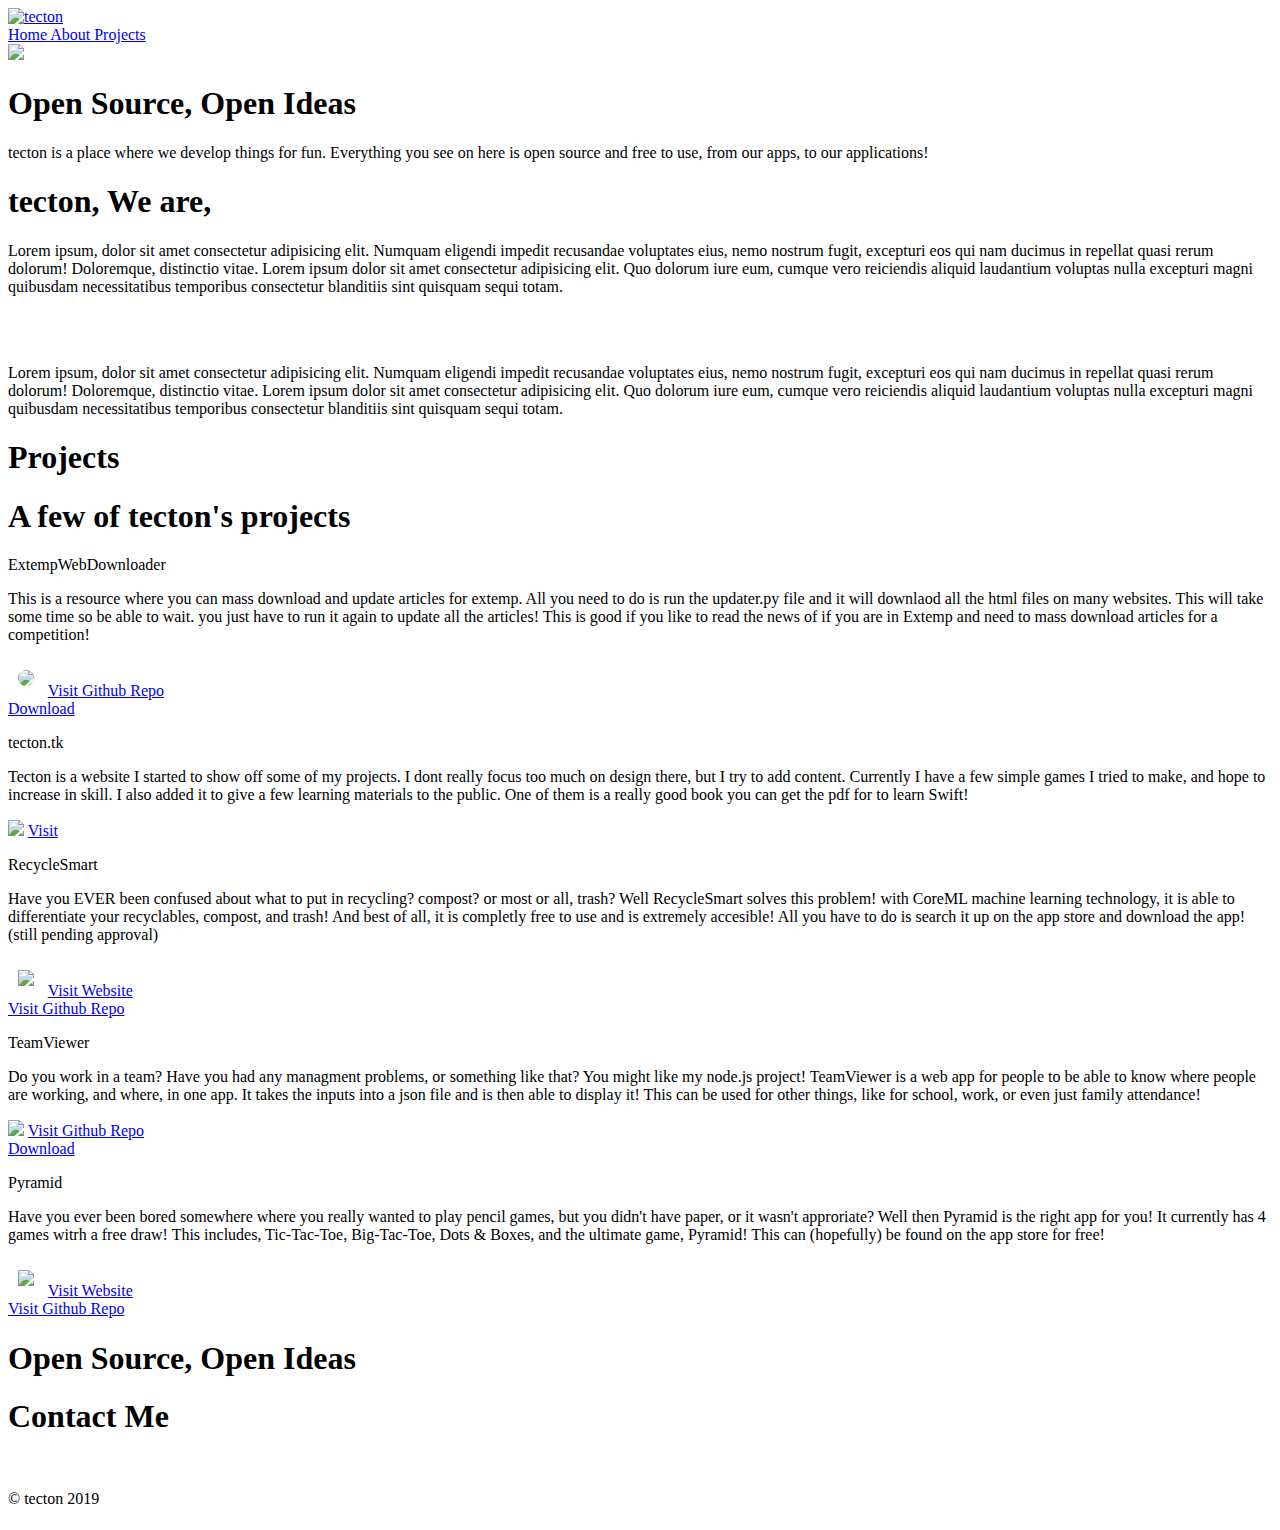
==== index.html @ b7ca1f5e "Update index.html" ====
<!DOCTYPE html>
<html>
    <head>
        <title>tecton</title>
        <meta charset="utf-8">
        <meta name="viewport" content="width=device-width, initial-scale=1">
        <link rel="stylesheet" href="css/style.css">
        <script defer src="https://use.fontawesome.com/releases/v5.3.1/js/all.js"></script>
        <link rel="icon" href="tecton_noname.png">
        <script src="particles.js"></script>
				<script src="https://cdn.jsdelivr.net/gh/cferdinandi/smooth-scroll/dist/smooth-scroll.polyfills.min.js"></script>
    </head>
    <body>
        <nav class="navbar is-dark is-fixed-top" role="navigation" aria-label="main navigation">
            <div class="navbar-brand">
                <a href="#particle-js" class="navbar-item">
                <img src="tecton_noname.png" alt="tecton" >
                </a>
                <span id="nav-toggle" role="button" class="navbar-burger" aria-label="menu" aria-expanded="false">
                <span aria-hidden="true"></span>
                <span aria-hidden="true"></span>
                <span aria-hidden="true"></span>
                </span>
            </div>
            <div id="navMenu" class="navbar-menu">
                <div class="navbar-start">
                    <a data-scroll href="#particle-js" class="navbar-item">
                    Home
                    </a>
                    <a data-scroll href="#about" class="navbar-item">
                    About
                    </a>
										<a data-scroll href="#projects" class="navbar-item">
                    Projects
                    </a>
                </div>
            </div>
        </nav>
        <div id="particle-js" class="hero is-fullheight is-link">
					<div class="hero-head"></div>
            <div class="hero-body" style="z-index:1;">
                <div class="container has-text-center">
                    <div class="columns is-centered">
                        <div class="column"></div>
                        <div class="column has-text-centered">
                                <img class="image is-128x128" src="tecton_logo.png">
                            <h1 class="subtitle">Open Source, Open Ideas</h1>
                            <p>tecton is a place where we develop things for fun. Everything you see on here is open source and free to use, from our apps, to our applications! </p>
                        </div>
                        <div class="column"></div>
                    </div>
                </div>
            </div>
						<div class="hero-foot" style="z-index:1;">
								<div class="columns">
									<div class="column is-one-third"></div>
									<div class="column is-one-third has-text-centered">
										<a data-scroll href="#about">
											<i class="fas fa-chevron-down fa-4x bounce"></i>
										</a>
									</div>
								<div class="column is-one-third"></div>
								</div>
						</div>
        </div>
        <div id="about" class="hero is-dark is-large">
            <div class="hero-body">
                <div class="container has-text-centered">
                    <h1 class="title is-1">tecton, We are, <a href="" class="typewrite has-text-danger" data-period="2000" data-type='[ "INNOVATIVE","CREATIVE","WEIRD","FREE","OPEN SOURCE","COLLABORATIVE","PASSION","DEDICATION" ]'><span class="wrap"></span></a></h1>
                    <p>        Lorem ipsum, dolor sit amet consectetur adipisicing elit. Numquam eligendi impedit recusandae voluptates eius, nemo nostrum fugit, excepturi eos qui nam ducimus in repellat quasi rerum dolorum! Doloremque, distinctio vitae. Lorem ipsum dolor sit amet consectetur adipisicing elit. Quo dolorum iure eum, cumque vero reiciendis aliquid laudantium voluptas nulla excepturi magni quibusdam necessitatibus temporibus consectetur blanditiis sint quisquam sequi totam.</p>
                    <br><br>
                    <p>        Lorem ipsum, dolor sit amet consectetur adipisicing elit. Numquam eligendi impedit recusandae voluptates eius, nemo nostrum fugit, excepturi eos qui nam ducimus in repellat quasi rerum dolorum! Doloremque, distinctio vitae. Lorem ipsum dolor sit amet consectetur adipisicing elit. Quo dolorum iure eum, cumque vero reiciendis aliquid laudantium voluptas nulla excepturi magni quibusdam necessitatibus temporibus consectetur blanditiis sint quisquam sequi totam.</p>
                </div>
            </div>
        </div>
				<div id="projects" class="hero is-medium is-warning">
					<div class="hero-body has-text-centered">
						<h1 class="title has-text-light is-2">Projects</h1>
						<h1 class="subtitle has-text-light">A few of tecton's projects</h1>
						<div class="columns">
                    <div class="column">
                        <div class="box is-primary has-text-centered">
                            <p class="title">ExtempWebDownloader</p>
                            <p class="column-body">This is a resource where you can mass download and update articles for extemp. All you need to do is run the updater.py file and it will downlaod all the html files on many websites. This will take some time so be able to wait. you just have to run it again to update all the articles! This is good if you like to read the news of if you are in Extemp and need to mass download articles for a competition!</p>
                            <img src="http://geekportfolio.tk/python_web.png" style="height:100px; border-radius: 10px; margin: 10px;">
                            <a href="https://github.com/Hacker719/ExtempWebDownloader" class="button is-medium is-fullwidth is-outlined is-dark">Visit Github Repo</a>
                            <br>
                            <a href="https://github.com/Hacker719/ExtempWebDownloader/archive/master.zip" class="button is-medium is-fullwidth is-outlined is-dark">Download</a>
                        </div>
                    </div>
                    <div class="column">
                        <div class="box is-primary has-text-centered">
                            <p class="title">tecton.tk</p>
                            <p class="column-body">Tecton is a website I started to show off some of my projects. I dont really focus too much on design there, but I try to add content. Currently I have a few simple games I tried to make, and hope to increase in skill. I also added it to give a few learning materials to the public. One of them is a really good book you can get the pdf for to learn Swift!</p>
                            <img src="http://geekportfolio.tk//logo.png" style="height:150px;">
                            <a href="https://www.tecton.tk" class="button is-medium is-fullwidth is-outlined is-dark">Visit</a>
                        </div>
                    </div>
                </div>
                <div class="columns">
                    <div class="column">
                        <div class="box is-primary has-text-centered">
                            <p class="title">RecycleSmart</p>
                            <p class="column-body">Have you EVER been confused about what to put in recycling? compost? or most or all, trash? Well RecycleSmart solves this problem! with CoreML machine learning technology, it is able to differentiate your recyclables, compost, and trash! And best of all, it is completly free to use and is extremely accesible! All you have to do is search it up on the app store and download the app!(still pending approval)</p>
                            <img src="https://smartrecycle.tecton.tech/icon.png" style="height:100px; margin: 10px;">
                            <a href="https://smartrecycle.tecton.tech" class="button is-medium is-fullwidth is-outlined is-dark">Visit Website</a>
                            <br>
                            <a href="https://github.com/Hacker719/RecycleSmartApp" class="button is-medium is-fullwidth is-outlined is-dark">Visit Github Repo</a>
                        </div>
                    </div>
                    <div class="column">
                        <div class="box is-primary has-text-centered">
                            <p class="title">TeamViewer</p>
                            <p class="column-body">Do you work in a team? Have you had any managment problems, or something like that? You might like my node.js project! TeamViewer is a web app for people to be able to know where people are working, and where, in one app. It takes the inputs into a json file and is then able to display it! This can be used for other things, like for school, work, or even just family attendance!</p>
                            <img src="https://apollomics.herokuapp.com/compass.png" style="height:120px;">
                            <a href="https://github.com/Hacker719/TeamViewer" class="button is-medium is-fullwidth is-outlined is-dark">Visit Github Repo</a>
                            <br>
                            <a href="https://github.com/Hacker719/TeamViewer/archive/master.zip" class="button is-medium is-fullwidth is-outlined is-dark">Download</a>
                        </div>
                    </div>
                </div>
                <div class="columns">
                    <div class="column">
                        <div class="box is-primary has-text-centered">
                            <p class="title">Pyramid</p>
                            <p class="column-body">Have you ever been bored somewhere where you really wanted to play pencil games, but you didn't have paper, or it wasn't approriate? Well then Pyramid is the right app for you! It currently has 4 games witrh a free draw! This includes, Tic-Tac-Toe, Big-Tac-Toe, Dots & Boxes, and the ultimate game, Pyramid! This can (hopefully) be found on the app store for free!</p>
                            <img src="https://upload.wikimedia.org/wikipedia/commons/thumb/a/ae/Pyramid_icon.svg/1203px-Pyramid_icon.svg.png" style="height:100px; margin: 10px;">
                            <a href="https://hacker719.github.io/Pyramid/" class="button is-medium is-fullwidth is-outlined is-dark">Visit Website</a>
                            <br>
                            <a href="https://github.com/Hacker719/Pyramid" class="button is-medium is-fullwidth is-outlined is-dark">Visit Github Repo</a>
                        </div>
                    </div>
                    <div class="column">
                    </div>
                </div>
            </div>
				</div>
        <div class="footer">
            <div class="container has-text-centered">
                <h1 class="title is-5">Open Source, Open Ideas</h1>
                <h1 class="title is-6">Contact Me</h1>
                <div class="columns">
                    <div class="column">
                        <a style="margin:20px;" href="https://github.com/hacker719">
                            <i class="fab fa-github fa-2x"></i>
                        </a>
                        <a style="margin:20px;" href="mailto:neel.redkar@tecton.tech">
                            <i class="fas fa-envelope fa-2x"></i>
                        </a>
                        <a style="margin:20px;" href="#">
                            <i class="fab fa-facebook fa-2x"></i>
                        </a>
                    </div>
                </div>
                <p>© tecton 2019</p>
                <h1 class="title has-text-dark">
                </h1>
            </div>
        </div>
        <script>
            particlesJS.load('particle-js','particles.json',function() {
                console.log('LOADED PARTICLES');
            });
            (function() {
            var burger = document.querySelector('#nav-toggle');
            var menu = document.querySelector('.navbar-menu');
            burger.addEventListener('click', function() {
                burger.classList.toggle('is-active');
                menu.classList.toggle('is-active');
            });
            })();
            var TxtType = function(el, toRotate, period) {
        this.toRotate = toRotate;
        this.el = el;
        this.loopNum = 0;
        this.period = parseInt(period, 10) || 2000;
        this.txt = '';
        this.tick();
        this.isDeleting = false;
    };
    TxtType.prototype.tick = function() {
        var i = this.loopNum % this.toRotate.length;
        var fullTxt = this.toRotate[i];
        if (this.isDeleting) {
        this.txt = fullTxt.substring(0, this.txt.length - 1);
        } else {
        this.txt = fullTxt.substring(0, this.txt.length + 1);
        }
        this.el.innerHTML = '<span class="wrap">'+this.txt+'</span>';
        var that = this;
        var delta = 200 - Math.random() * 100;
        if (this.isDeleting) { delta /= 2; }
        if (!this.isDeleting && this.txt === fullTxt) {
        delta = this.period;
        this.isDeleting = true;
        } else if (this.isDeleting && this.txt === '') {
        this.isDeleting = false;
        this.loopNum++;
        delta = 500;
        }
        setTimeout(function() {
        that.tick();
        }, delta);
    };
    window.onload = function() {
        var elements = document.getElementsByClassName('typewrite');
        for (var i=0; i<elements.length; i++) {
            var toRotate = elements[i].getAttribute('data-type');
            var period = elements[i].getAttribute('data-period');
            if (toRotate) {
              new TxtType(elements[i], JSON.parse(toRotate), period);
            }
        }
        // INJECT CSS
        var css = document.createElement("style");
        css.type = "text/css";
        css.innerHTML = ".typewrite > .wrap { border-right: 0.08em solid #fff}";
        document.body.appendChild(css);
    };
		
		 var scroll = new SmoothScroll('a[href*="#"]', {
	speed: 450
});
        </script>
				
    </body>
</html>
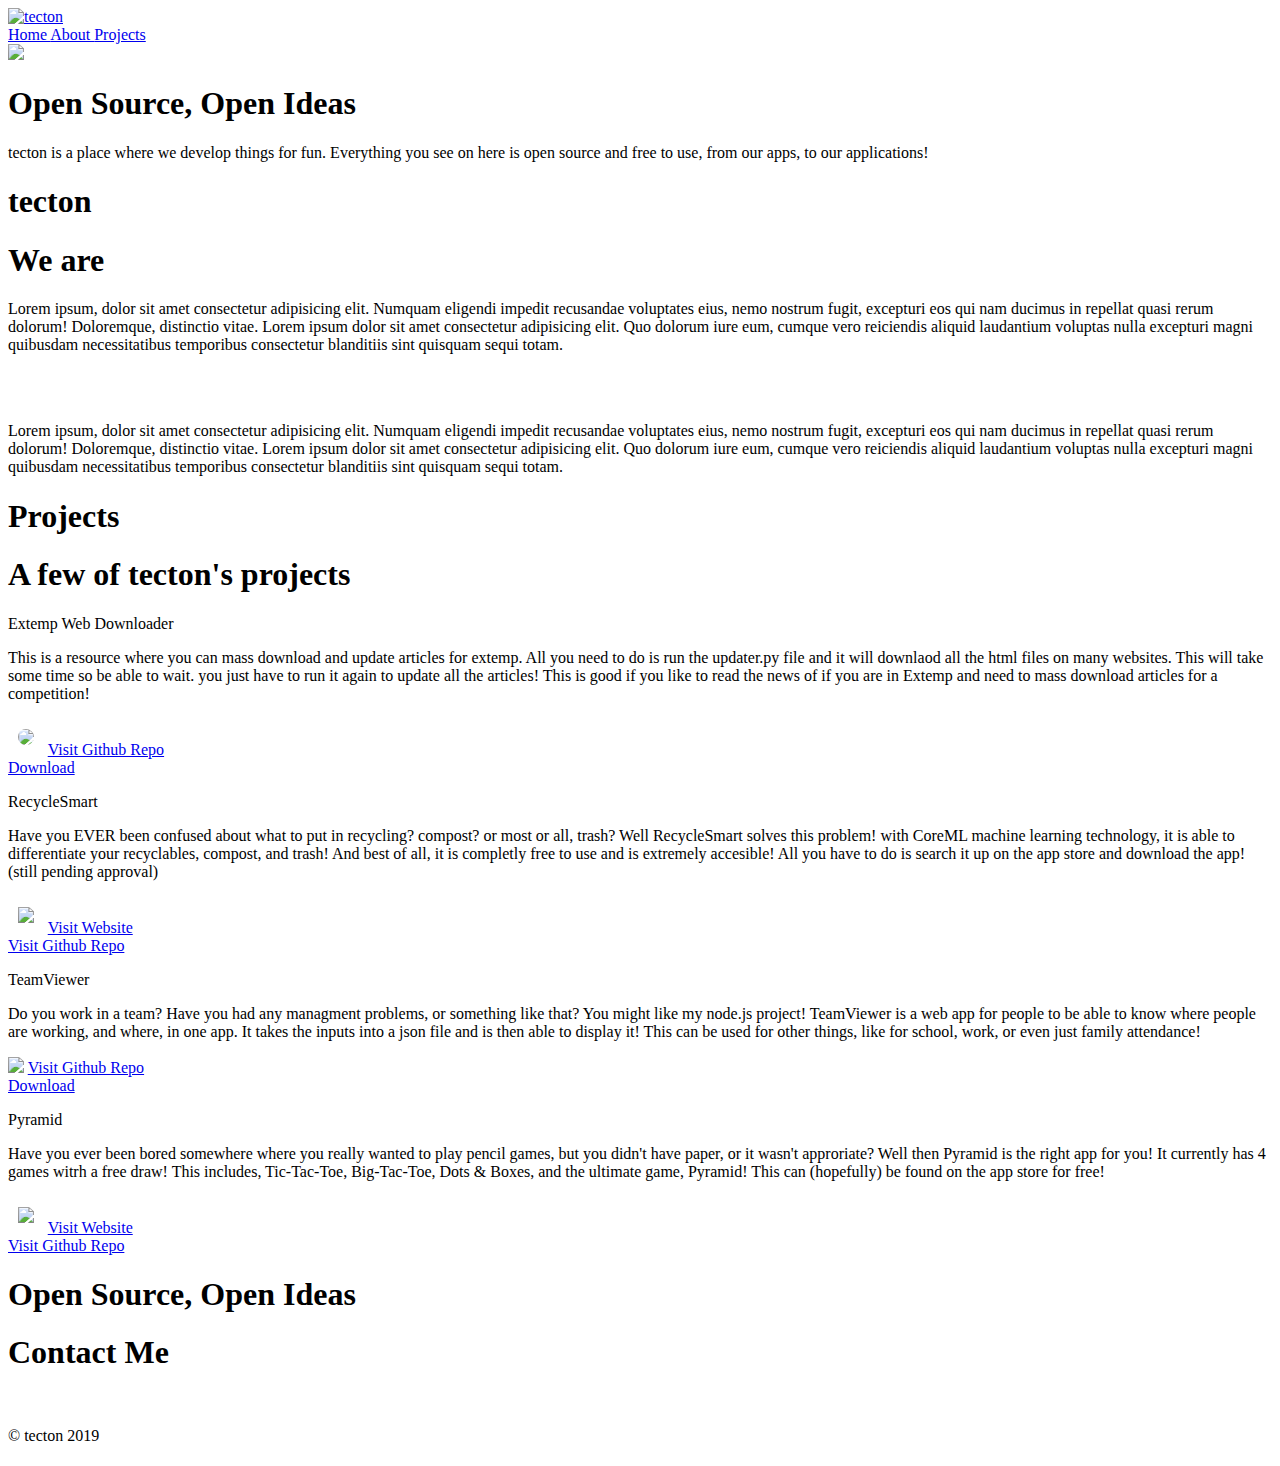
==== commit 96b5d614: "add color" ====
--- a/index.html
+++ b/index.html
@@ -36,7 +36,7 @@
                 </div>
             </div>
         </nav>
-        <div id="particle-js" class="hero is-fullheight is-link">
+        <div id="particle-js" class="hero is-fullheight is-info">
 					<div class="hero-head"></div>
             <div class="hero-body" style="z-index:1;">
                 <div class="container has-text-center">
@@ -66,21 +66,22 @@
         <div id="about" class="hero is-dark is-large">
             <div class="hero-body">
                 <div class="container has-text-centered">
-                    <h1 class="title is-1">tecton, We are, <a href="" class="typewrite has-text-danger" data-period="2000" data-type='[ "INNOVATIVE","CREATIVE","WEIRD","FREE","OPEN SOURCE","COLLABORATIVE","PASSION","DEDICATION" ]'><span class="wrap"></span></a></h1>
+                    <h1 class="title is-1">tecton</h1> 
+                    <h1 class="title is-3 has-text-light">We are <a href="" class="typewrite has-text-danger" data-period="2000" data-type='[ "INNOVATIVE","CREATIVE","WEIRD","FREE","OPEN SOURCE","COLLABORATIVE","PASSION","DEDICATION" ]'><span class="wrap"></span></a></h1>
                     <p>        Lorem ipsum, dolor sit amet consectetur adipisicing elit. Numquam eligendi impedit recusandae voluptates eius, nemo nostrum fugit, excepturi eos qui nam ducimus in repellat quasi rerum dolorum! Doloremque, distinctio vitae. Lorem ipsum dolor sit amet consectetur adipisicing elit. Quo dolorum iure eum, cumque vero reiciendis aliquid laudantium voluptas nulla excepturi magni quibusdam necessitatibus temporibus consectetur blanditiis sint quisquam sequi totam.</p>
                     <br><br>
                     <p>        Lorem ipsum, dolor sit amet consectetur adipisicing elit. Numquam eligendi impedit recusandae voluptates eius, nemo nostrum fugit, excepturi eos qui nam ducimus in repellat quasi rerum dolorum! Doloremque, distinctio vitae. Lorem ipsum dolor sit amet consectetur adipisicing elit. Quo dolorum iure eum, cumque vero reiciendis aliquid laudantium voluptas nulla excepturi magni quibusdam necessitatibus temporibus consectetur blanditiis sint quisquam sequi totam.</p>
                 </div>
             </div>
         </div>
-				<div id="projects" class="hero is-medium is-warning">
+				<div id="projects" class="hero is-medium is-warning is-bold">
 					<div class="hero-body has-text-centered">
 						<h1 class="title has-text-light is-2">Projects</h1>
 						<h1 class="subtitle has-text-light">A few of tecton's projects</h1>
 						<div class="columns">
                     <div class="column">
                         <div class="box is-primary has-text-centered">
-                            <p class="title">ExtempWebDownloader</p>
+                            <p class="title is-4">Extemp Web Downloader</p>
                             <p class="column-body">This is a resource where you can mass download and update articles for extemp. All you need to do is run the updater.py file and it will downlaod all the html files on many websites. This will take some time so be able to wait. you just have to run it again to update all the articles! This is good if you like to read the news of if you are in Extemp and need to mass download articles for a competition!</p>
                             <img src="http://geekportfolio.tk/python_web.png" style="height:100px; border-radius: 10px; margin: 10px;">
                             <a href="https://github.com/Hacker719/ExtempWebDownloader" class="button is-medium is-fullwidth is-outlined is-dark">Visit Github Repo</a>
@@ -90,17 +91,7 @@
                     </div>
                     <div class="column">
                         <div class="box is-primary has-text-centered">
-                            <p class="title">tecton.tk</p>
-                            <p class="column-body">Tecton is a website I started to show off some of my projects. I dont really focus too much on design there, but I try to add content. Currently I have a few simple games I tried to make, and hope to increase in skill. I also added it to give a few learning materials to the public. One of them is a really good book you can get the pdf for to learn Swift!</p>
-                            <img src="http://geekportfolio.tk//logo.png" style="height:150px;">
-                            <a href="https://www.tecton.tk" class="button is-medium is-fullwidth is-outlined is-dark">Visit</a>
-                        </div>
-                    </div>
-                </div>
-                <div class="columns">
-                    <div class="column">
-                        <div class="box is-primary has-text-centered">
-                            <p class="title">RecycleSmart</p>
+                            <p class="title is-4">RecycleSmart</p>
                             <p class="column-body">Have you EVER been confused about what to put in recycling? compost? or most or all, trash? Well RecycleSmart solves this problem! with CoreML machine learning technology, it is able to differentiate your recyclables, compost, and trash! And best of all, it is completly free to use and is extremely accesible! All you have to do is search it up on the app store and download the app!(still pending approval)</p>
                             <img src="https://smartrecycle.tecton.tech/icon.png" style="height:100px; margin: 10px;">
                             <a href="https://smartrecycle.tecton.tech" class="button is-medium is-fullwidth is-outlined is-dark">Visit Website</a>
@@ -108,9 +99,11 @@
                             <a href="https://github.com/Hacker719/RecycleSmartApp" class="button is-medium is-fullwidth is-outlined is-dark">Visit Github Repo</a>
                         </div>
                     </div>
-                    <div class="column">
-                        <div class="box is-primary has-text-centered">
-                            <p class="title">TeamViewer</p>
+                </div>
+                <div class="columns">
+                    <div class="column">
+                        <div class="box is-primary has-text-centered">
+                            <p class="title is-4">TeamViewer</p>
                             <p class="column-body">Do you work in a team? Have you had any managment problems, or something like that? You might like my node.js project! TeamViewer is a web app for people to be able to know where people are working, and where, in one app. It takes the inputs into a json file and is then able to display it! This can be used for other things, like for school, work, or even just family attendance!</p>
                             <img src="https://apollomics.herokuapp.com/compass.png" style="height:120px;">
                             <a href="https://github.com/Hacker719/TeamViewer" class="button is-medium is-fullwidth is-outlined is-dark">Visit Github Repo</a>
@@ -118,19 +111,15 @@
                             <a href="https://github.com/Hacker719/TeamViewer/archive/master.zip" class="button is-medium is-fullwidth is-outlined is-dark">Download</a>
                         </div>
                     </div>
-                </div>
-                <div class="columns">
-                    <div class="column">
-                        <div class="box is-primary has-text-centered">
-                            <p class="title">Pyramid</p>
+                    <div class="column">
+                        <div class="box is-primary has-text-centered">
+                            <p class="title is-4">Pyramid</p>
                             <p class="column-body">Have you ever been bored somewhere where you really wanted to play pencil games, but you didn't have paper, or it wasn't approriate? Well then Pyramid is the right app for you! It currently has 4 games witrh a free draw! This includes, Tic-Tac-Toe, Big-Tac-Toe, Dots & Boxes, and the ultimate game, Pyramid! This can (hopefully) be found on the app store for free!</p>
                             <img src="https://upload.wikimedia.org/wikipedia/commons/thumb/a/ae/Pyramid_icon.svg/1203px-Pyramid_icon.svg.png" style="height:100px; margin: 10px;">
                             <a href="https://hacker719.github.io/Pyramid/" class="button is-medium is-fullwidth is-outlined is-dark">Visit Website</a>
                             <br>
                             <a href="https://github.com/Hacker719/Pyramid" class="button is-medium is-fullwidth is-outlined is-dark">Visit Github Repo</a>
                         </div>
-                    </div>
-                    <div class="column">
                     </div>
                 </div>
             </div>
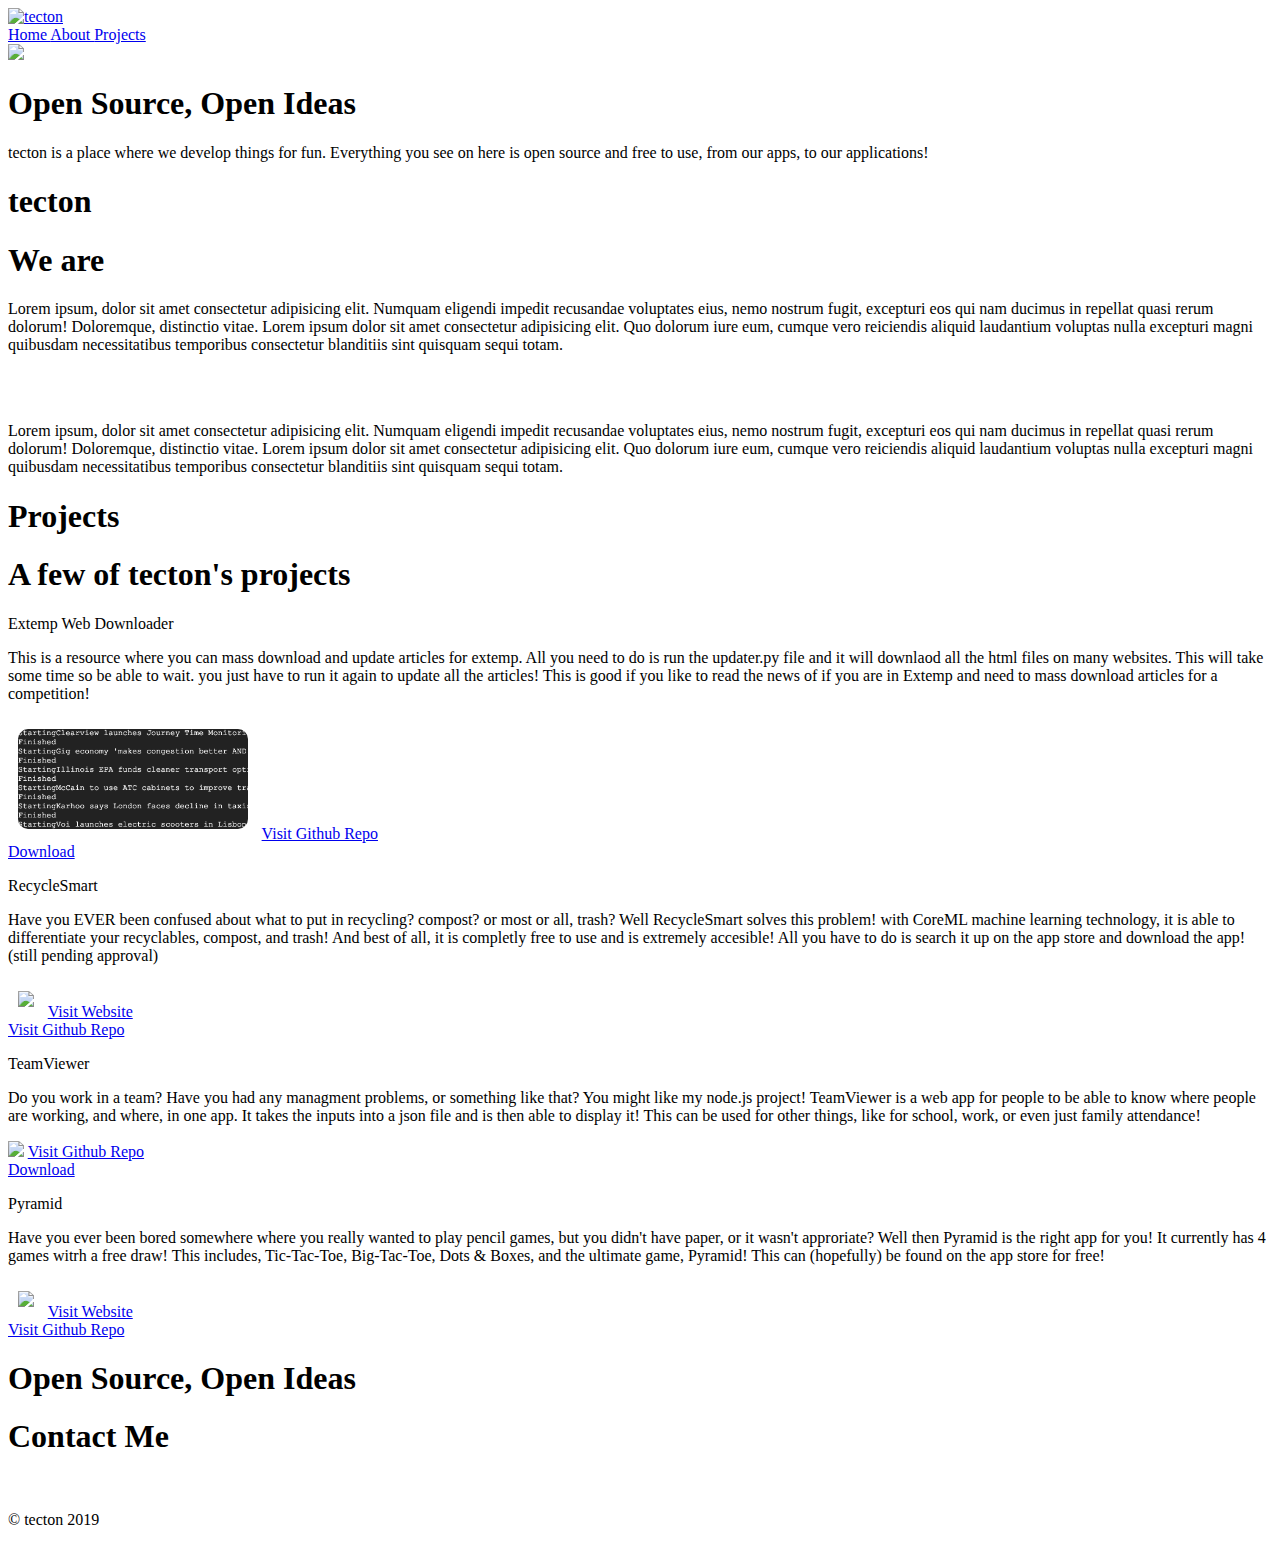
==== commit ff6633ed: "add image https" ====
--- a/index.html
+++ b/index.html
@@ -30,7 +30,7 @@
                     <a data-scroll href="#about" class="navbar-item">
                     About
                     </a>
-										<a data-scroll href="#projects" class="navbar-item">
+						<a data-scroll href="#projects" class="navbar-item">
                     Projects
                     </a>
                 </div>
@@ -83,7 +83,7 @@
                         <div class="box is-primary has-text-centered">
                             <p class="title is-4">Extemp Web Downloader</p>
                             <p class="column-body">This is a resource where you can mass download and update articles for extemp. All you need to do is run the updater.py file and it will downlaod all the html files on many websites. This will take some time so be able to wait. you just have to run it again to update all the articles! This is good if you like to read the news of if you are in Extemp and need to mass download articles for a competition!</p>
-                            <img src="http://geekportfolio.tk/python_web.png" style="height:100px; border-radius: 10px; margin: 10px;">
+                            <img src="python_web.png" style="height:100px; border-radius: 10px; margin: 10px;">
                             <a href="https://github.com/Hacker719/ExtempWebDownloader" class="button is-medium is-fullwidth is-outlined is-dark">Visit Github Repo</a>
                             <br>
                             <a href="https://github.com/Hacker719/ExtempWebDownloader/archive/master.zip" class="button is-medium is-fullwidth is-outlined is-dark">Download</a>
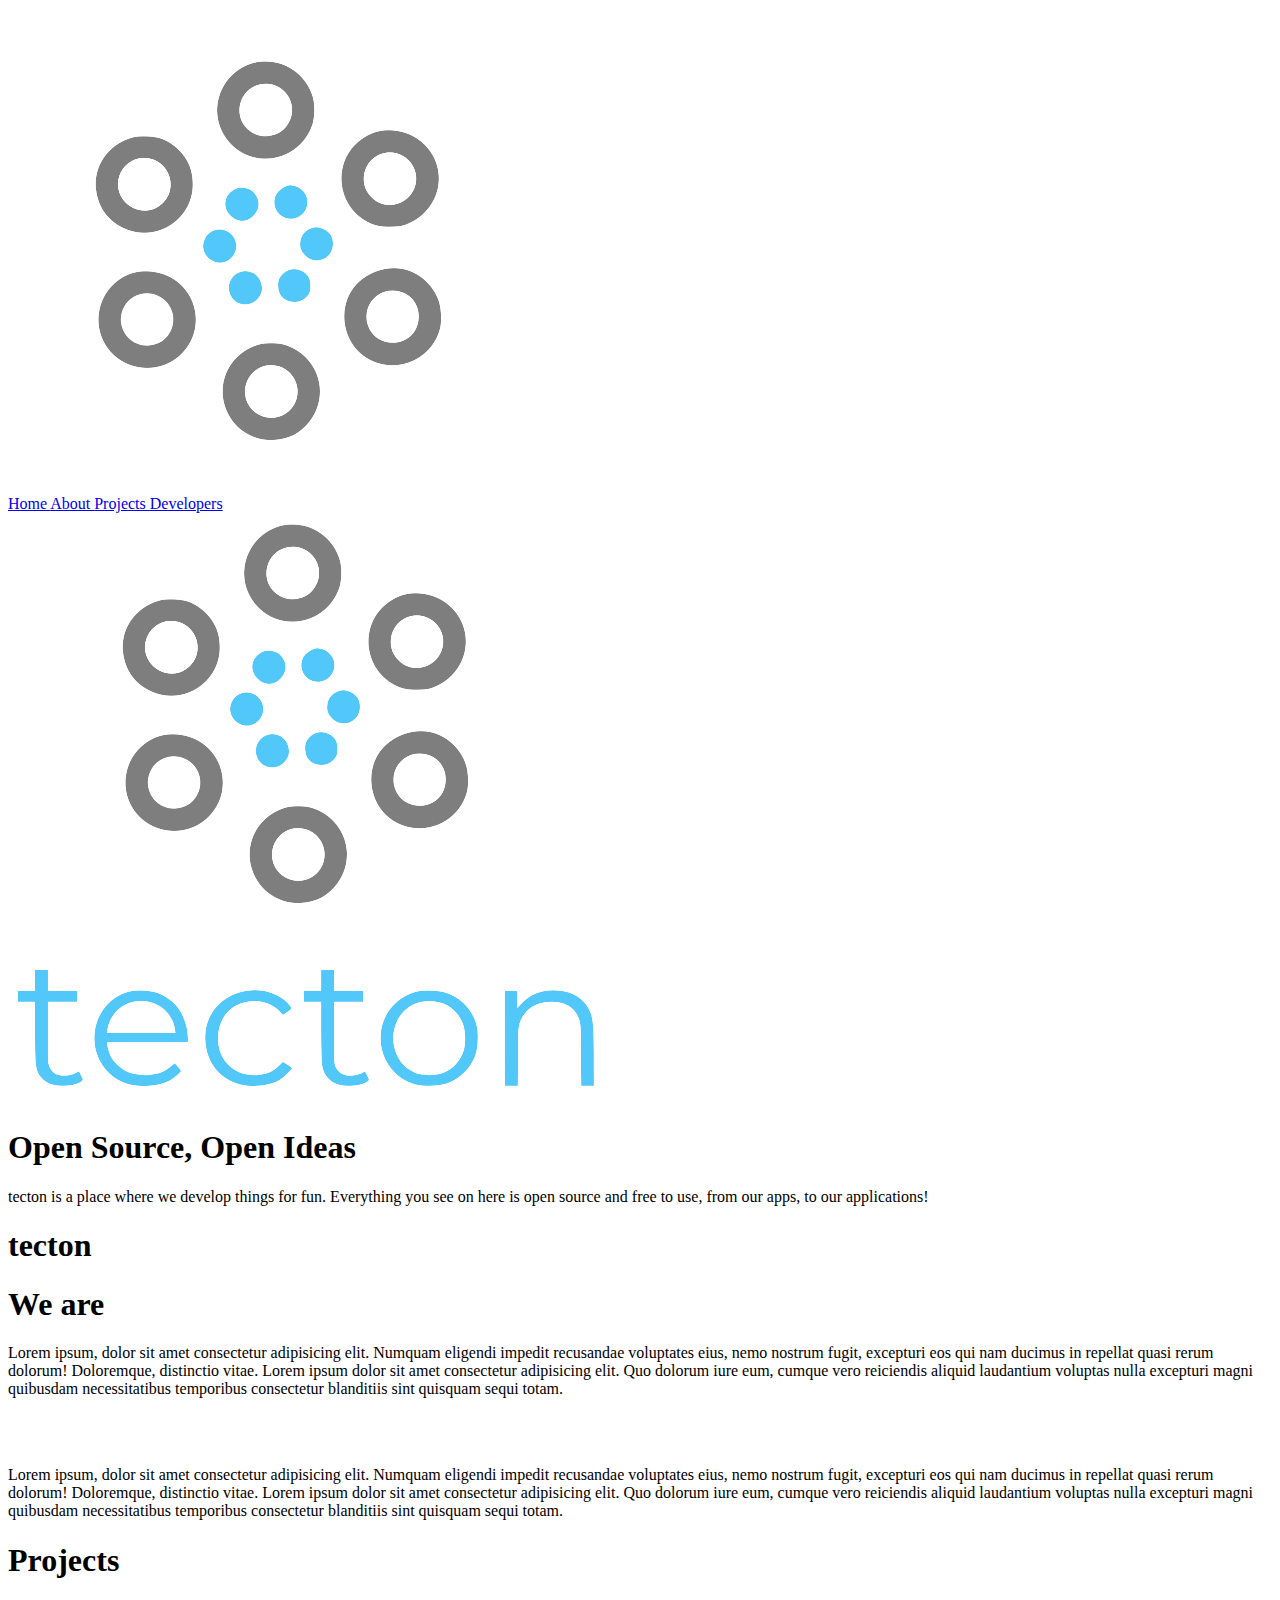
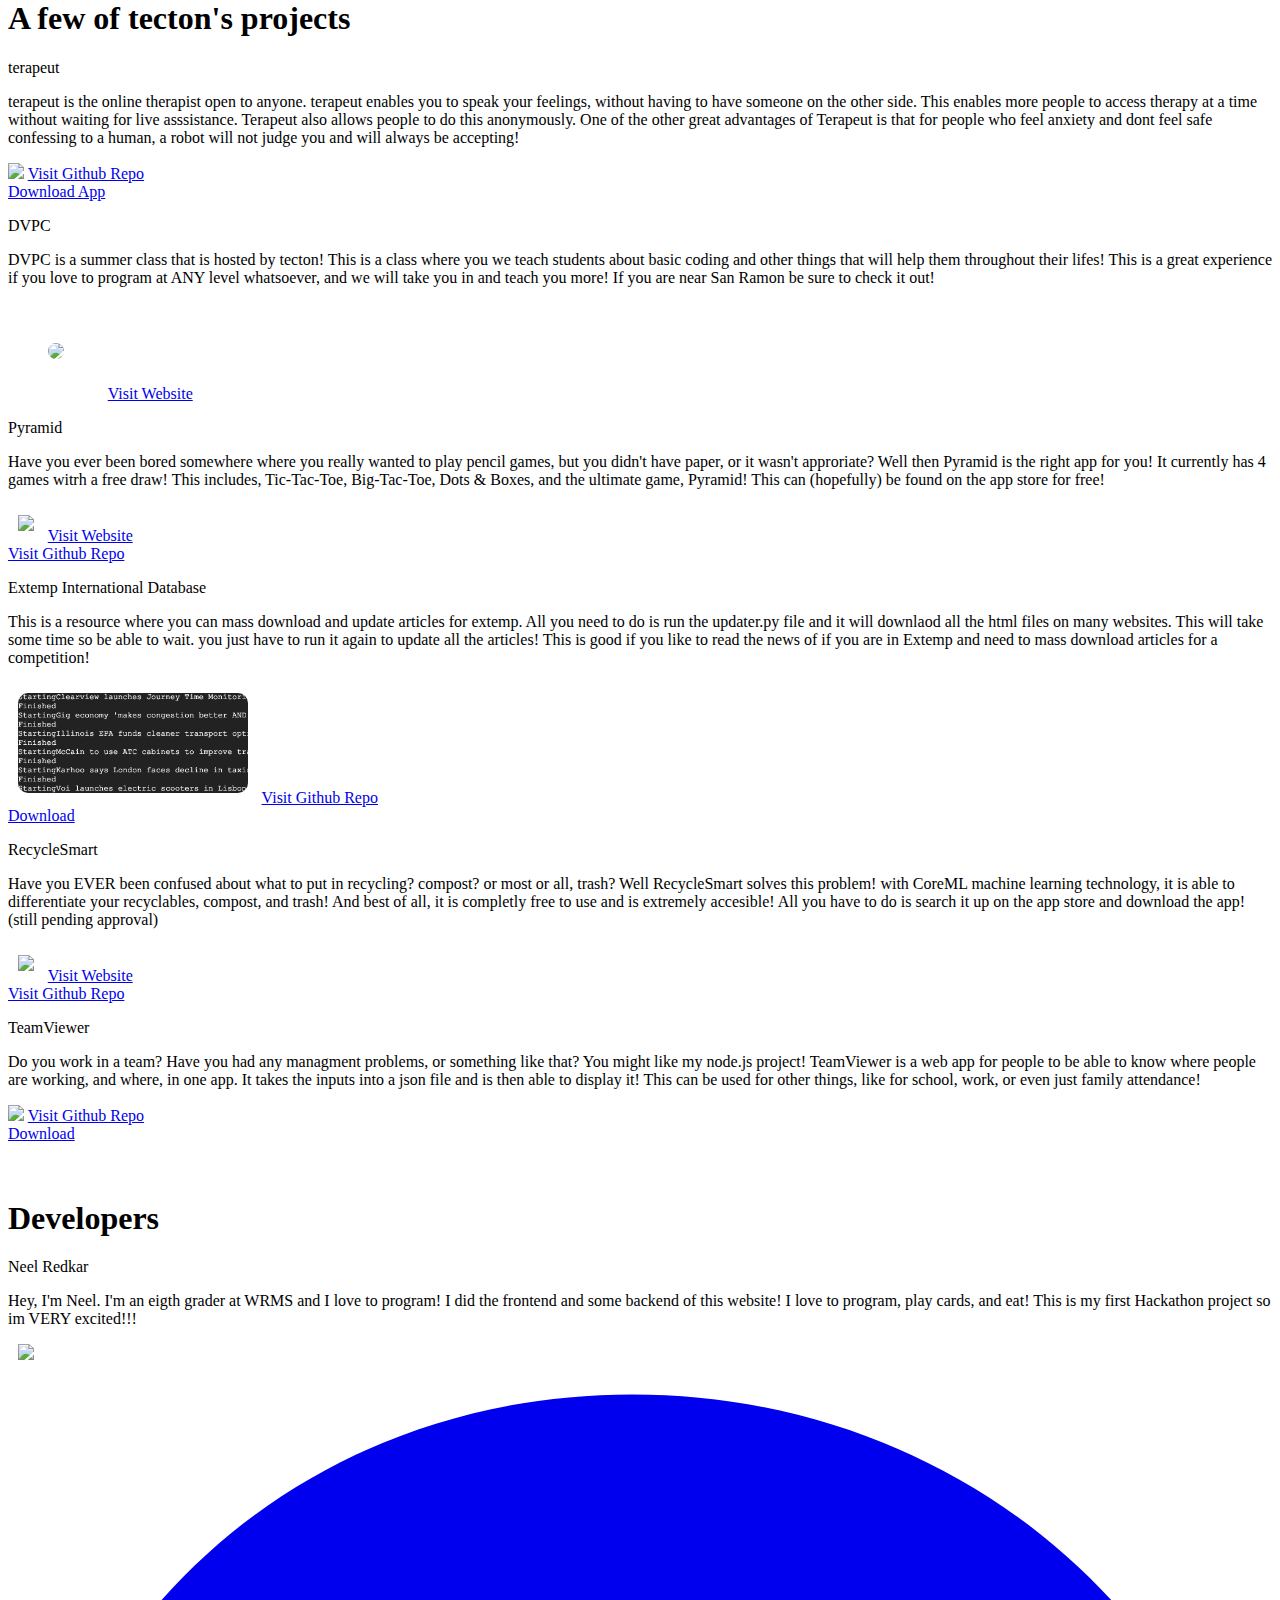
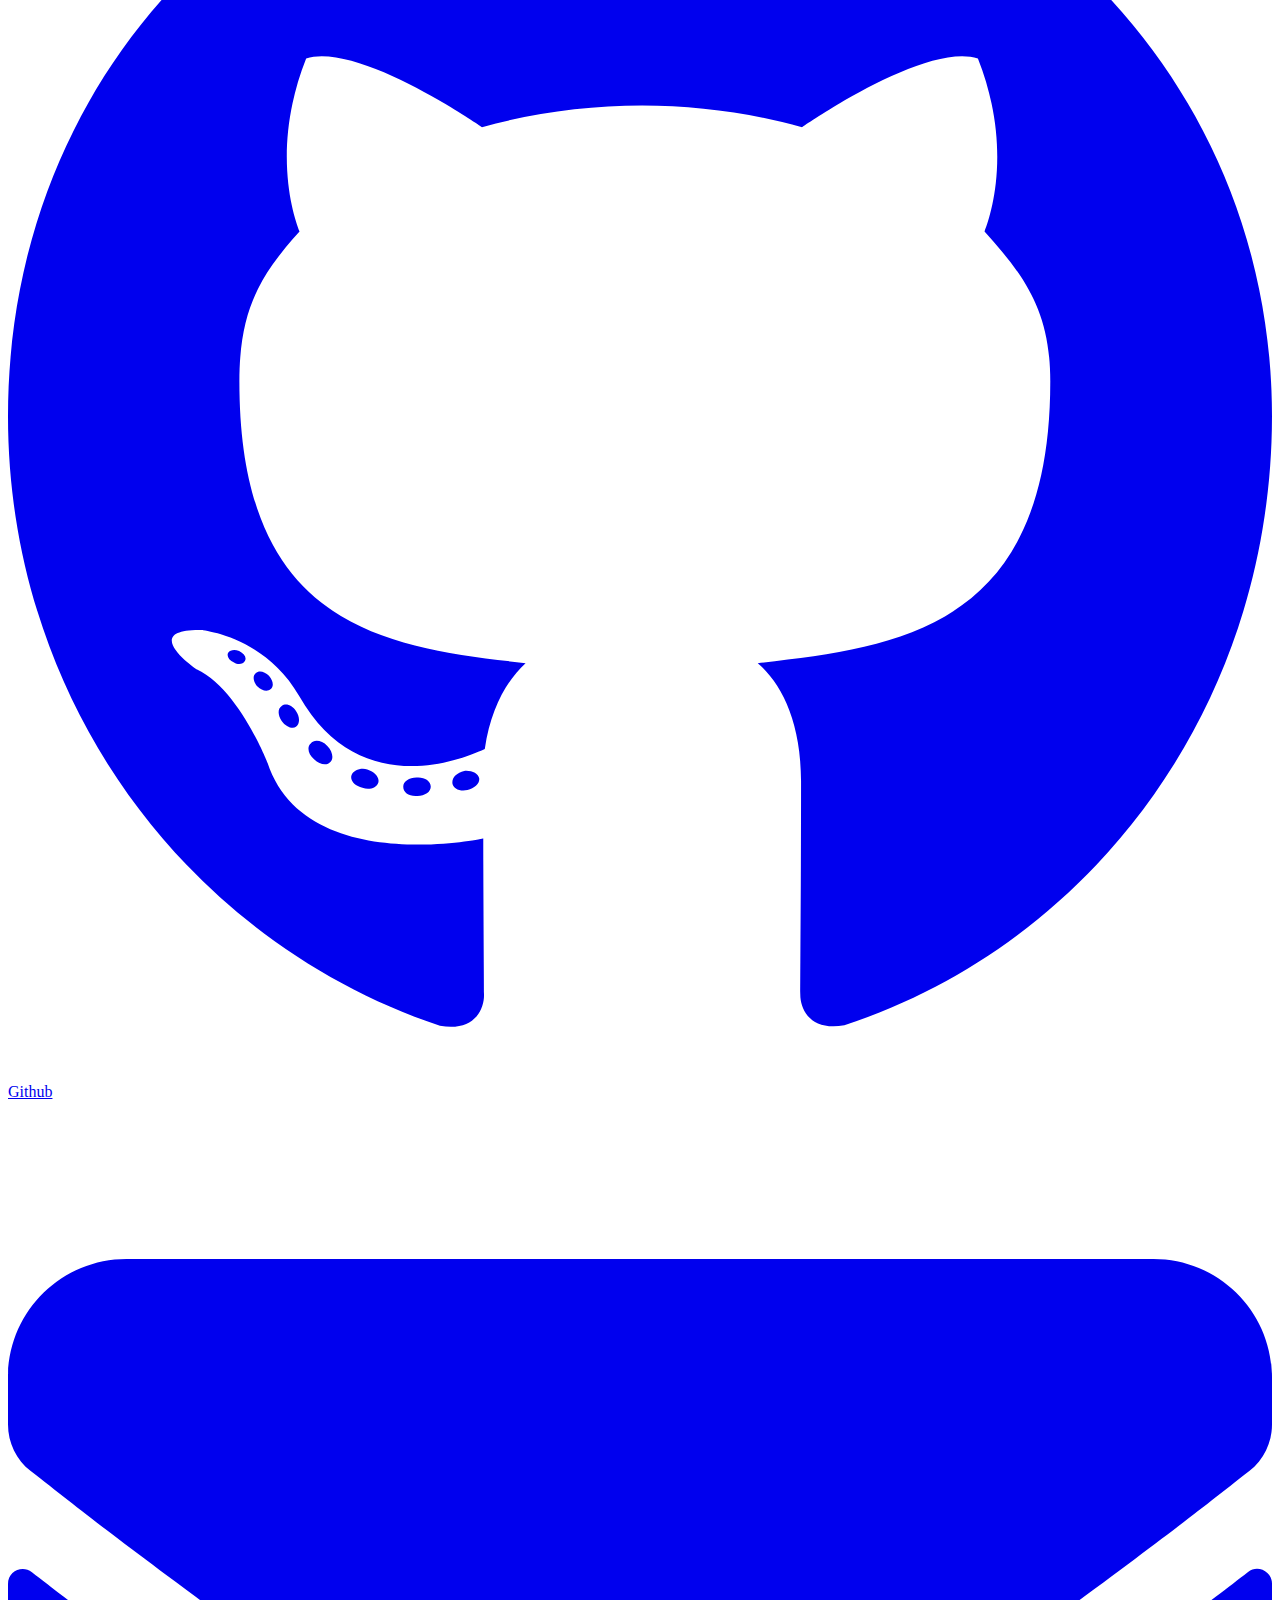
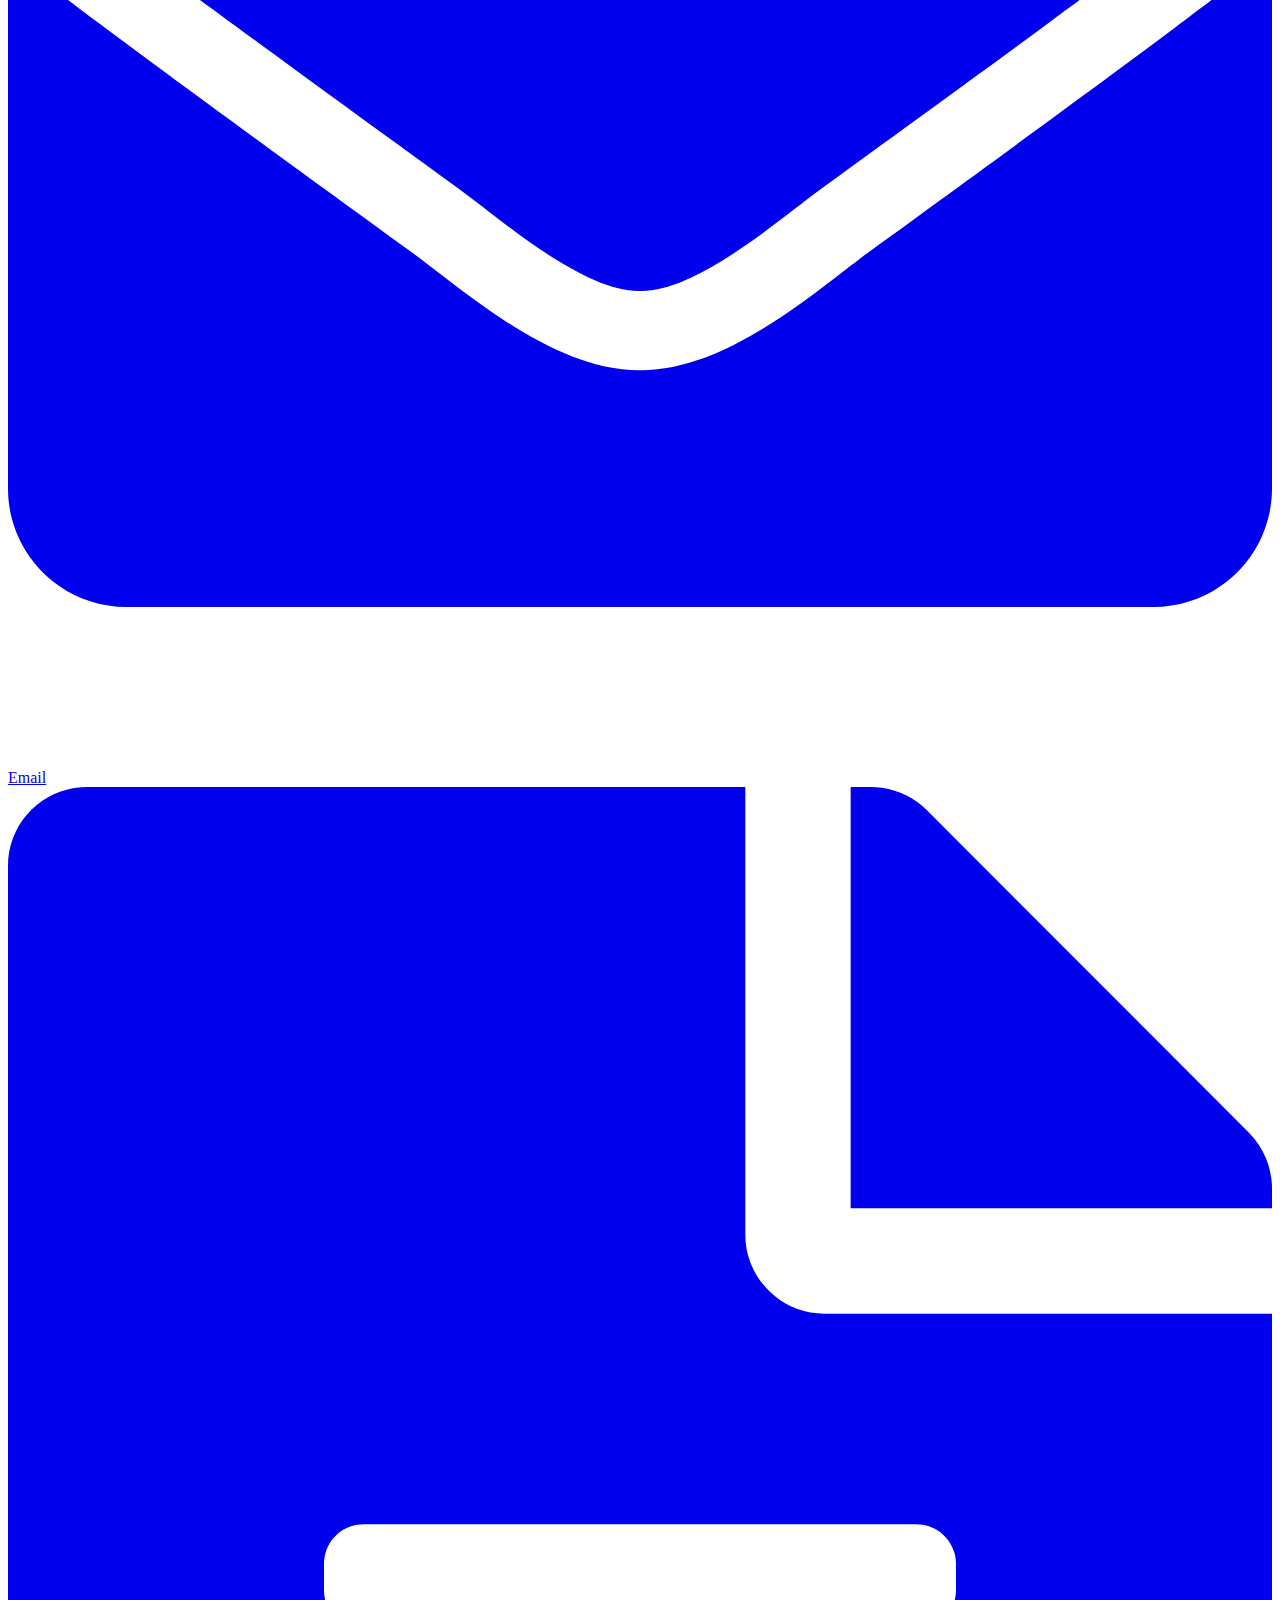
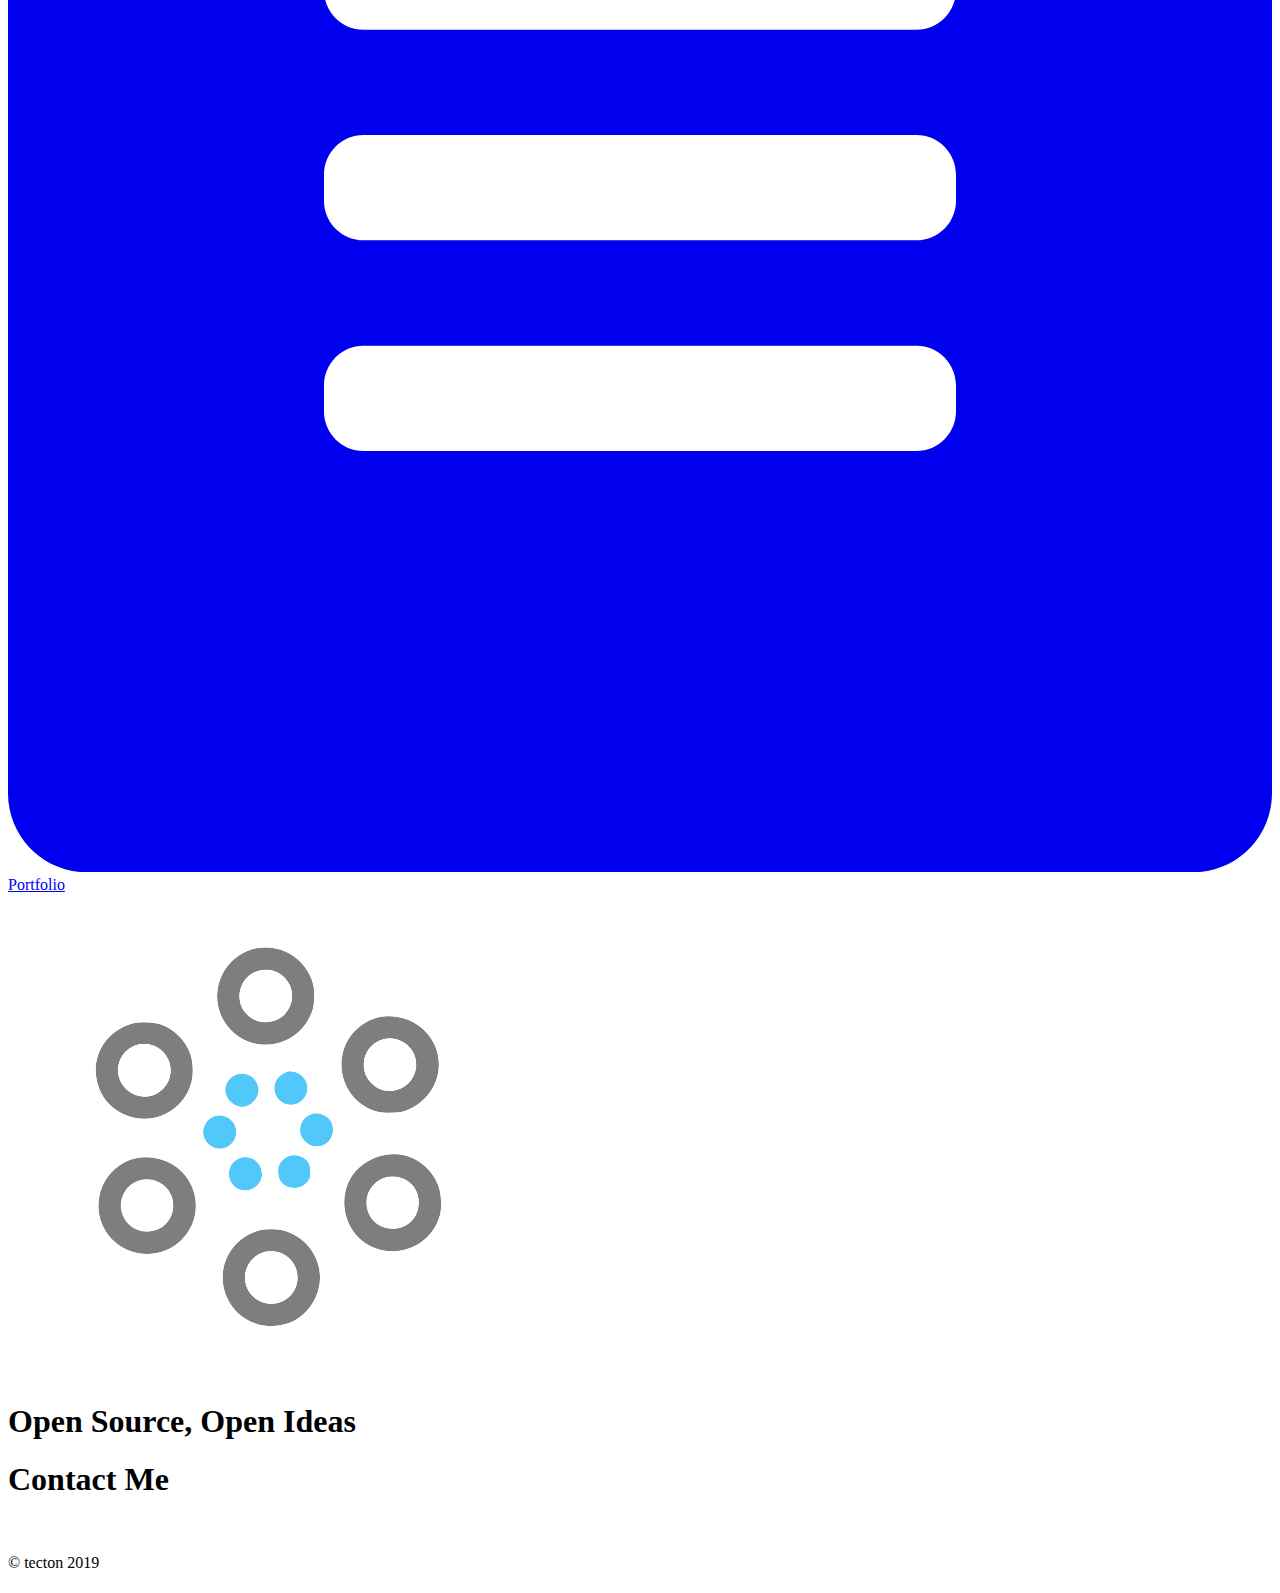
==== commit d8112ab3: "add new" ====
--- a/index.html
+++ b/index.html
@@ -1,216 +1,352 @@
 <!DOCTYPE html>
 <html>
-    <head>
-        <title>tecton</title>
-        <meta charset="utf-8">
-        <meta name="viewport" content="width=device-width, initial-scale=1">
-        <link rel="stylesheet" href="css/style.css">
-        <script defer src="https://use.fontawesome.com/releases/v5.3.1/js/all.js"></script>
-        <link rel="icon" href="tecton_noname.png">
-        <script src="particles.js"></script>
-				<script src="https://cdn.jsdelivr.net/gh/cferdinandi/smooth-scroll/dist/smooth-scroll.polyfills.min.js"></script>
-    </head>
-    <body>
-        <nav class="navbar is-dark is-fixed-top" role="navigation" aria-label="main navigation">
-            <div class="navbar-brand">
-                <a href="#particle-js" class="navbar-item">
-                <img src="tecton_noname.png" alt="tecton" >
-                </a>
-                <span id="nav-toggle" role="button" class="navbar-burger" aria-label="menu" aria-expanded="false">
+
+<head>
+    <title>tecton</title>
+    <meta charset="utf-8">
+    <meta name="viewport" content="width=device-width, initial-scale=1">
+    <link rel="stylesheet" href="css/style.css">
+    <script defer src="https://use.fontawesome.com/releases/v5.3.1/js/all.js"></script>
+    <link rel="icon" href="public/tecton_noname.png">
+    <script src="particles.js"></script>
+    <script src="https://cdn.jsdelivr.net/gh/cferdinandi/smooth-scroll/dist/smooth-scroll.polyfills.min.js"></script>
+</head>
+
+<body>
+    <nav class="navbar is-dark is-fixed-top" role="navigation" aria-label="main navigation">
+        <div class="navbar-brand">
+            <a href="#particle-js" class="navbar-item">
+                <img src="public/tecton_noname.png" alt="tecton">
+            </a>
+            <span id="nav-toggle" role="button" class="navbar-burger" aria-label="menu" aria-expanded="false">
                 <span aria-hidden="true"></span>
                 <span aria-hidden="true"></span>
                 <span aria-hidden="true"></span>
-                </span>
-            </div>
-            <div id="navMenu" class="navbar-menu">
-                <div class="navbar-start">
-                    <a data-scroll href="#particle-js" class="navbar-item">
+            </span>
+        </div>
+        <div id="navMenu" class="navbar-menu">
+            <div class="navbar-start">
+                <a data-scroll href="#particle-js" class="navbar-item">
                     Home
+                </a>
+                <a data-scroll href="#about" class="navbar-item">
+                    About
+                </a>
+                <a data-scroll href="#projects" class="navbar-item">
+                    Projects
+                </a>
+                <a data-scroll href="#dev" class="navbar-item">
+                    Developers
+                </a>
+            </div>
+        </div>
+    </nav>
+    <div id="particle-js" class="hero is-fullheight is-info">
+        <div class="hero-head"></div>
+        <div class="hero-body" style="z-index:1;">
+            <div class="container has-text-center">
+                <div class="columns is-centered">
+                    <div class="column"></div>
+                    <div class="column has-text-centered">
+                        <img class="image is-128x128" src="public/tecton_logo.png">
+                        <h1 class="subtitle">Open Source, Open Ideas</h1>
+                        <p>tecton is a place where we develop things for fun. Everything you see on here is open source
+                            and free to use, from our apps, to our applications! </p>
+                    </div>
+                    <div class="column"></div>
+                </div>
+            </div>
+        </div>
+        <div class="hero-foot" style="z-index:1;">
+            <div class="columns">
+                <div class="column is-one-third"></div>
+                <div class="column is-one-third has-text-centered">
+                    <a data-scroll href="#about">
+                        <i class="fas fa-chevron-down fa-4x bounce"></i>
                     </a>
-                    <a data-scroll href="#about" class="navbar-item">
-                    About
+                </div>
+                <div class="column is-one-third"></div>
+            </div>
+        </div>
+    </div>
+    <div id="about" class="hero is-dark is-large">
+        <div class="hero-body">
+            <div class="container has-text-centered">
+                <h1 class="title is-1">tecton</h1>
+                <h1 class="title is-3 has-text-light">We are <a href="" class="typewrite has-text-danger"
+                        data-period="2000"
+                        data-type='[ "INNOVATIVE","CREATIVE","WEIRD","FREE","OPEN SOURCE","COLLABORATIVE","PASSION","DEDICATION" ]'><span
+                            class="wrap"></span></a></h1>
+                <p> Lorem ipsum, dolor sit amet consectetur adipisicing elit. Numquam eligendi impedit recusandae
+                    voluptates eius, nemo nostrum fugit, excepturi eos qui nam ducimus in repellat quasi rerum dolorum!
+                    Doloremque, distinctio vitae. Lorem ipsum dolor sit amet consectetur adipisicing elit. Quo dolorum
+                    iure eum, cumque vero reiciendis aliquid laudantium voluptas nulla excepturi magni quibusdam
+                    necessitatibus temporibus consectetur blanditiis sint quisquam sequi totam.</p>
+                <br><br>
+                <p> Lorem ipsum, dolor sit amet consectetur adipisicing elit. Numquam eligendi impedit recusandae
+                    voluptates eius, nemo nostrum fugit, excepturi eos qui nam ducimus in repellat quasi rerum dolorum!
+                    Doloremque, distinctio vitae. Lorem ipsum dolor sit amet consectetur adipisicing elit. Quo dolorum
+                    iure eum, cumque vero reiciendis aliquid laudantium voluptas nulla excepturi magni quibusdam
+                    necessitatibus temporibus consectetur blanditiis sint quisquam sequi totam.</p>
+            </div>
+        </div>
+    </div>
+    <div id="projects" class="hero is-medium is-warning is-bold">
+        <div class="hero-body has-text-centered">
+            <h1 class="title has-text-light is-2">Projects</h1>
+            <h1 class="subtitle has-text-light">A few of tecton's projects</h1>
+            <div class="columns is-multiline">
+                <div class="column is-half">
+                    <div class="box is-primary has-text-centered">
+                        <p class="title is-4">terapeut</p>
+                        <p class="column-body">terapeut is the online therapist open to anyone. terapeut enables you to
+                            speak your feelings, without having to have someone on the other side. This enables more
+                            people to access therapy at a time without waiting for live asssistance. Terapeut also
+                            allows people to do this anonymously. One of the other great advantages of Terapeut is that
+                            for people who feel anxiety and dont feel safe confessing to a human, a robot will not judge
+                            you and will always be accepting!</p>
+                        <img src="https://terapeut.tecton.tech/logo.png" style="height:120px;">
+                        <a href="https://github.com/Hacker719/terapeut"
+                            class="button is-medium is-fullwidth is-outlined is-dark">Visit Github Repo</a>
+                        <br>
+                        <a href="https://github.com/Hacker719/terapeut-ios/archive/master.zip"
+                            class="button is-medium is-fullwidth is-outlined is-dark">Download App</a>
+                    </div>
+                </div>
+                <div class="column is-half">
+                    <div class="box is-primary has-text-centered">
+                        <p class="title is-4">DVPC</p>
+                        <p class="column-body">DVPC is a summer class that is hosted by tecton! This is a class where
+                            you we teach students about basic coding and other things that will help them throughout
+                            their lifes! This is a great experience if you love to program at ANY level whatsoever, and
+                            we will take you in and teach you more! If you are near San Ramon be sure to check it out!
+                        </p>
+                        <img src="https://dvpc.tk/assets/logo.png"
+                            style="height:120px; border-radius: 20px; margin: 40px">
+                        <a href="https://dvpc.tk" class="button is-medium is-fullwidth is-outlined is-dark">Visit
+                            Website</a>
+                    </div>
+                </div>
+                <div class="column is-half">
+                    <div class="box is-primary has-text-centered">
+                        <p class="title is-4">Pyramid</p>
+                        <p class="column-body">Have you ever been bored somewhere where you really wanted to play pencil
+                            games, but you didn't have paper, or it wasn't approriate? Well then Pyramid is the right
+                            app for you! It currently has 4 games witrh a free draw! This includes, Tic-Tac-Toe,
+                            Big-Tac-Toe, Dots & Boxes, and the ultimate game, Pyramid! This can (hopefully) be found on
+                            the app store for free!</p>
+                        <img src="https://upload.wikimedia.org/wikipedia/commons/thumb/a/ae/Pyramid_icon.svg/1203px-Pyramid_icon.svg.png"
+                            style="height:100px; margin: 10px;">
+                        <a href="https://hacker719.github.io/Pyramid/"
+                            class="button is-medium is-fullwidth is-outlined is-dark">Visit Website</a>
+                        <br>
+                        <a href="https://github.com/Hacker719/Pyramid"
+                            class="button is-medium is-fullwidth is-outlined is-dark">Visit Github Repo</a>
+                    </div>
+                </div>
+                <div class="column is-half">
+                    <div class="box is-primary has-text-centered">
+                        <p class="title is-4">Extemp International Database</p>
+                        <p class="column-body">This is a resource where you can mass download and update articles for
+                            extemp. All you need to do is run the updater.py file and it will downlaod all the html
+                            files on many websites. This will take some time so be able to wait. you just have to run it
+                            again to update all the articles! This is good if you like to read the news of if you are in
+                            Extemp and need to mass download articles for a competition!</p>
+                        <img src="public/python_web.png" style="height:100px; border-radius: 10px; margin: 10px;">
+                        <a href="https://github.com/Hacker719/ExtempInternationalDatabase"
+                            class="button is-medium is-fullwidth is-outlined is-dark">Visit Github Repo</a>
+                        <br>
+                        <a href="https://github.com/Hacker719/ExtempInternationalDatabase/archive/master.zip"
+                            class="button is-medium is-fullwidth is-outlined is-dark">Download</a>
+                    </div>
+                </div>
+                <div class="column is-half">
+                    <div class="box is-primary has-text-centered">
+                        <p class="title is-4">RecycleSmart</p>
+                        <p class="column-body">Have you EVER been confused about what to put in recycling? compost? or
+                            most or all, trash? Well RecycleSmart solves this problem! with CoreML machine learning
+                            technology, it is able to differentiate your recyclables, compost, and trash! And best of
+                            all, it is completly free to use and is extremely accesible! All you have to do is search it
+                            up on the app store and download the app!(still pending approval)</p>
+                        <img src="https://smartrecycle.tecton.tech/icon.png" style="height:100px; margin: 10px;">
+                        <a href="https://smartrecycle.tecton.tech"
+                            class="button is-medium is-fullwidth is-outlined is-dark">Visit Website</a>
+                        <br>
+                        <a href="https://github.com/Hacker719/RecycleSmartApp"
+                            class="button is-medium is-fullwidth is-outlined is-dark">Visit Github Repo</a>
+                    </div>
+                </div>
+                <div class="column is-half">
+                    <div class="box is-primary has-text-centered">
+                        <p class="title is-4">TeamViewer</p>
+                        <p class="column-body">Do you work in a team? Have you had any managment problems, or something
+                            like that? You might like my node.js project! TeamViewer is a web app for people to be able
+                            to know where people are working, and where, in one app. It takes the inputs into a json
+                            file and is then able to display it! This can be used for other things, like for school,
+                            work, or even just family attendance!</p>
+                        <img src="https://apollomics.herokuapp.com/compass.png" style="height:120px;">
+                        <a href="https://github.com/Hacker719/TeamViewer"
+                            class="button is-medium is-fullwidth is-outlined is-dark">Visit Github Repo</a>
+                        <br>
+                        <a href="https://github.com/Hacker719/TeamViewer/archive/master.zip"
+                            class="button is-medium is-fullwidth is-outlined is-dark">Download</a>
+                    </div>
+                </div>
+            </div>
+        </div>
+    </div>
+    <section id="dev" class="section">
+        <div class="container has-text-centered">
+            <br><br>
+            <h1 class="title">Developers</h1>
+            <div class="columns">
+                <div class="column"></div>
+                <div class="column">
+                    <div class="card">
+                        <header class="card-header">
+                            <p class="card-header-title">Neel Redkar</p>
+                        </header>
+                        <div class="card-content">
+                            <p>Hey, I'm Neel. I'm an eigth grader at WRMS and I love to program! I did the frontend and
+                                some backend of this website! I love to program, play cards, and eat! This is my first
+                                Hackathon project so im VERY excited!!! </p>
+                            <figure style="margin: 10px;" class="image is-128x128">
+                                <img class="is-rounded" src="https://dvpc.tk/assets/portrait.jpg">
+                            </figure>
+                        </div>
+                        <div class="card-footer">
+                            <a href="https://github.com/Hacker719" class="card-footer-item has-text-link">
+                                <span class="icon">
+                                    <svg class="svg-inline--fa fa-github fa-w-16" aria-hidden="true" data-prefix="fab"
+                                        data-icon="github" role="img" xmlns="http://www.w3.org/2000/svg"
+                                        viewBox="0 0 496 512" data-fa-i2svg="">
+                                        <path fill="currentColor"
+                                            d="M165.9 397.4c0 2-2.3 3.6-5.2 3.6-3.3.3-5.6-1.3-5.6-3.6 0-2 2.3-3.6 5.2-3.6 3-.3 5.6 1.3 5.6 3.6zm-31.1-4.5c-.7 2 1.3 4.3 4.3 4.9 2.6 1 5.6 0 6.2-2s-1.3-4.3-4.3-5.2c-2.6-.7-5.5.3-6.2 2.3zm44.2-1.7c-2.9.7-4.9 2.6-4.6 4.9.3 2 2.9 3.3 5.9 2.6 2.9-.7 4.9-2.6 4.6-4.6-.3-1.9-3-3.2-5.9-2.9zM244.8 8C106.1 8 0 113.3 0 252c0 110.9 69.8 205.8 169.5 239.2 12.8 2.3 17.3-5.6 17.3-12.1 0-6.2-.3-40.4-.3-61.4 0 0-70 15-84.7-29.8 0 0-11.4-29.1-27.8-36.6 0 0-22.9-15.7 1.6-15.4 0 0 24.9 2 38.6 25.8 21.9 38.6 58.6 27.5 72.9 20.9 2.3-16 8.8-27.1 16-33.7-55.9-6.2-112.3-14.3-112.3-110.5 0-27.5 7.6-41.3 23.6-58.9-2.6-6.5-11.1-33.3 2.6-67.9 20.9-6.5 69 27 69 27 20-5.6 41.5-8.5 62.8-8.5s42.8 2.9 62.8 8.5c0 0 48.1-33.6 69-27 13.7 34.7 5.2 61.4 2.6 67.9 16 17.7 25.8 31.5 25.8 58.9 0 96.5-58.9 104.2-114.8 110.5 9.2 7.9 17 22.9 17 46.4 0 33.7-.3 75.4-.3 83.6 0 6.5 4.6 14.4 17.3 12.1C428.2 457.8 496 362.9 496 252 496 113.3 383.5 8 244.8 8zM97.2 352.9c-1.3 1-1 3.3.7 5.2 1.6 1.6 3.9 2.3 5.2 1 1.3-1 1-3.3-.7-5.2-1.6-1.6-3.9-2.3-5.2-1zm-10.8-8.1c-.7 1.3.3 2.9 2.3 3.9 1.6 1 3.6.7 4.3-.7.7-1.3-.3-2.9-2.3-3.9-2-.6-3.6-.3-4.3.7zm32.4 35.6c-1.6 1.3-1 4.3 1.3 6.2 2.3 2.3 5.2 2.6 6.5 1 1.3-1.3.7-4.3-1.3-6.2-2.2-2.3-5.2-2.6-6.5-1zm-11.4-14.7c-1.6 1-1.6 3.6 0 5.9 1.6 2.3 4.3 3.3 5.6 2.3 1.6-1.3 1.6-3.9 0-6.2-1.4-2.3-4-3.3-5.6-2z">
+                                        </path>
+                                    </svg><!-- <i class="fab fa-github"></i> -->
+                                </span>
+                                Github
+                            </a>
+                            <a href="mailto:neel.redkar@outlook.com" class="card-footer-item has-text-link">
+                                <span class="icon">
+                                    <svg class="svg-inline--fa fa-envelope fa-w-16" aria-hidden="true" data-prefix="fas"
+                                        data-icon="envelope" role="img" xmlns="http://www.w3.org/2000/svg"
+                                        viewBox="0 0 512 512" data-fa-i2svg="">
+                                        <path fill="currentColor"
+                                            d="M502.3 190.8c3.9-3.1 9.7-.2 9.7 4.7V400c0 26.5-21.5 48-48 48H48c-26.5 0-48-21.5-48-48V195.6c0-5 5.7-7.8 9.7-4.7 22.4 17.4 52.1 39.5 154.1 113.6 21.1 15.4 56.7 47.8 92.2 47.6 35.7.3 72-32.8 92.3-47.6 102-74.1 131.6-96.3 154-113.7zM256 320c23.2.4 56.6-29.2 73.4-41.4 132.7-96.3 142.8-104.7 173.4-128.7 5.8-4.5 9.2-11.5 9.2-18.9v-19c0-26.5-21.5-48-48-48H48C21.5 64 0 85.5 0 112v19c0 7.4 3.4 14.3 9.2 18.9 30.6 23.9 40.7 32.4 173.4 128.7 16.8 12.2 50.2 41.8 73.4 41.4z">
+                                        </path>
+                                    </svg><!-- <i class="fas fa-envelope"></i> -->
+                                </span>
+                                Email
+                            </a>
+                            <a href="https://neelredkar.tech" class="card-footer-item has-text-link">
+                                <span class="icon">
+                                    <svg class="svg-inline--fa fa-file-alt fa-w-12" aria-hidden="true" data-prefix="fas"
+                                        data-icon="file-alt" role="img" xmlns="http://www.w3.org/2000/svg"
+                                        viewBox="0 0 384 512" data-fa-i2svg="">
+                                        <path fill="currentColor"
+                                            d="M224 136V0H24C10.7 0 0 10.7 0 24v464c0 13.3 10.7 24 24 24h336c13.3 0 24-10.7 24-24V160H248c-13.2 0-24-10.8-24-24zm64 236c0 6.6-5.4 12-12 12H108c-6.6 0-12-5.4-12-12v-8c0-6.6 5.4-12 12-12h168c6.6 0 12 5.4 12 12v8zm0-64c0 6.6-5.4 12-12 12H108c-6.6 0-12-5.4-12-12v-8c0-6.6 5.4-12 12-12h168c6.6 0 12 5.4 12 12v8zm0-72v8c0 6.6-5.4 12-12 12H108c-6.6 0-12-5.4-12-12v-8c0-6.6 5.4-12 12-12h168c6.6 0 12 5.4 12 12zm96-114.1v6.1H256V0h6.1c6.4 0 12.5 2.5 17 7l97.9 98c4.5 4.5 7 10.6 7 16.9z">
+                                        </path>
+                                    </svg><!-- <i class="fas fa-file-alt"></i> -->
+                                </span>
+                                Portfolio
+                            </a>
+                        </div>
+                    </div>
+                </div>
+                <div class="column"></div>
+            </div>
+        </div>
+    </section>
+    <div class="footer">
+        <div class="container has-text-centered">
+            <img src="public/tecton_noname.png" class="image is-64x64">
+            <h1 class="title is-5">Open Source, Open Ideas</h1>
+            <h1 class="title is-6">Contact Me</h1>
+            <div class="columns">
+                <div class="column">
+                    <a style="margin:20px;" href="https://github.com/hacker719">
+                        <i class="fab fa-github fa-2x"></i>
                     </a>
-						<a data-scroll href="#projects" class="navbar-item">
-                    Projects
+                    <a style="margin:20px;" href="mailto:neel.redkar@tecton.tech">
+                        <i class="fas fa-envelope fa-2x"></i>
                     </a>
-                </div>
-            </div>
-        </nav>
-        <div id="particle-js" class="hero is-fullheight is-info">
-					<div class="hero-head"></div>
-            <div class="hero-body" style="z-index:1;">
-                <div class="container has-text-center">
-                    <div class="columns is-centered">
-                        <div class="column"></div>
-                        <div class="column has-text-centered">
-                                <img class="image is-128x128" src="tecton_logo.png">
-                            <h1 class="subtitle">Open Source, Open Ideas</h1>
-                            <p>tecton is a place where we develop things for fun. Everything you see on here is open source and free to use, from our apps, to our applications! </p>
-                        </div>
-                        <div class="column"></div>
-                    </div>
-                </div>
-            </div>
-						<div class="hero-foot" style="z-index:1;">
-								<div class="columns">
-									<div class="column is-one-third"></div>
-									<div class="column is-one-third has-text-centered">
-										<a data-scroll href="#about">
-											<i class="fas fa-chevron-down fa-4x bounce"></i>
-										</a>
-									</div>
-								<div class="column is-one-third"></div>
-								</div>
-						</div>
-        </div>
-        <div id="about" class="hero is-dark is-large">
-            <div class="hero-body">
-                <div class="container has-text-centered">
-                    <h1 class="title is-1">tecton</h1> 
-                    <h1 class="title is-3 has-text-light">We are <a href="" class="typewrite has-text-danger" data-period="2000" data-type='[ "INNOVATIVE","CREATIVE","WEIRD","FREE","OPEN SOURCE","COLLABORATIVE","PASSION","DEDICATION" ]'><span class="wrap"></span></a></h1>
-                    <p>        Lorem ipsum, dolor sit amet consectetur adipisicing elit. Numquam eligendi impedit recusandae voluptates eius, nemo nostrum fugit, excepturi eos qui nam ducimus in repellat quasi rerum dolorum! Doloremque, distinctio vitae. Lorem ipsum dolor sit amet consectetur adipisicing elit. Quo dolorum iure eum, cumque vero reiciendis aliquid laudantium voluptas nulla excepturi magni quibusdam necessitatibus temporibus consectetur blanditiis sint quisquam sequi totam.</p>
-                    <br><br>
-                    <p>        Lorem ipsum, dolor sit amet consectetur adipisicing elit. Numquam eligendi impedit recusandae voluptates eius, nemo nostrum fugit, excepturi eos qui nam ducimus in repellat quasi rerum dolorum! Doloremque, distinctio vitae. Lorem ipsum dolor sit amet consectetur adipisicing elit. Quo dolorum iure eum, cumque vero reiciendis aliquid laudantium voluptas nulla excepturi magni quibusdam necessitatibus temporibus consectetur blanditiis sint quisquam sequi totam.</p>
-                </div>
-            </div>
-        </div>
-				<div id="projects" class="hero is-medium is-warning is-bold">
-					<div class="hero-body has-text-centered">
-						<h1 class="title has-text-light is-2">Projects</h1>
-						<h1 class="subtitle has-text-light">A few of tecton's projects</h1>
-						<div class="columns">
-                    <div class="column">
-                        <div class="box is-primary has-text-centered">
-                            <p class="title is-4">Extemp Web Downloader</p>
-                            <p class="column-body">This is a resource where you can mass download and update articles for extemp. All you need to do is run the updater.py file and it will downlaod all the html files on many websites. This will take some time so be able to wait. you just have to run it again to update all the articles! This is good if you like to read the news of if you are in Extemp and need to mass download articles for a competition!</p>
-                            <img src="python_web.png" style="height:100px; border-radius: 10px; margin: 10px;">
-                            <a href="https://github.com/Hacker719/ExtempWebDownloader" class="button is-medium is-fullwidth is-outlined is-dark">Visit Github Repo</a>
-                            <br>
-                            <a href="https://github.com/Hacker719/ExtempWebDownloader/archive/master.zip" class="button is-medium is-fullwidth is-outlined is-dark">Download</a>
-                        </div>
-                    </div>
-                    <div class="column">
-                        <div class="box is-primary has-text-centered">
-                            <p class="title is-4">RecycleSmart</p>
-                            <p class="column-body">Have you EVER been confused about what to put in recycling? compost? or most or all, trash? Well RecycleSmart solves this problem! with CoreML machine learning technology, it is able to differentiate your recyclables, compost, and trash! And best of all, it is completly free to use and is extremely accesible! All you have to do is search it up on the app store and download the app!(still pending approval)</p>
-                            <img src="https://smartrecycle.tecton.tech/icon.png" style="height:100px; margin: 10px;">
-                            <a href="https://smartrecycle.tecton.tech" class="button is-medium is-fullwidth is-outlined is-dark">Visit Website</a>
-                            <br>
-                            <a href="https://github.com/Hacker719/RecycleSmartApp" class="button is-medium is-fullwidth is-outlined is-dark">Visit Github Repo</a>
-                        </div>
-                    </div>
-                </div>
-                <div class="columns">
-                    <div class="column">
-                        <div class="box is-primary has-text-centered">
-                            <p class="title is-4">TeamViewer</p>
-                            <p class="column-body">Do you work in a team? Have you had any managment problems, or something like that? You might like my node.js project! TeamViewer is a web app for people to be able to know where people are working, and where, in one app. It takes the inputs into a json file and is then able to display it! This can be used for other things, like for school, work, or even just family attendance!</p>
-                            <img src="https://apollomics.herokuapp.com/compass.png" style="height:120px;">
-                            <a href="https://github.com/Hacker719/TeamViewer" class="button is-medium is-fullwidth is-outlined is-dark">Visit Github Repo</a>
-                            <br>
-                            <a href="https://github.com/Hacker719/TeamViewer/archive/master.zip" class="button is-medium is-fullwidth is-outlined is-dark">Download</a>
-                        </div>
-                    </div>
-                    <div class="column">
-                        <div class="box is-primary has-text-centered">
-                            <p class="title is-4">Pyramid</p>
-                            <p class="column-body">Have you ever been bored somewhere where you really wanted to play pencil games, but you didn't have paper, or it wasn't approriate? Well then Pyramid is the right app for you! It currently has 4 games witrh a free draw! This includes, Tic-Tac-Toe, Big-Tac-Toe, Dots & Boxes, and the ultimate game, Pyramid! This can (hopefully) be found on the app store for free!</p>
-                            <img src="https://upload.wikimedia.org/wikipedia/commons/thumb/a/ae/Pyramid_icon.svg/1203px-Pyramid_icon.svg.png" style="height:100px; margin: 10px;">
-                            <a href="https://hacker719.github.io/Pyramid/" class="button is-medium is-fullwidth is-outlined is-dark">Visit Website</a>
-                            <br>
-                            <a href="https://github.com/Hacker719/Pyramid" class="button is-medium is-fullwidth is-outlined is-dark">Visit Github Repo</a>
-                        </div>
-                    </div>
-                </div>
-            </div>
-				</div>
-        <div class="footer">
-            <div class="container has-text-centered">
-                <h1 class="title is-5">Open Source, Open Ideas</h1>
-                <h1 class="title is-6">Contact Me</h1>
-                <div class="columns">
-                    <div class="column">
-                        <a style="margin:20px;" href="https://github.com/hacker719">
-                            <i class="fab fa-github fa-2x"></i>
-                        </a>
-                        <a style="margin:20px;" href="mailto:neel.redkar@tecton.tech">
-                            <i class="fas fa-envelope fa-2x"></i>
-                        </a>
-                        <a style="margin:20px;" href="#">
-                            <i class="fab fa-facebook fa-2x"></i>
-                        </a>
-                    </div>
-                </div>
-                <p>© tecton 2019</p>
-                <h1 class="title has-text-dark">
-                </h1>
-            </div>
-        </div>
-        <script>
-            particlesJS.load('particle-js','particles.json',function() {
-                console.log('LOADED PARTICLES');
-            });
-            (function() {
+                    <a href="https://discord.gg/vnyjxzJ" style="margin:20px;" href="#">
+                        <i class="fab fa-discord fa-2x"></i>
+                    </a>
+                </div>
+            </div>
+            <p>© tecton 2019</p>
+            <h1 class="title has-text-dark">
+            </h1>
+        </div>
+    </div>
+    <script>
+        particlesJS.load('particle-js', 'particles.json', function () {
+            console.log('LOADED PARTICLES');
+        });
+        (function () {
             var burger = document.querySelector('#nav-toggle');
             var menu = document.querySelector('.navbar-menu');
-            burger.addEventListener('click', function() {
+            burger.addEventListener('click', function () {
                 burger.classList.toggle('is-active');
                 menu.classList.toggle('is-active');
             });
-            })();
-            var TxtType = function(el, toRotate, period) {
-        this.toRotate = toRotate;
-        this.el = el;
-        this.loopNum = 0;
-        this.period = parseInt(period, 10) || 2000;
-        this.txt = '';
-        this.tick();
-        this.isDeleting = false;
-    };
-    TxtType.prototype.tick = function() {
-        var i = this.loopNum % this.toRotate.length;
-        var fullTxt = this.toRotate[i];
-        if (this.isDeleting) {
-        this.txt = fullTxt.substring(0, this.txt.length - 1);
-        } else {
-        this.txt = fullTxt.substring(0, this.txt.length + 1);
-        }
-        this.el.innerHTML = '<span class="wrap">'+this.txt+'</span>';
-        var that = this;
-        var delta = 200 - Math.random() * 100;
-        if (this.isDeleting) { delta /= 2; }
-        if (!this.isDeleting && this.txt === fullTxt) {
-        delta = this.period;
-        this.isDeleting = true;
-        } else if (this.isDeleting && this.txt === '') {
-        this.isDeleting = false;
-        this.loopNum++;
-        delta = 500;
-        }
-        setTimeout(function() {
-        that.tick();
-        }, delta);
-    };
-    window.onload = function() {
-        var elements = document.getElementsByClassName('typewrite');
-        for (var i=0; i<elements.length; i++) {
-            var toRotate = elements[i].getAttribute('data-type');
-            var period = elements[i].getAttribute('data-period');
-            if (toRotate) {
-              new TxtType(elements[i], JSON.parse(toRotate), period);
+        })();
+        var TxtType = function (el, toRotate, period) {
+            this.toRotate = toRotate;
+            this.el = el;
+            this.loopNum = 0;
+            this.period = parseInt(period, 10) || 2000;
+            this.txt = '';
+            this.tick();
+            this.isDeleting = false;
+        };
+        TxtType.prototype.tick = function () {
+            var i = this.loopNum % this.toRotate.length;
+            var fullTxt = this.toRotate[i];
+            if (this.isDeleting) {
+                this.txt = fullTxt.substring(0, this.txt.length - 1);
+            } else {
+                this.txt = fullTxt.substring(0, this.txt.length + 1);
             }
-        }
-        // INJECT CSS
-        var css = document.createElement("style");
-        css.type = "text/css";
-        css.innerHTML = ".typewrite > .wrap { border-right: 0.08em solid #fff}";
-        document.body.appendChild(css);
-    };
-		
-		 var scroll = new SmoothScroll('a[href*="#"]', {
-	speed: 450
-});
-        </script>
-				
-    </body>
-</html>
+            this.el.innerHTML = '<span class="wrap">' + this.txt + '</span>';
+            var that = this;
+            var delta = 200 - Math.random() * 100;
+            if (this.isDeleting) { delta /= 2; }
+            if (!this.isDeleting && this.txt === fullTxt) {
+                delta = this.period;
+                this.isDeleting = true;
+            } else if (this.isDeleting && this.txt === '') {
+                this.isDeleting = false;
+                this.loopNum++;
+                delta = 500;
+            }
+            setTimeout(function () {
+                that.tick();
+            }, delta);
+        };
+        window.onload = function () {
+            var elements = document.getElementsByClassName('typewrite');
+            for (var i = 0; i < elements.length; i++) {
+                var toRotate = elements[i].getAttribute('data-type');
+                var period = elements[i].getAttribute('data-period');
+                if (toRotate) {
+                    new TxtType(elements[i], JSON.parse(toRotate), period);
+                }
+            }
+            // INJECT CSS
+            var css = document.createElement("style");
+            css.type = "text/css";
+            css.innerHTML = ".typewrite > .wrap { border-right: 0.08em solid #fff}";
+            document.body.appendChild(css);
+        };
+
+        var scroll = new SmoothScroll('a[href*="#"]', {
+            speed: 450
+        });
+    </script>
+
+</body>
+
+</html>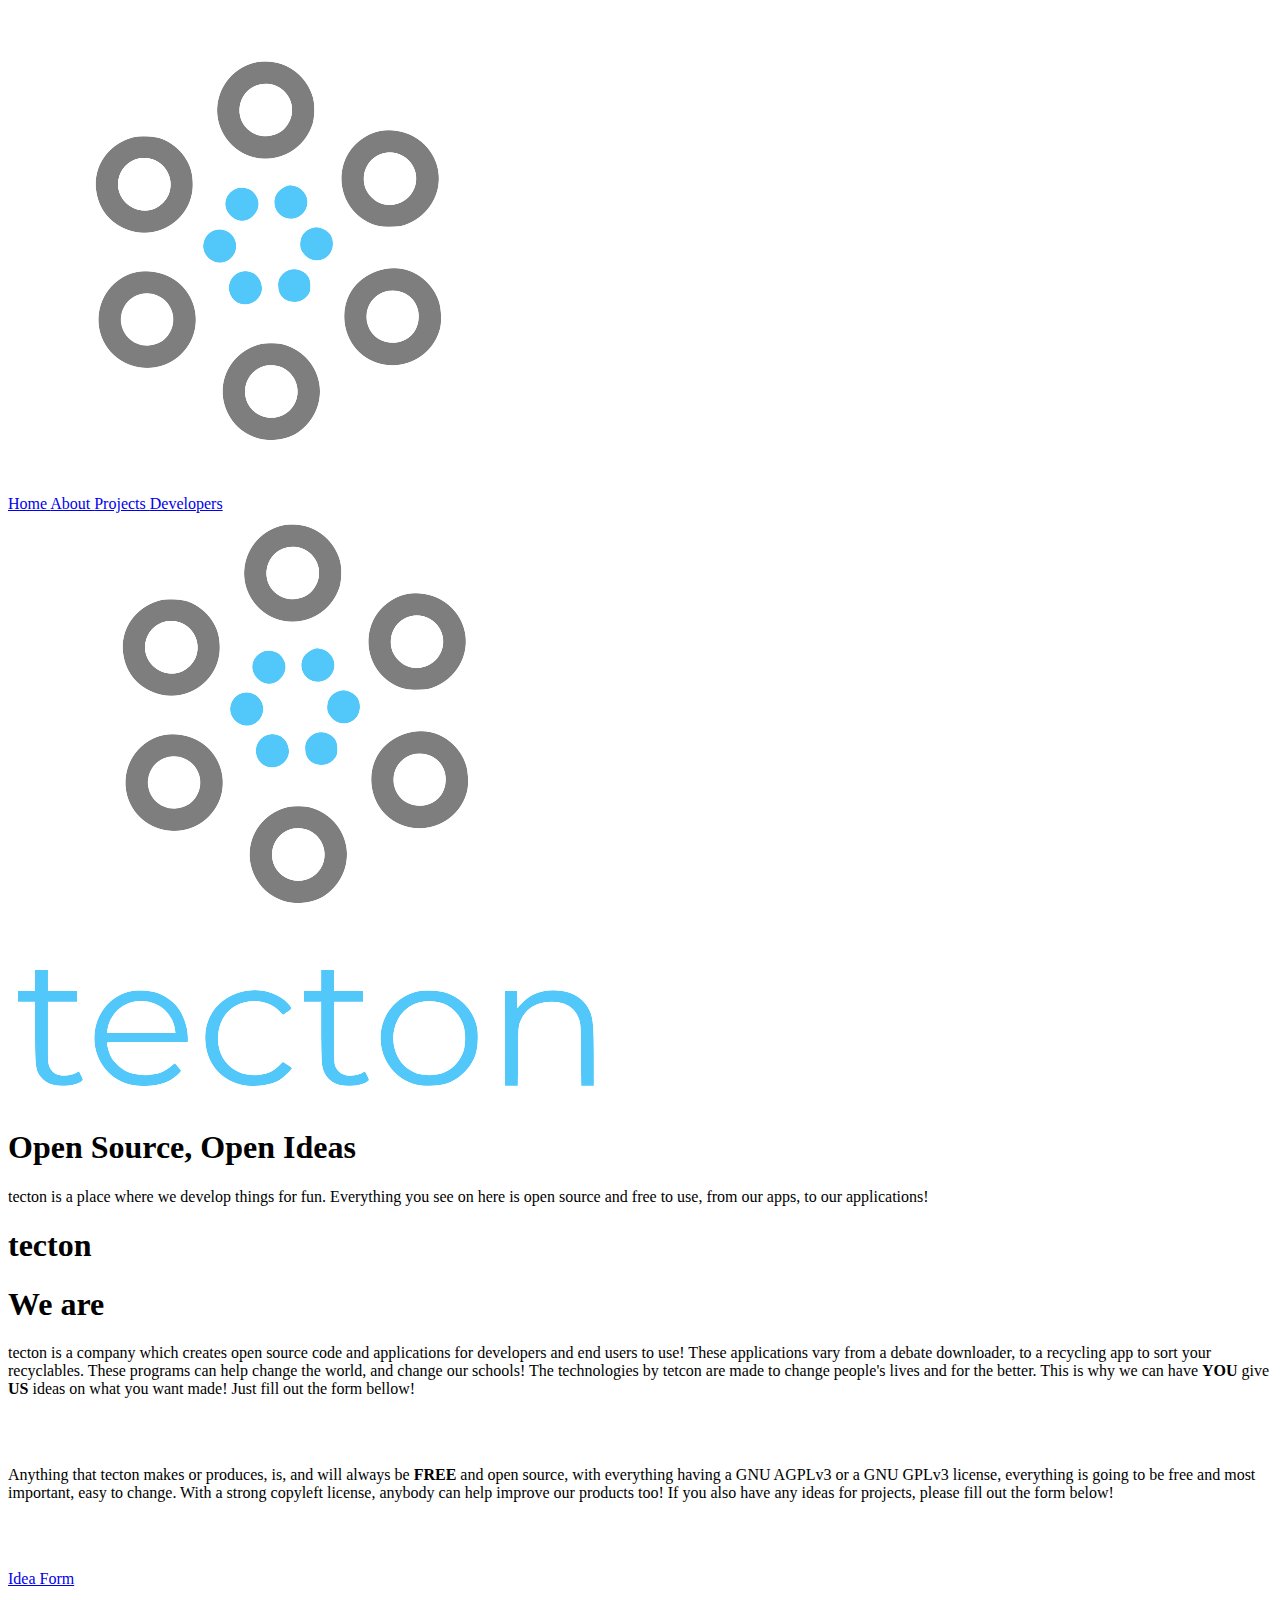
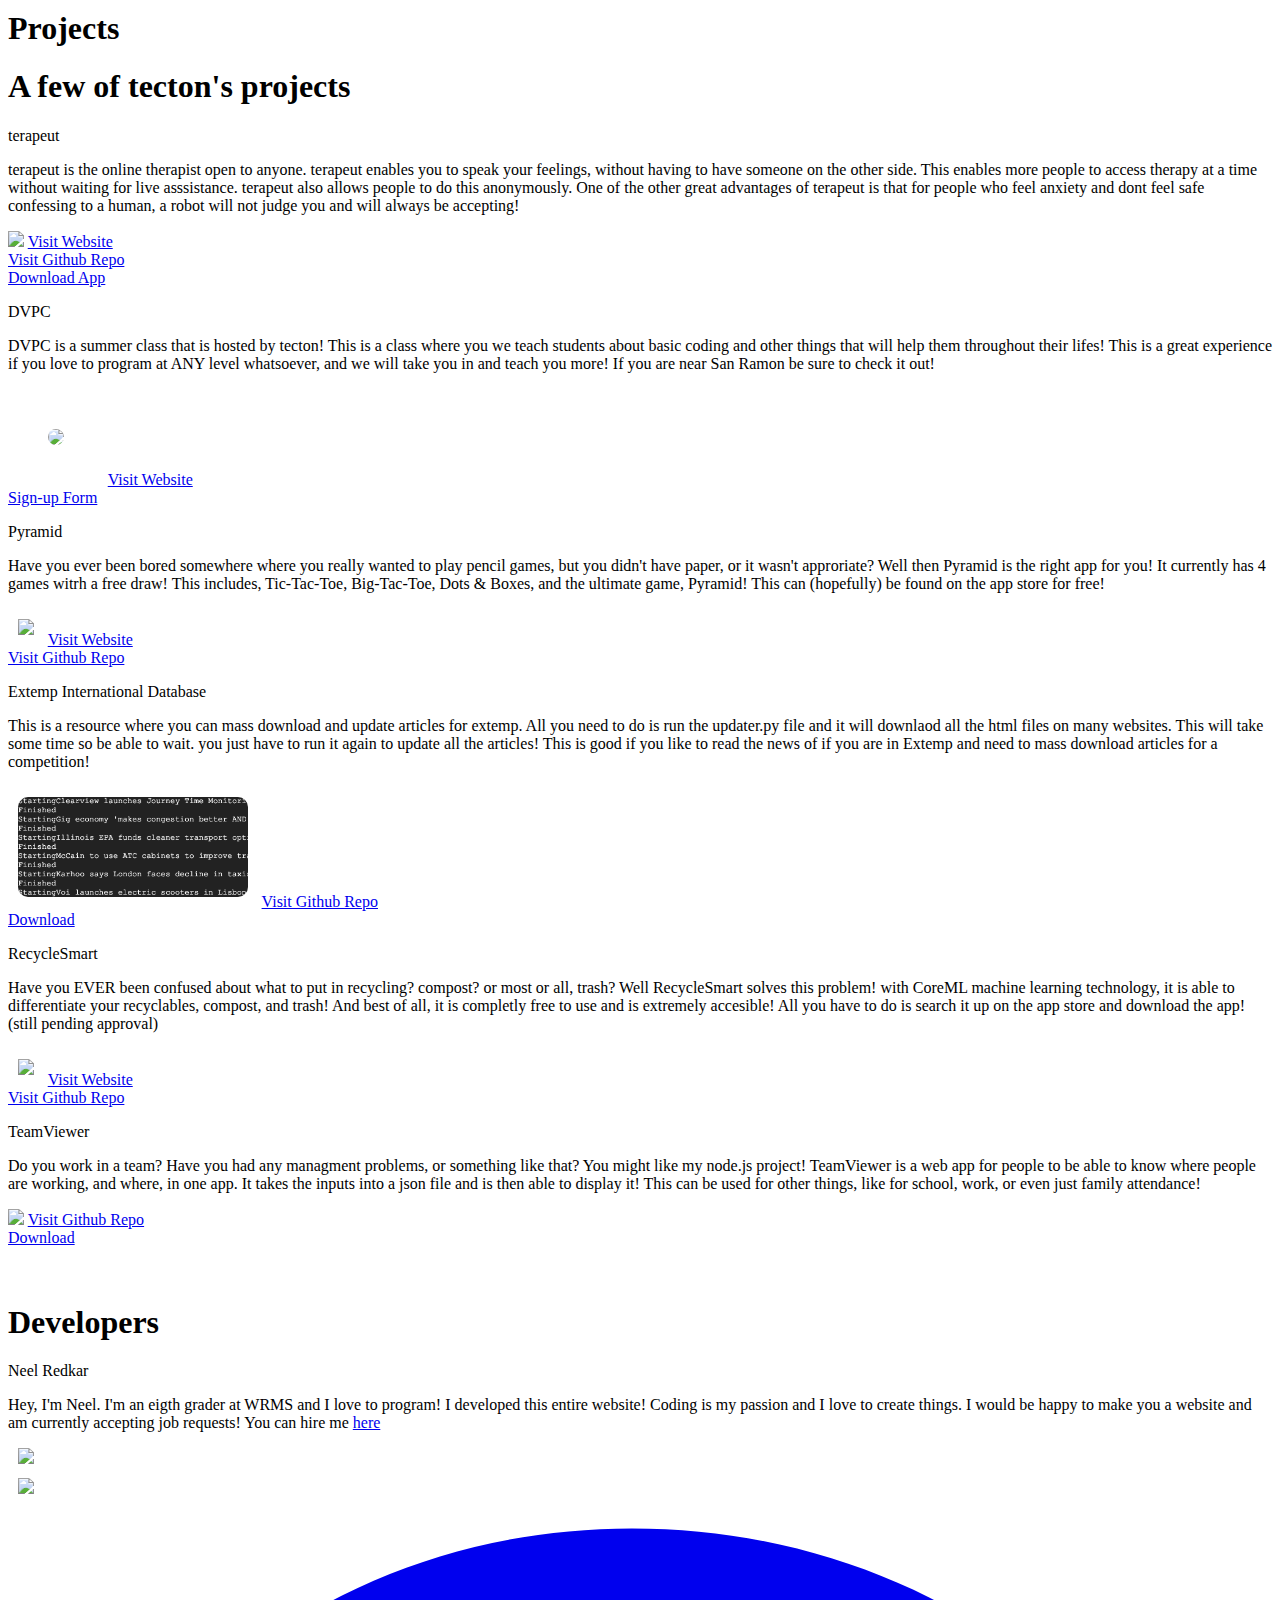
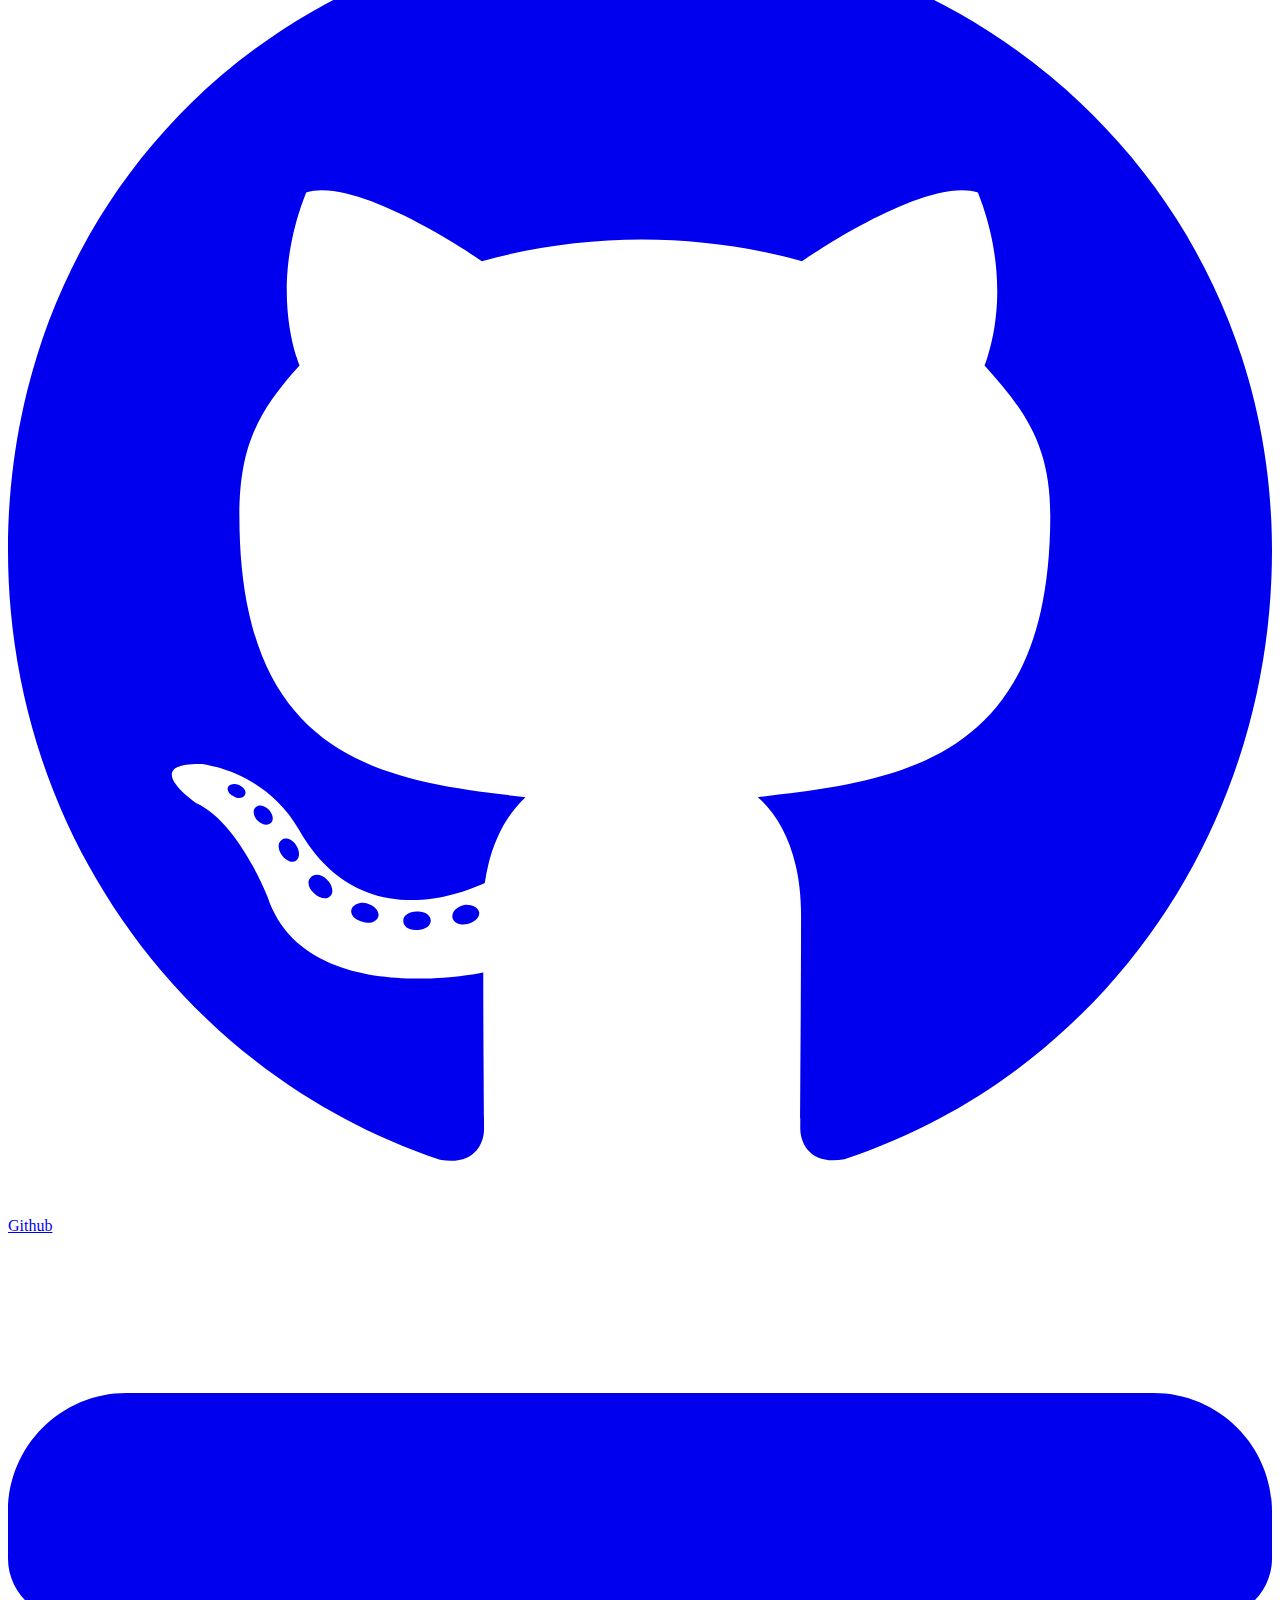
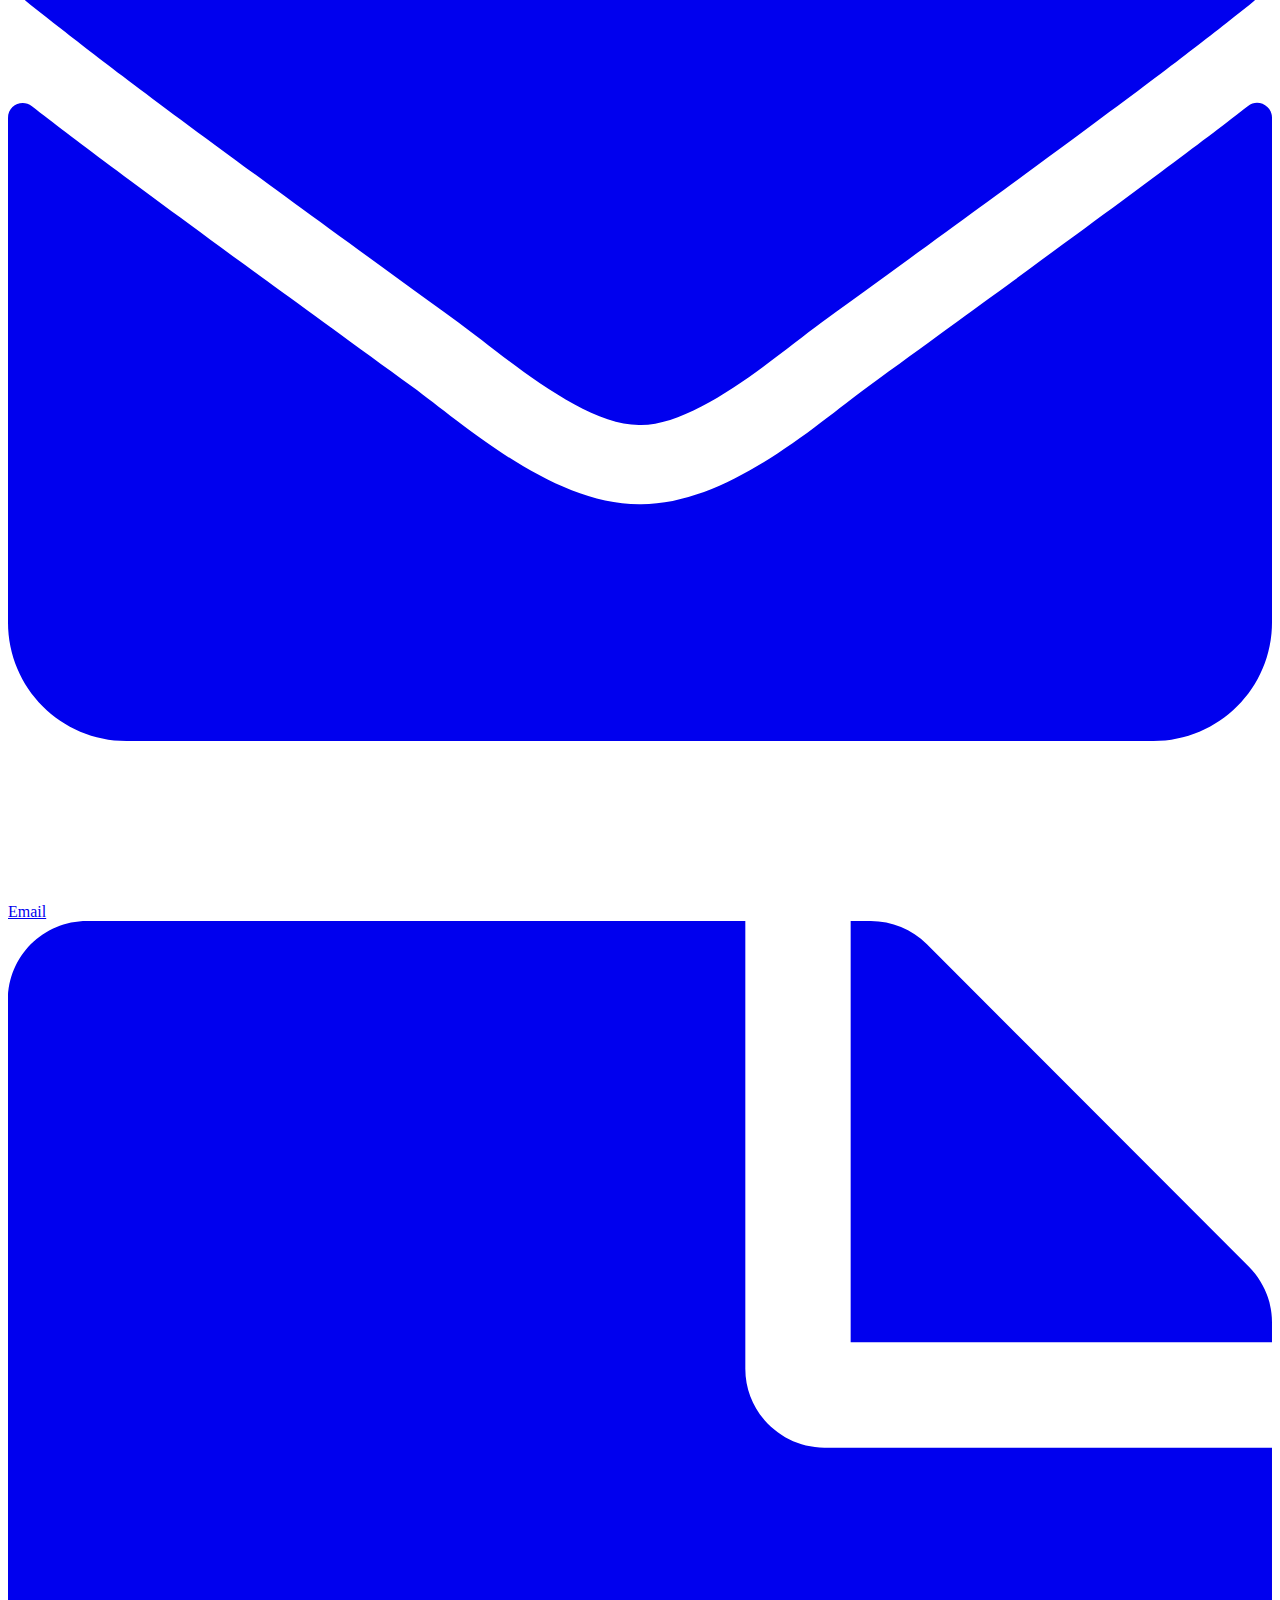
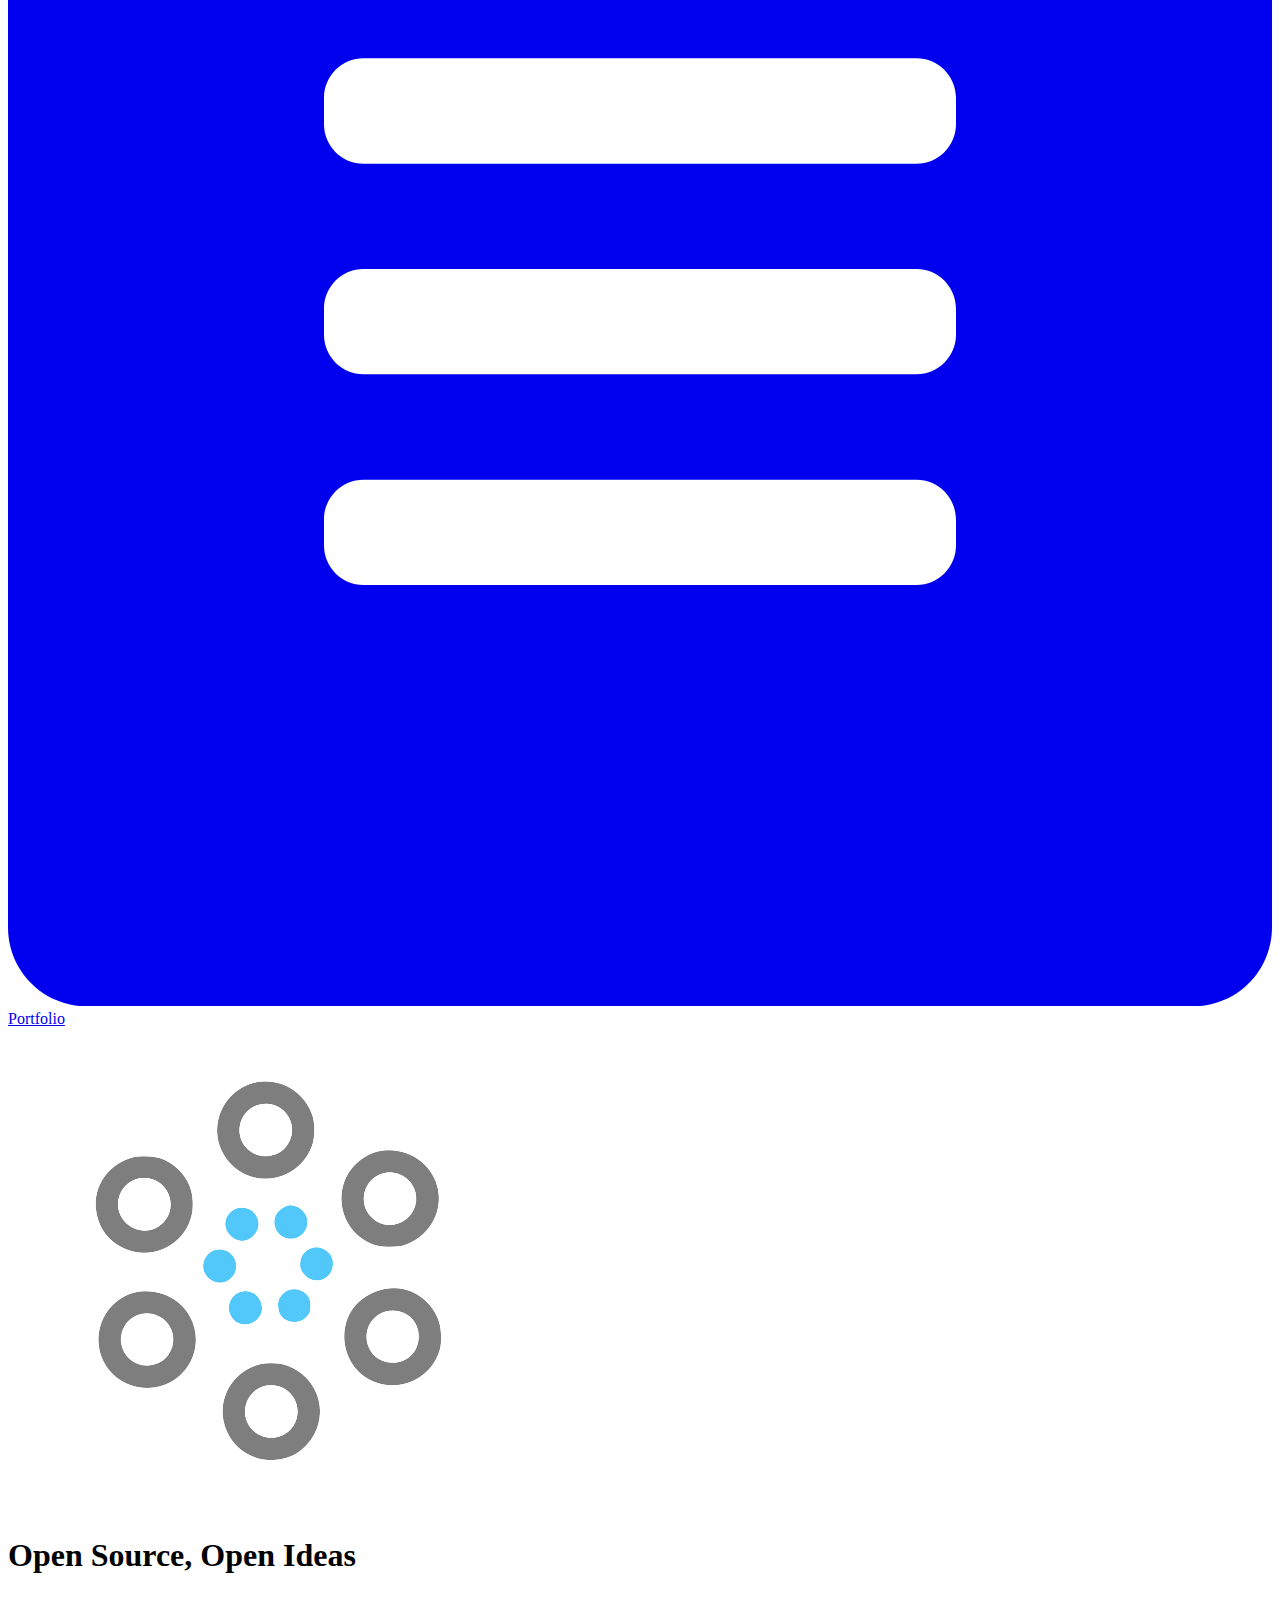
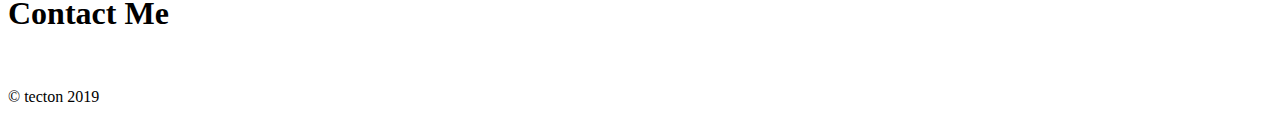
==== commit 288c2e37: "add form" ====
--- a/index.html
+++ b/index.html
@@ -75,19 +75,19 @@
                 <h1 class="title is-1">tecton</h1>
                 <h1 class="title is-3 has-text-light">We are <a href="" class="typewrite has-text-danger"
                         data-period="2000"
-                        data-type='[ "INNOVATIVE","CREATIVE","WEIRD","FREE","OPEN SOURCE","COLLABORATIVE","PASSION","DEDICATION" ]'><span
+                        data-type='[ "INNOVATIVE","CREATIVE","WEIRD","FREE","OPEN SOURCE","COLLABORATIVE","PASSIONATE","DEDICATED" ]'><span
                             class="wrap"></span></a></h1>
-                <p> Lorem ipsum, dolor sit amet consectetur adipisicing elit. Numquam eligendi impedit recusandae
-                    voluptates eius, nemo nostrum fugit, excepturi eos qui nam ducimus in repellat quasi rerum dolorum!
-                    Doloremque, distinctio vitae. Lorem ipsum dolor sit amet consectetur adipisicing elit. Quo dolorum
-                    iure eum, cumque vero reiciendis aliquid laudantium voluptas nulla excepturi magni quibusdam
-                    necessitatibus temporibus consectetur blanditiis sint quisquam sequi totam.</p>
+                <p>tecton is a company which creates open source code and applications for developers and end users to
+                    use! These applications vary from a debate downloader, to a recycling app to sort your recyclables.
+                    These programs can help change the world, and change our schools! The technologies by tetcon are
+                    made to change people's lives and for the better. This is why we can have <strong>YOU</strong> give
+                    <strong>US</strong> ideas on what you want made! Just fill out the form bellow!</p>
                 <br><br>
-                <p> Lorem ipsum, dolor sit amet consectetur adipisicing elit. Numquam eligendi impedit recusandae
-                    voluptates eius, nemo nostrum fugit, excepturi eos qui nam ducimus in repellat quasi rerum dolorum!
-                    Doloremque, distinctio vitae. Lorem ipsum dolor sit amet consectetur adipisicing elit. Quo dolorum
-                    iure eum, cumque vero reiciendis aliquid laudantium voluptas nulla excepturi magni quibusdam
-                    necessitatibus temporibus consectetur blanditiis sint quisquam sequi totam.</p>
+                <p>Anything that tecton makes or produces, is, and will always be <strong>FREE</strong> and open source,
+                    with everything having a GNU AGPLv3 or a GNU GPLv3 license, everything is going to be free and most
+                    important, easy to change. With a strong copyleft license, anybody can help improve our products
+                    too! If you also have any ideas for projects, please fill out the form below!</p> <br><br>
+                <a href="https://neelredkar.typeform.com/to/PFUamx" style="width:50%;" class="button is-danger is-inverted is-outlined"><p class="title is-5">Idea Form</p></a>
             </div>
         </div>
     </div>
@@ -101,11 +101,14 @@
                         <p class="title is-4">terapeut</p>
                         <p class="column-body">terapeut is the online therapist open to anyone. terapeut enables you to
                             speak your feelings, without having to have someone on the other side. This enables more
-                            people to access therapy at a time without waiting for live asssistance. Terapeut also
-                            allows people to do this anonymously. One of the other great advantages of Terapeut is that
+                            people to access therapy at a time without waiting for live asssistance. terapeut also
+                            allows people to do this anonymously. One of the other great advantages of terapeut is that
                             for people who feel anxiety and dont feel safe confessing to a human, a robot will not judge
                             you and will always be accepting!</p>
                         <img src="https://terapeut.tecton.tech/logo.png" style="height:120px;">
+                        <a href="https://terapeut.tecton.tech"
+                            class="button is-medium is-fullwidth is-outlined is-dark">Visit Website</a>
+                        <br>
                         <a href="https://github.com/Hacker719/terapeut"
                             class="button is-medium is-fullwidth is-outlined is-dark">Visit Github Repo</a>
                         <br>
@@ -124,7 +127,9 @@
                         <img src="https://dvpc.tk/assets/logo.png"
                             style="height:120px; border-radius: 20px; margin: 40px">
                         <a href="https://dvpc.tk" class="button is-medium is-fullwidth is-outlined is-dark">Visit
-                            Website</a>
+                            Website</a> <br>
+                        <a href="https://forms.gle/NFFys4uou9kqf5wv7"
+                            class="button is-medium is-fullwidth is-outlined is-dark">Sign-up Form</a>
                     </div>
                 </div>
                 <div class="column is-half">
@@ -207,10 +212,14 @@
                             <p class="card-header-title">Neel Redkar</p>
                         </header>
                         <div class="card-content">
-                            <p>Hey, I'm Neel. I'm an eigth grader at WRMS and I love to program! I did the frontend and
-                                some backend of this website! I love to program, play cards, and eat! This is my first
-                                Hackathon project so im VERY excited!!! </p>
-                            <figure style="margin: 10px;" class="image is-128x128">
+                            <p>Hey, I'm Neel. I'm an eigth grader at WRMS and I love to program! I developed this entire
+                                website! Coding is my passion and I love to create things. I would be happy to make you
+                                a website and am currently accepting job requests! You can hire me <a
+                                    class="has-text-link" href="https://neelredkar.typeform.com/to/f5qFmh">here</a></p>
+                            <figure style="margin: 10px;" class="image is-128x128 is-hidden-mobile">
+                                <img class="is-rounded" src="https://dvpc.tk/assets/portrait.jpg">
+                            </figure>
+                            <figure style="margin: 10px;" class="image is-64x64 is-hidden-desktop">
                                 <img class="is-rounded" src="https://dvpc.tk/assets/portrait.jpg">
                             </figure>
                         </div>
@@ -260,7 +269,7 @@
     </section>
     <div class="footer">
         <div class="container has-text-centered">
-            <img src="public/tecton_noname.png" class="image is-64x64">
+            <img src="public/tecton_noname.png" class="image is-48x48">
             <h1 class="title is-5">Open Source, Open Ideas</h1>
             <h1 class="title is-6">Contact Me</h1>
             <div class="columns">
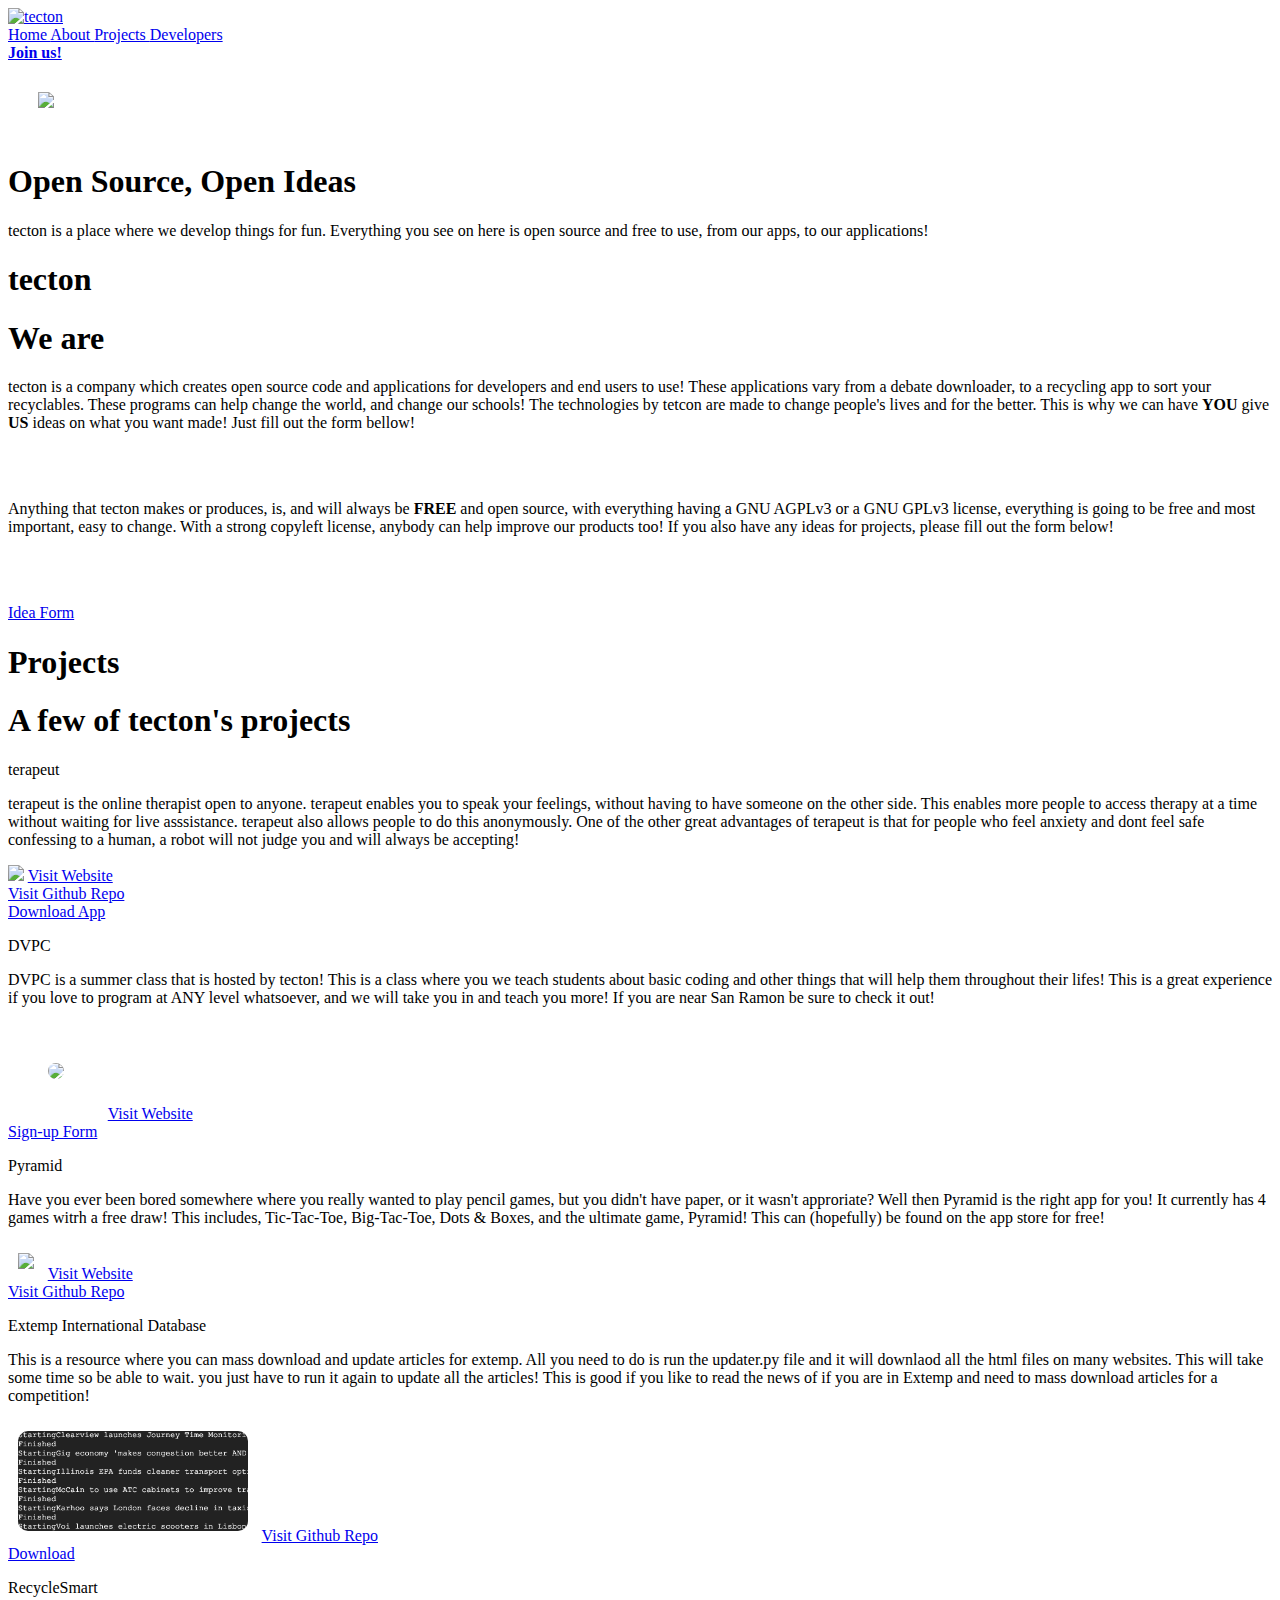
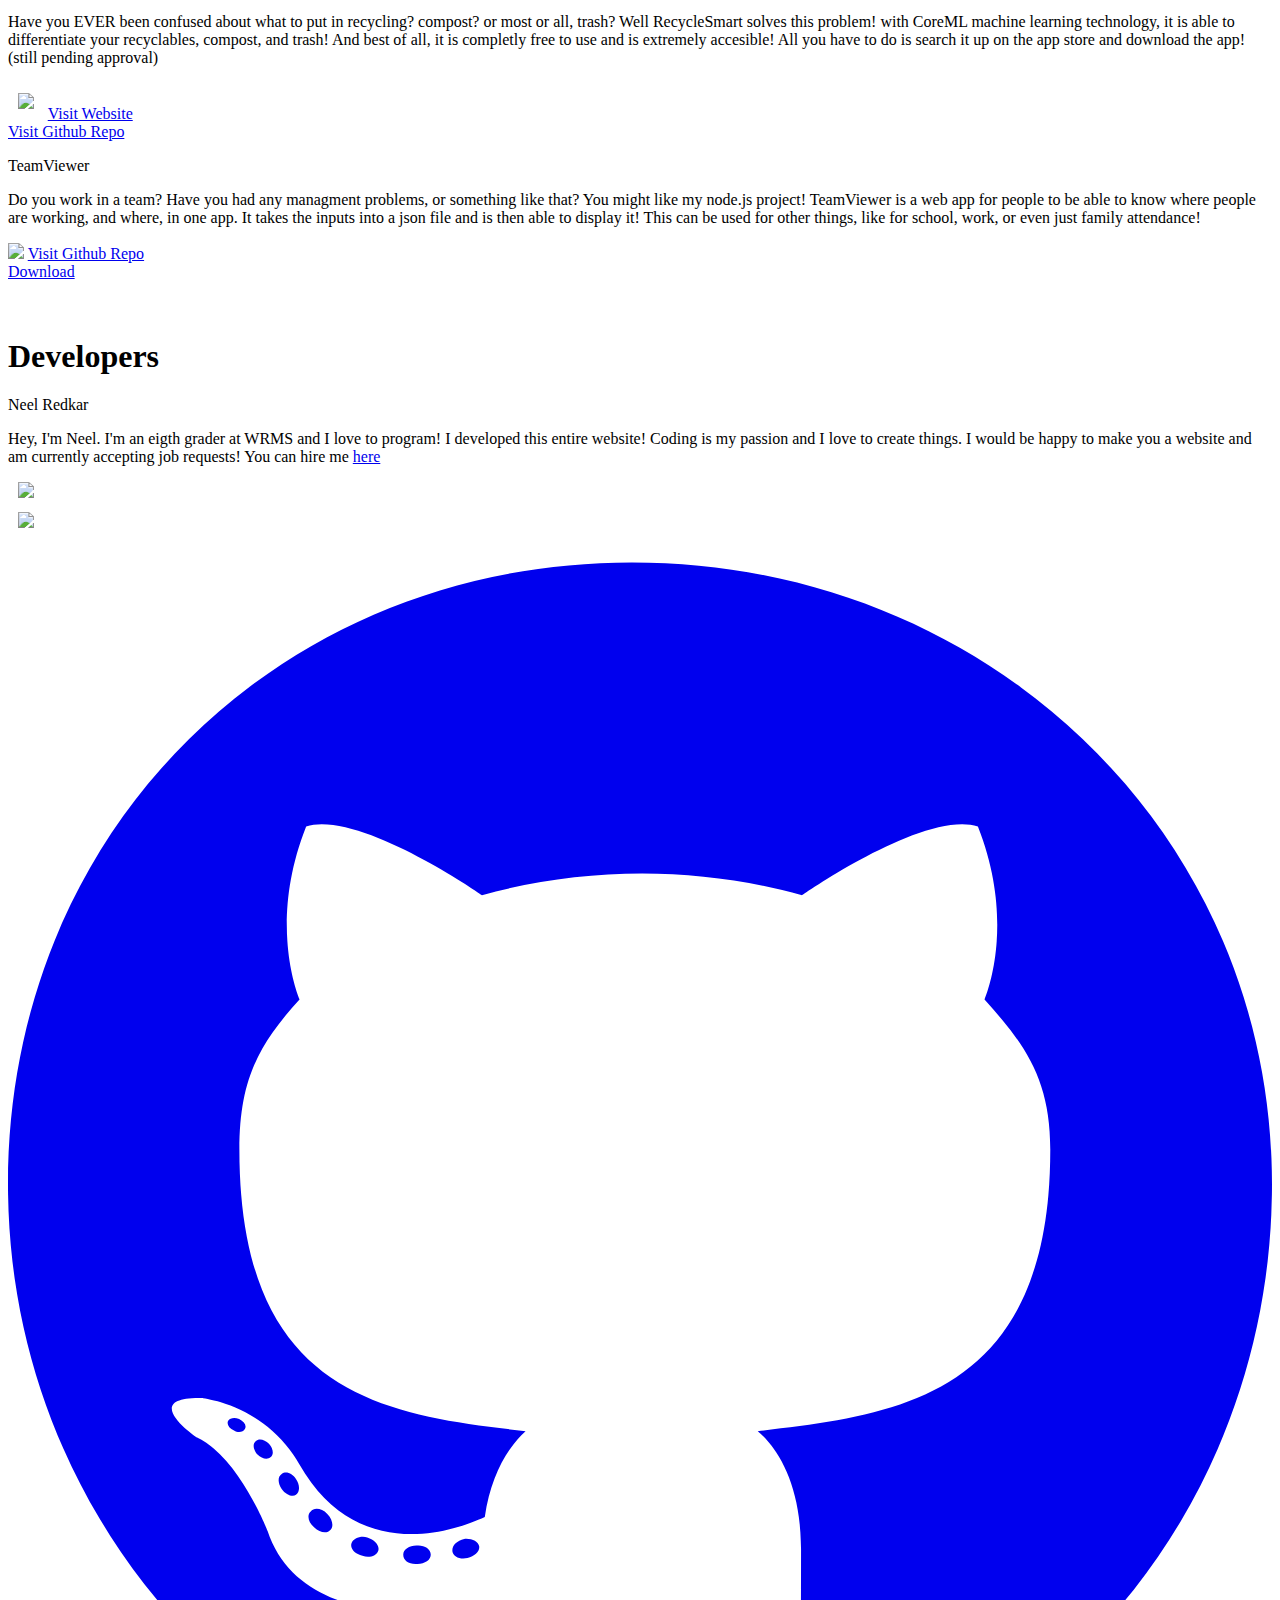
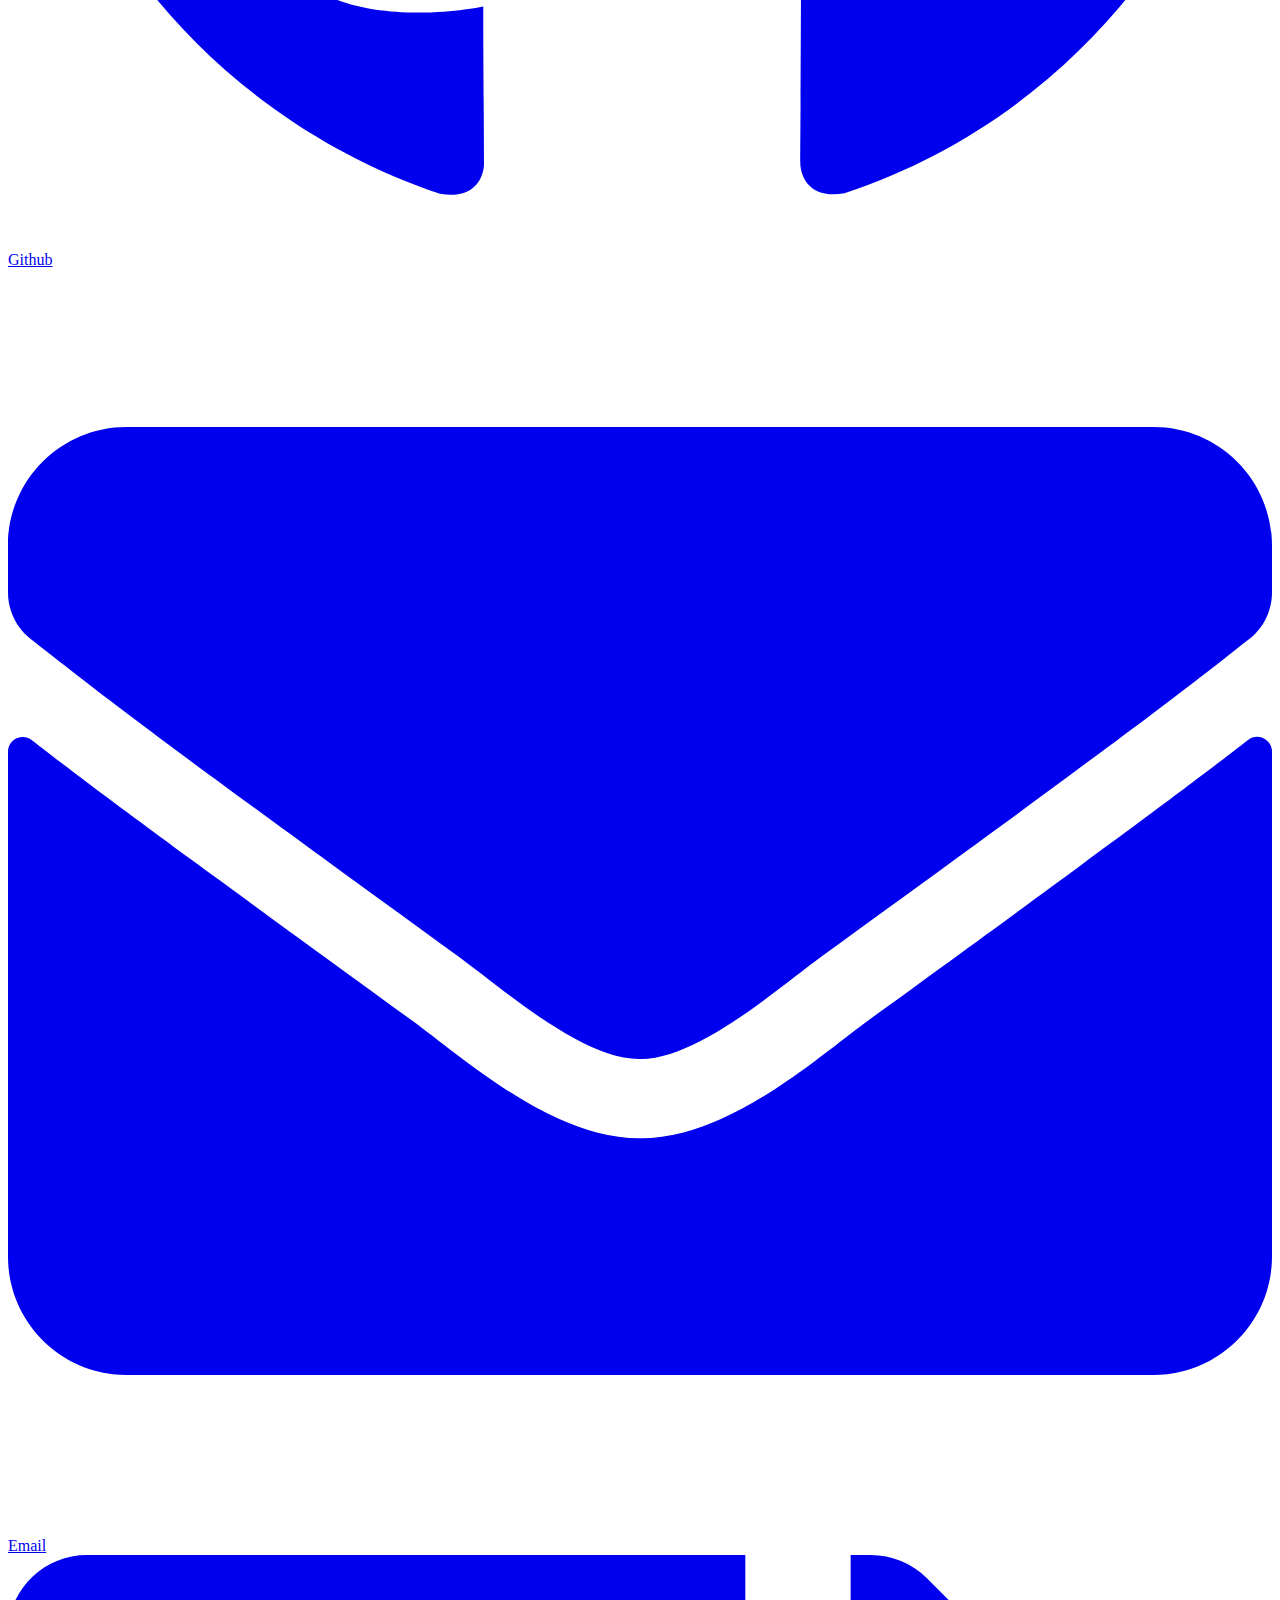
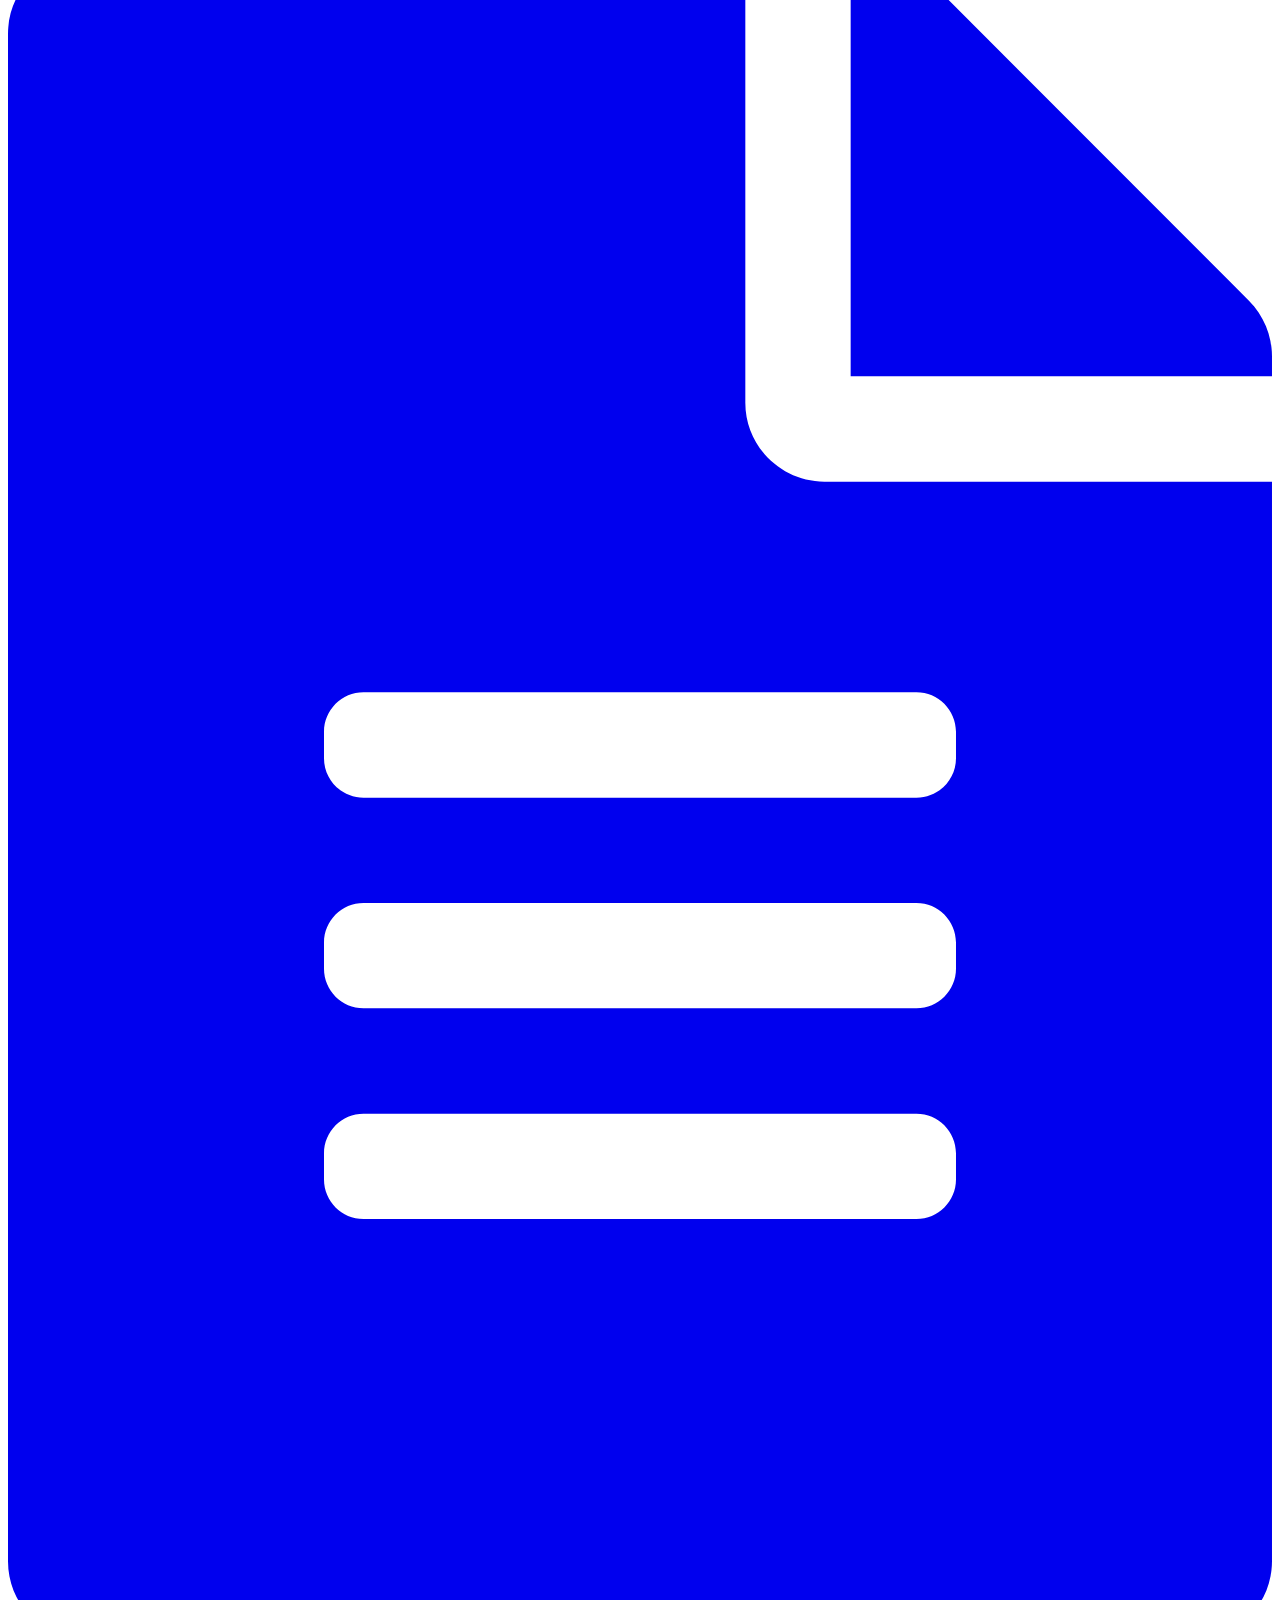
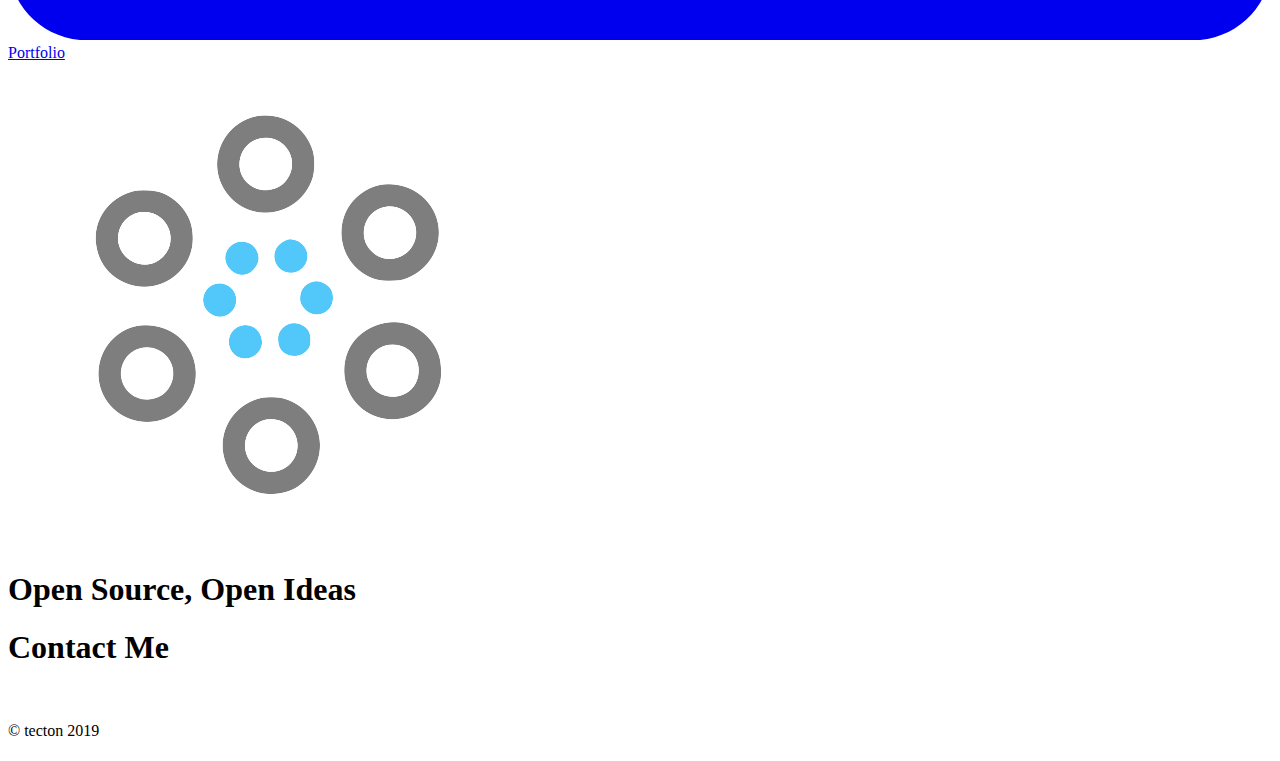
==== commit 3d2665f1: "new icon" ====
--- a/index.html
+++ b/index.html
@@ -7,16 +7,17 @@
     <meta name="viewport" content="width=device-width, initial-scale=1">
     <link rel="stylesheet" href="css/style.css">
     <script defer src="https://use.fontawesome.com/releases/v5.3.1/js/all.js"></script>
-    <link rel="icon" href="public/tecton_noname.png">
+    <link rel="icon" href="https://cdn.discordapp.com/attachments/574818179474259971/575463208798912513/tecton_notext.png">
     <script src="particles.js"></script>
     <script src="https://cdn.jsdelivr.net/gh/cferdinandi/smooth-scroll/dist/smooth-scroll.polyfills.min.js"></script>
+    <script src="https://unpkg.com/scrollreveal"></script>
 </head>
 
 <body>
     <nav class="navbar is-dark is-fixed-top" role="navigation" aria-label="main navigation">
         <div class="navbar-brand">
             <a href="#particle-js" class="navbar-item">
-                <img src="public/tecton_noname.png" alt="tecton">
+                <img style="height:100px;" src="https://media.discordapp.net/attachments/574818179474259971/575463208798912513/tecton_notext.png?width=723&height=1068" alt="tecton">
             </a>
             <span id="nav-toggle" role="button" class="navbar-burger" aria-label="menu" aria-expanded="false">
                 <span aria-hidden="true"></span>
@@ -38,6 +39,15 @@
                 <a data-scroll href="#dev" class="navbar-item">
                     Developers
                 </a>
+            </div>
+            <div class="navbar-end">
+                <div class="navbar-item">
+                    <div class="buttons">
+                        <a href="https://neelredkar.typeform.com/to/JF3b8S" class="button is-inverted is-outlined is-dark">
+                            <strong>Join us!</strong>
+                        </a>
+                    </div>
+                </div>
             </div>
         </div>
     </nav>
@@ -48,7 +58,7 @@
                 <div class="columns is-centered">
                     <div class="column"></div>
                     <div class="column has-text-centered">
-                        <img class="image is-128x128" src="public/tecton_logo.png">
+                        <img class="image" style="height: 300px;margin:30px;" src="https://cdn.discordapp.com/attachments/574818179474259971/575463202125643776/tecton_bottomtext.png">
                         <h1 class="subtitle">Open Source, Open Ideas</h1>
                         <p>tecton is a place where we develop things for fun. Everything you see on here is open source
                             and free to use, from our apps, to our applications! </p>
@@ -72,31 +82,34 @@
     <div id="about" class="hero is-dark is-large">
         <div class="hero-body">
             <div class="container has-text-centered">
-                <h1 class="title is-1">tecton</h1>
-                <h1 class="title is-3 has-text-light">We are <a href="" class="typewrite has-text-danger"
+                <h1 class="title top is-1">tecton</h1>
+                <h1 class="title top is-3 has-text-light">We are <a href="" class="typewrite has-text-danger"
                         data-period="2000"
                         data-type='[ "INNOVATIVE","CREATIVE","WEIRD","FREE","OPEN SOURCE","COLLABORATIVE","PASSIONATE","DEDICATED" ]'><span
                             class="wrap"></span></a></h1>
-                <p>tecton is a company which creates open source code and applications for developers and end users to
+                <p class="top" >tecton is a company which creates open source code and applications for developers and end users to
                     use! These applications vary from a debate downloader, to a recycling app to sort your recyclables.
                     These programs can help change the world, and change our schools! The technologies by tetcon are
                     made to change people's lives and for the better. This is why we can have <strong>YOU</strong> give
                     <strong>US</strong> ideas on what you want made! Just fill out the form bellow!</p>
                 <br><br>
-                <p>Anything that tecton makes or produces, is, and will always be <strong>FREE</strong> and open source,
+                <p class="top">Anything that tecton makes or produces, is, and will always be <strong>FREE</strong> and open source,
                     with everything having a GNU AGPLv3 or a GNU GPLv3 license, everything is going to be free and most
                     important, easy to change. With a strong copyleft license, anybody can help improve our products
                     too! If you also have any ideas for projects, please fill out the form below!</p> <br><br>
-                <a href="https://neelredkar.typeform.com/to/PFUamx" style="width:50%;" class="button is-danger is-inverted is-outlined"><p class="title is-5">Idea Form</p></a>
+                <a href="https://neelredkar.typeform.com/to/PFUamx" style="width:50%;"
+                    class="top button is-danger is-inverted is-outlined">
+                    <p class="title is-5">Idea Form</p>
+                </a>
             </div>
         </div>
     </div>
     <div id="projects" class="hero is-medium is-warning is-bold">
         <div class="hero-body has-text-centered">
-            <h1 class="title has-text-light is-2">Projects</h1>
-            <h1 class="subtitle has-text-light">A few of tecton's projects</h1>
+            <h1 class="title pro has-text-light is-2">Projects</h1>
+            <h1 class="subtitle pro has-text-light">A few of tecton's projects</h1>
             <div class="columns is-multiline">
-                <div class="column is-half">
+                <div class="column pro is-half">
                     <div class="box is-primary has-text-centered">
                         <p class="title is-4">terapeut</p>
                         <p class="column-body">terapeut is the online therapist open to anyone. terapeut enables you to
@@ -116,7 +129,7 @@
                             class="button is-medium is-fullwidth is-outlined is-dark">Download App</a>
                     </div>
                 </div>
-                <div class="column is-half">
+                <div class="column pro is-half">
                     <div class="box is-primary has-text-centered">
                         <p class="title is-4">DVPC</p>
                         <p class="column-body">DVPC is a summer class that is hosted by tecton! This is a class where
@@ -132,7 +145,7 @@
                             class="button is-medium is-fullwidth is-outlined is-dark">Sign-up Form</a>
                     </div>
                 </div>
-                <div class="column is-half">
+                <div class="column pro is-half">
                     <div class="box is-primary has-text-centered">
                         <p class="title is-4">Pyramid</p>
                         <p class="column-body">Have you ever been bored somewhere where you really wanted to play pencil
@@ -149,7 +162,7 @@
                             class="button is-medium is-fullwidth is-outlined is-dark">Visit Github Repo</a>
                     </div>
                 </div>
-                <div class="column is-half">
+                <div class="column pro is-half">
                     <div class="box is-primary has-text-centered">
                         <p class="title is-4">Extemp International Database</p>
                         <p class="column-body">This is a resource where you can mass download and update articles for
@@ -165,7 +178,7 @@
                             class="button is-medium is-fullwidth is-outlined is-dark">Download</a>
                     </div>
                 </div>
-                <div class="column is-half">
+                <div class="column pro is-half">
                     <div class="box is-primary has-text-centered">
                         <p class="title is-4">RecycleSmart</p>
                         <p class="column-body">Have you EVER been confused about what to put in recycling? compost? or
@@ -181,7 +194,7 @@
                             class="button is-medium is-fullwidth is-outlined is-dark">Visit Github Repo</a>
                     </div>
                 </div>
-                <div class="column is-half">
+                <div class="column pro is-half">
                     <div class="box is-primary has-text-centered">
                         <p class="title is-4">TeamViewer</p>
                         <p class="column-body">Do you work in a team? Have you had any managment problems, or something
@@ -280,7 +293,7 @@
                     <a style="margin:20px;" href="mailto:neel.redkar@tecton.tech">
                         <i class="fas fa-envelope fa-2x"></i>
                     </a>
-                    <a href="https://discord.gg/vnyjxzJ" style="margin:20px;" href="#">
+                    <a href="https://discord.gg/sTCsbew" style="margin:20px;" href="#">
                         <i class="fab fa-discord fa-2x"></i>
                     </a>
                 </div>
@@ -354,6 +367,10 @@
         var scroll = new SmoothScroll('a[href*="#"]', {
             speed: 450
         });
+        ScrollReveal().reveal('.pro', { 	interval: 100,
+	reset: true});
+        ScrollReveal().reveal('.top',{	interval: 100,
+    reset: true});
     </script>
 
 </body>
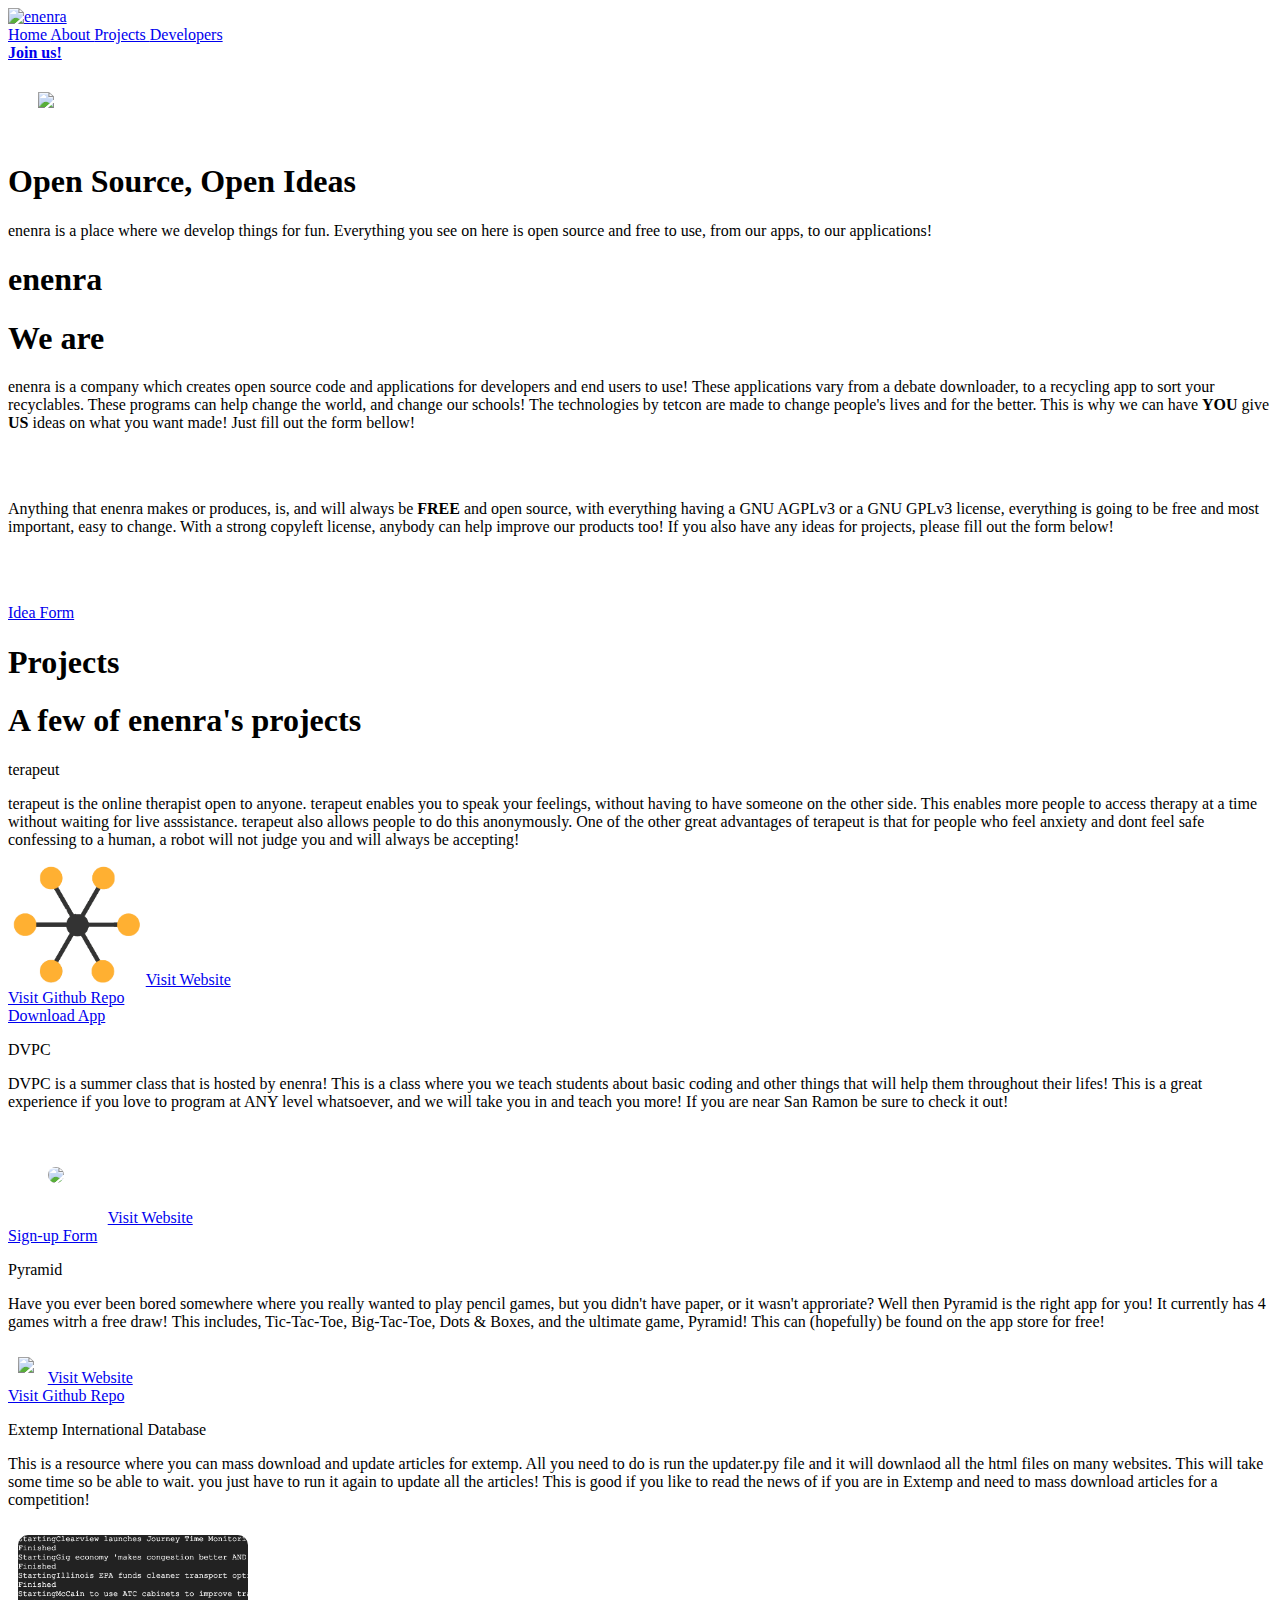
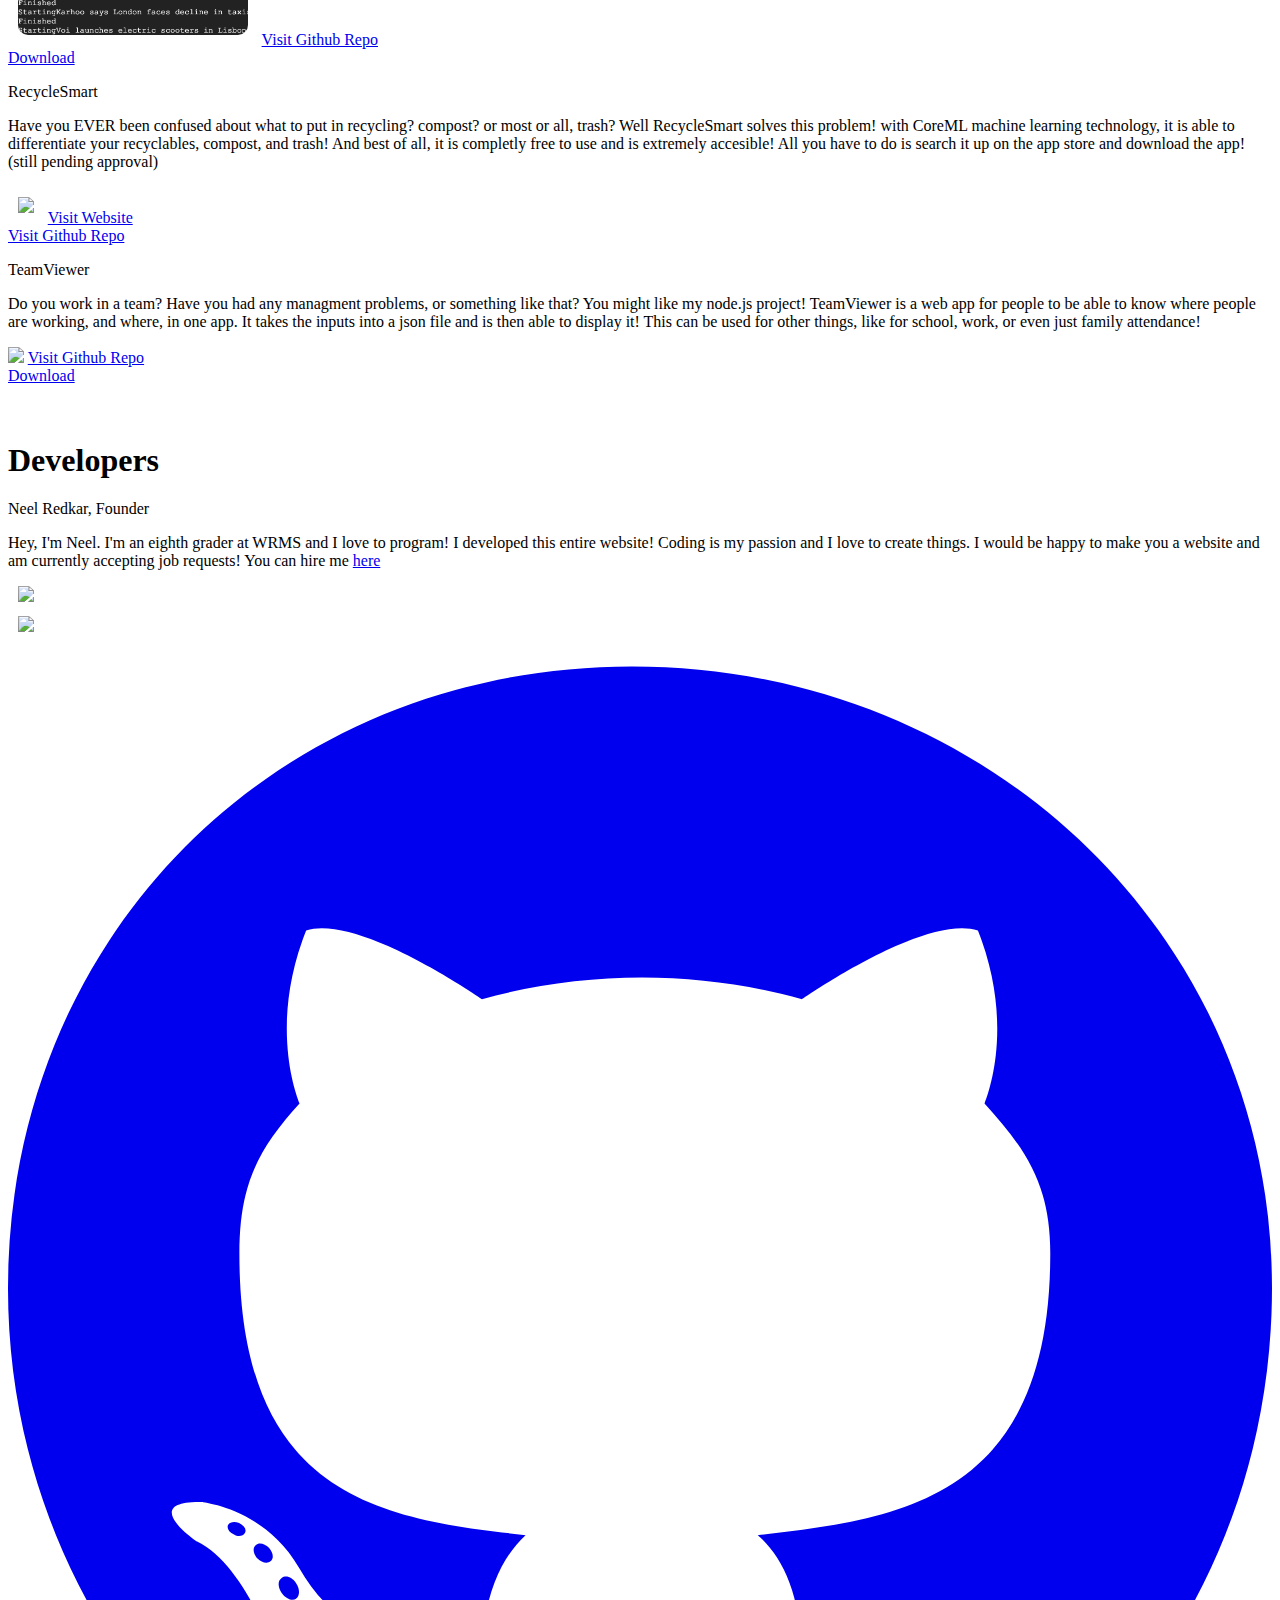
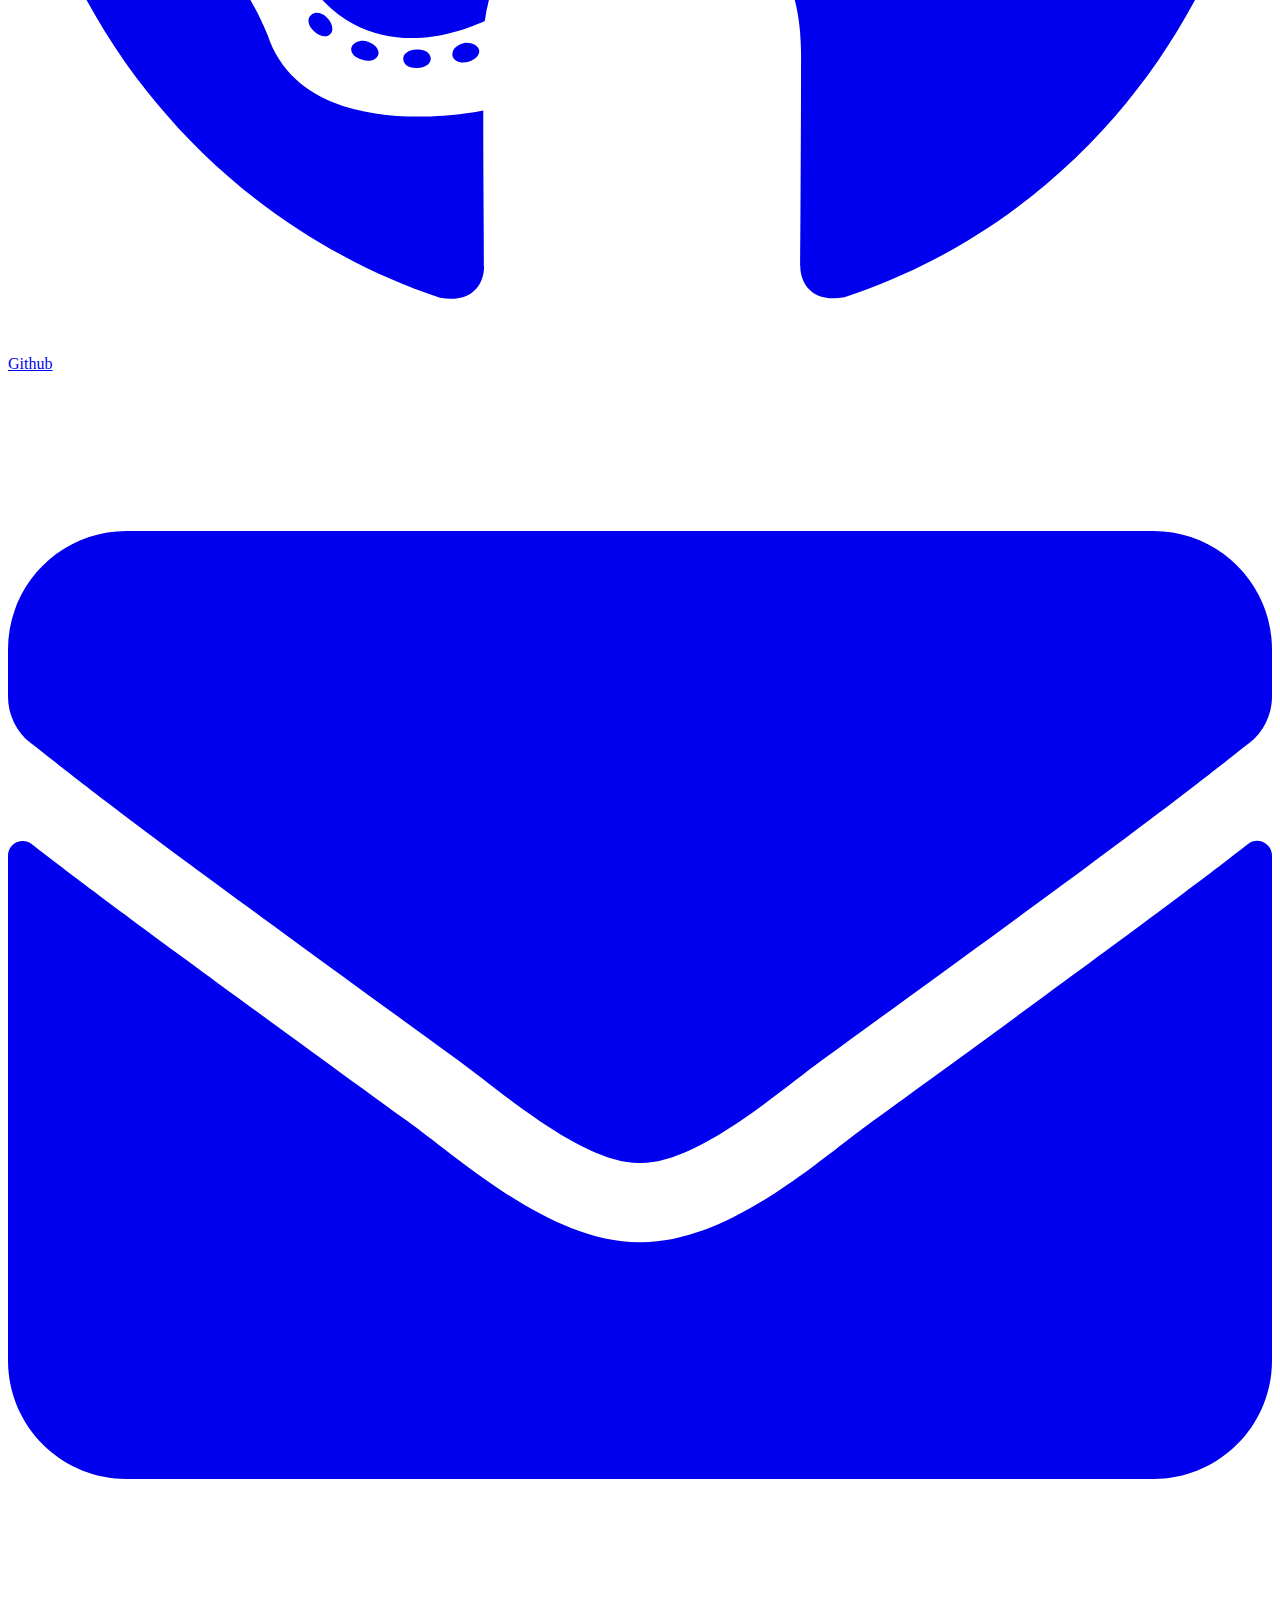
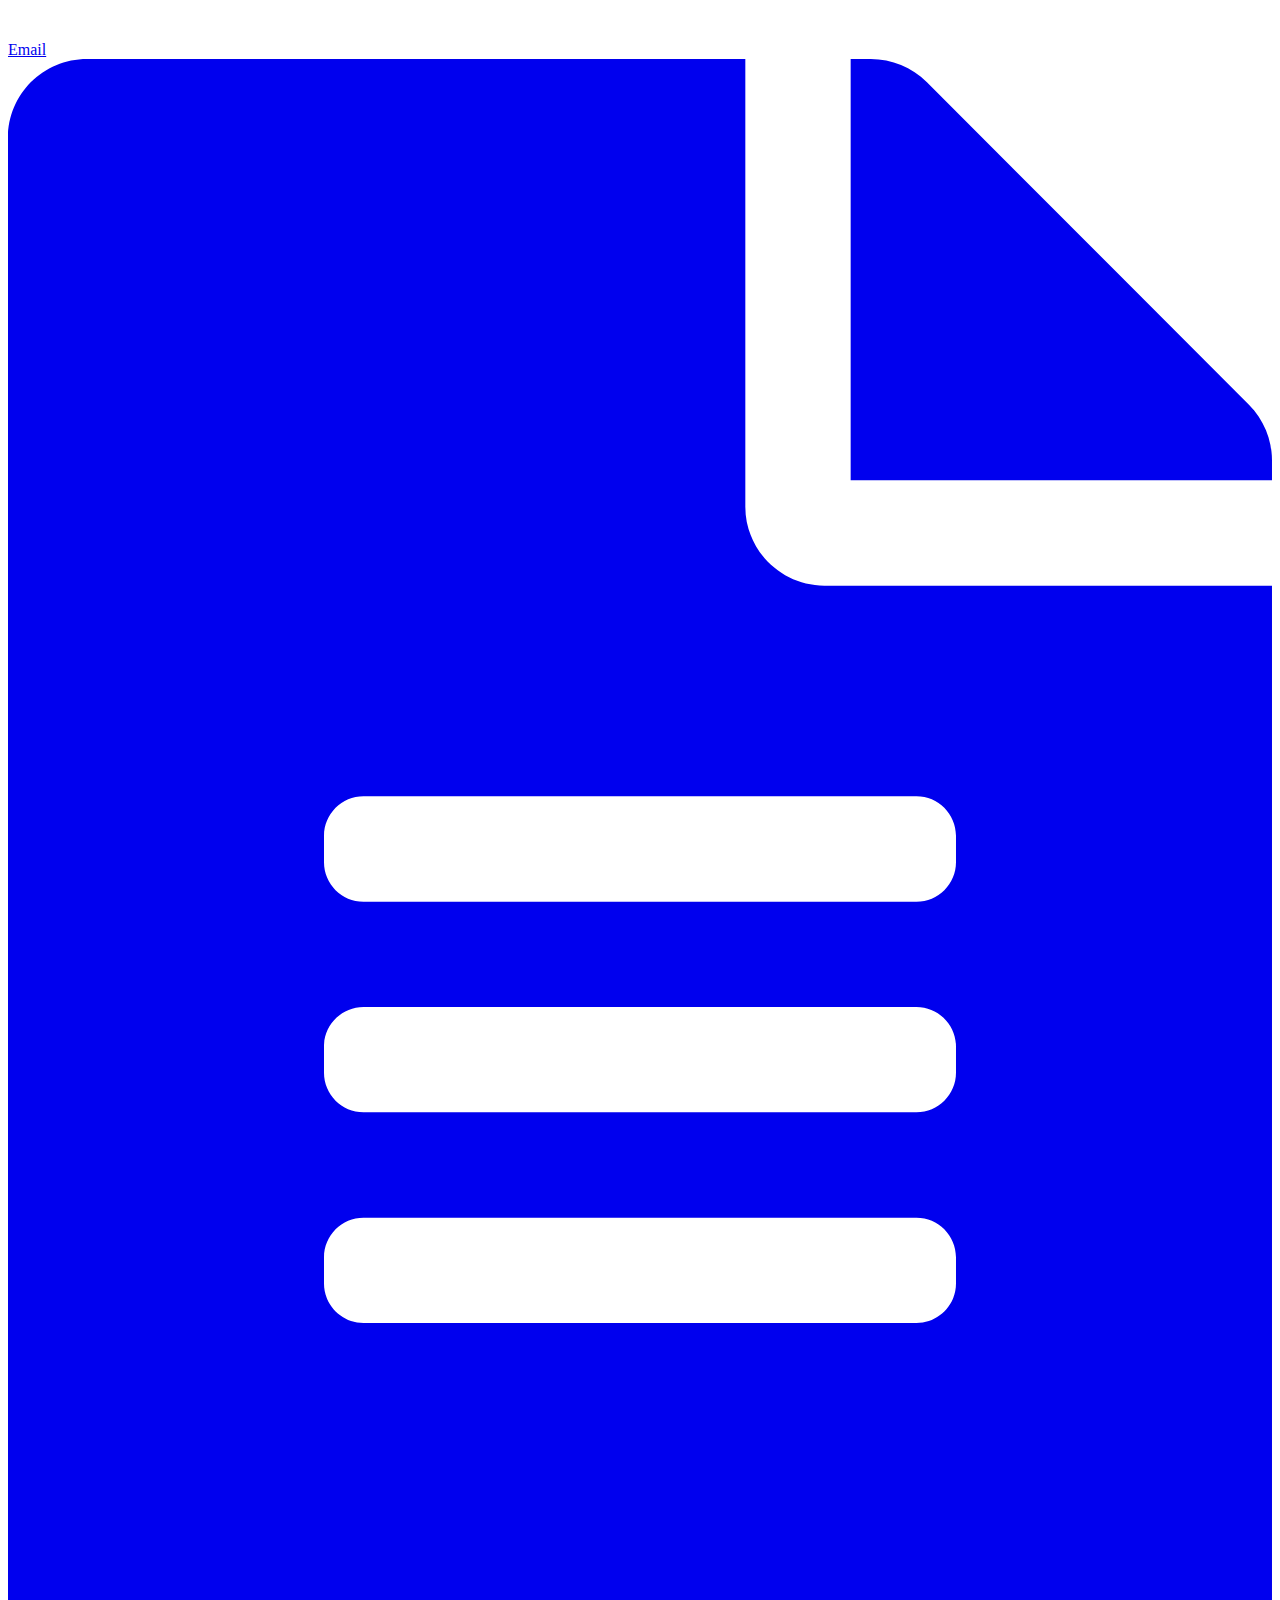
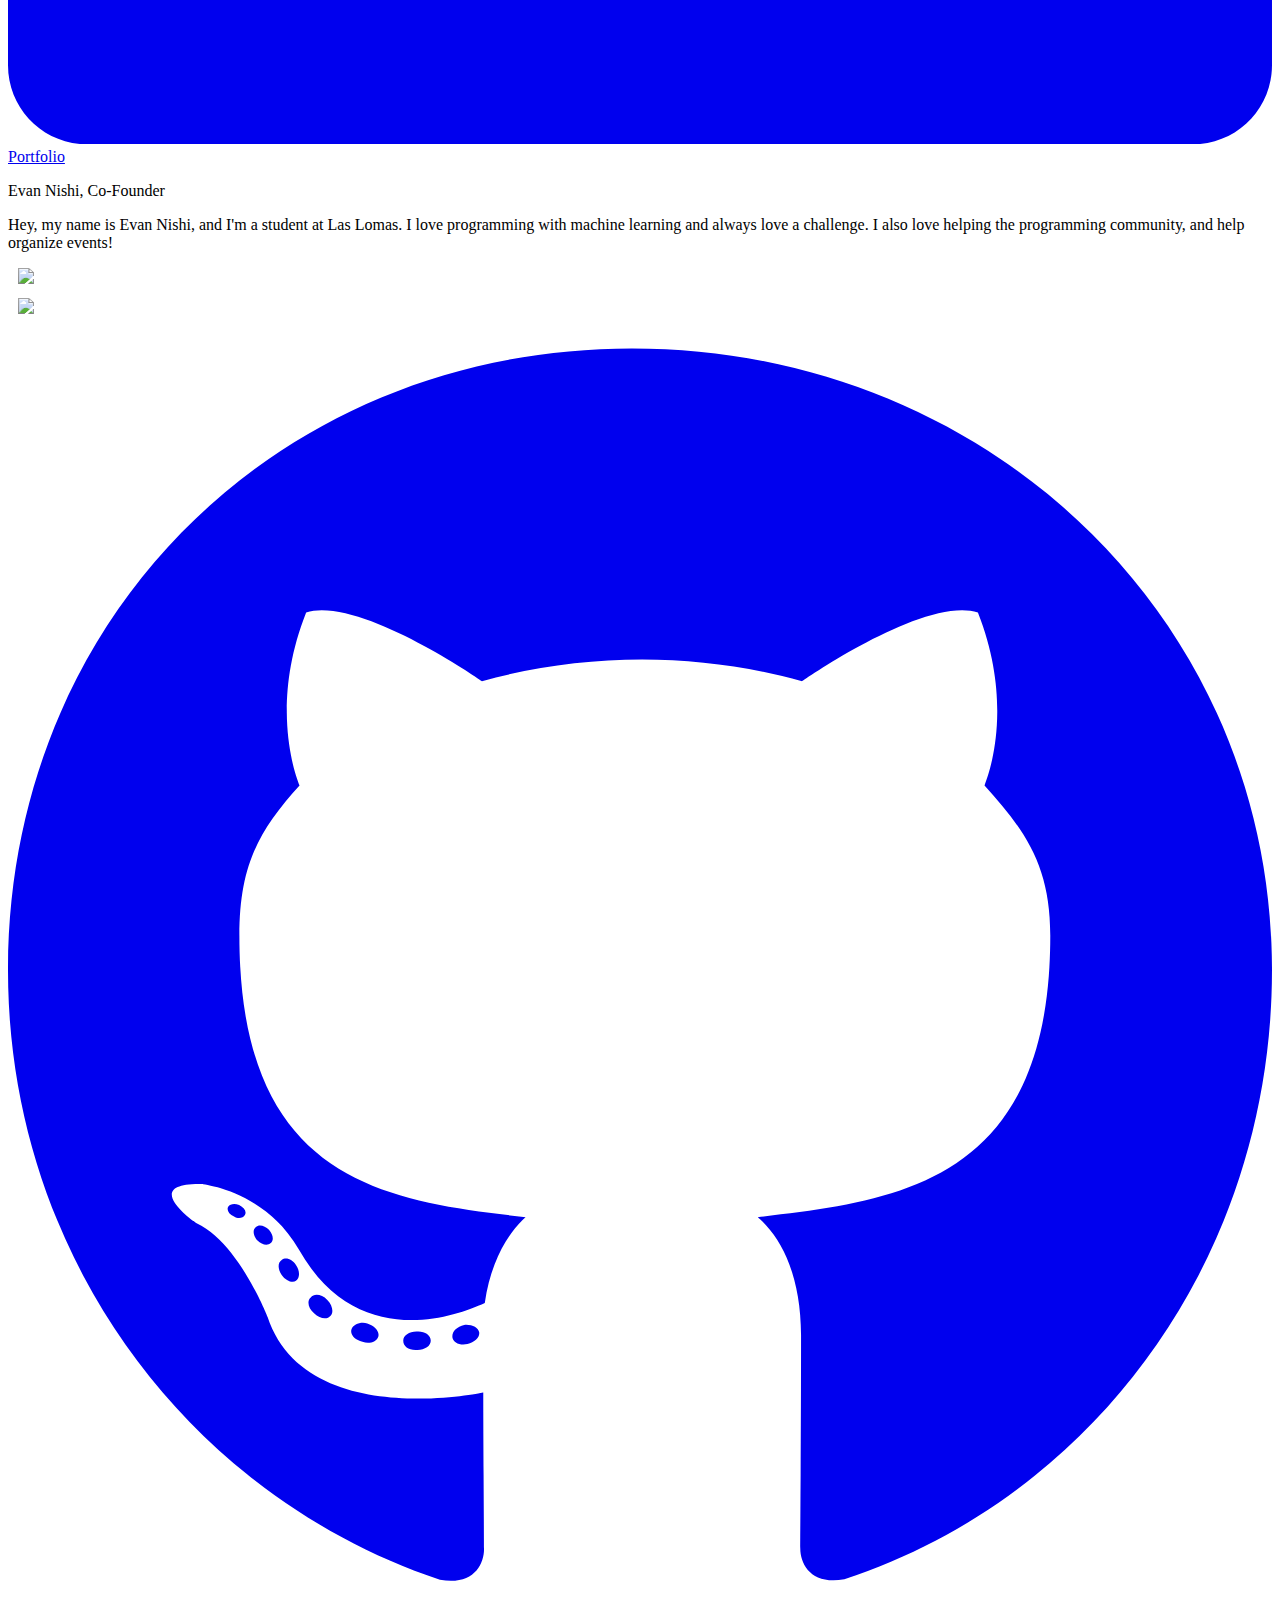
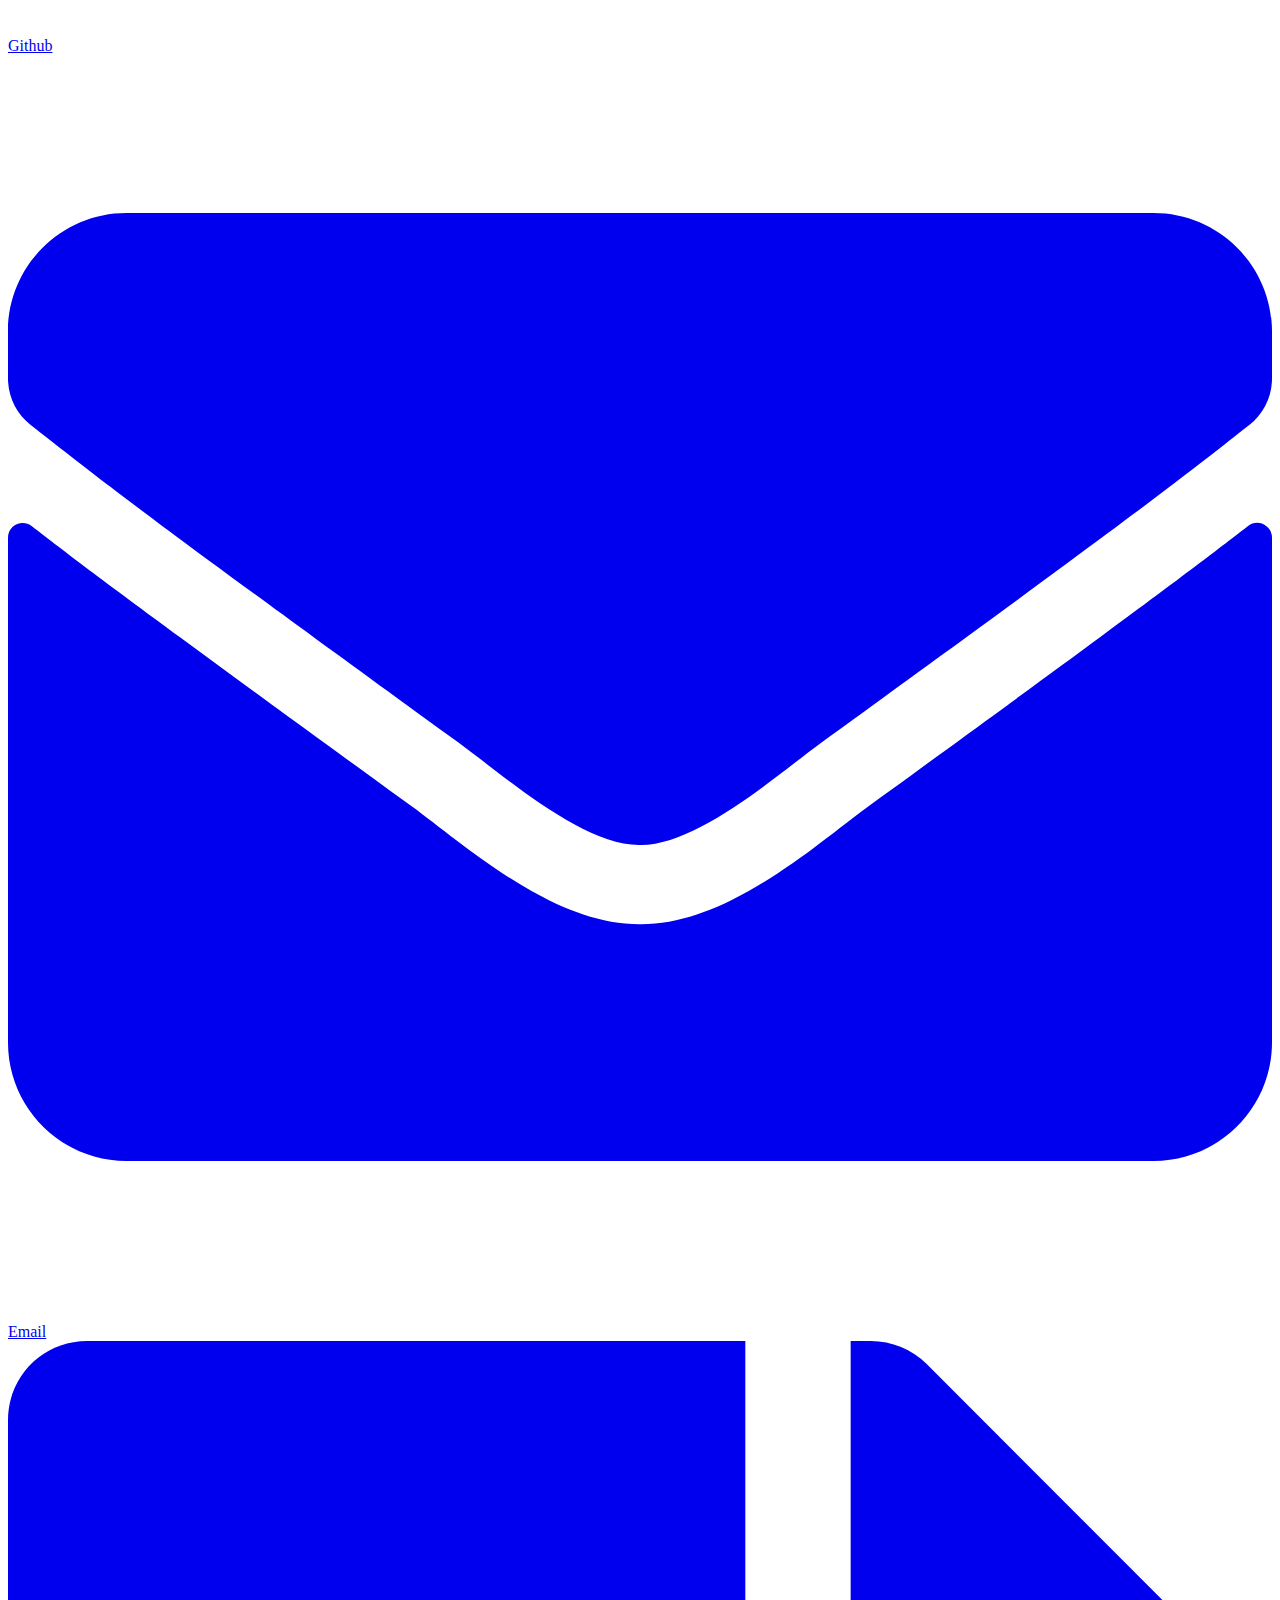
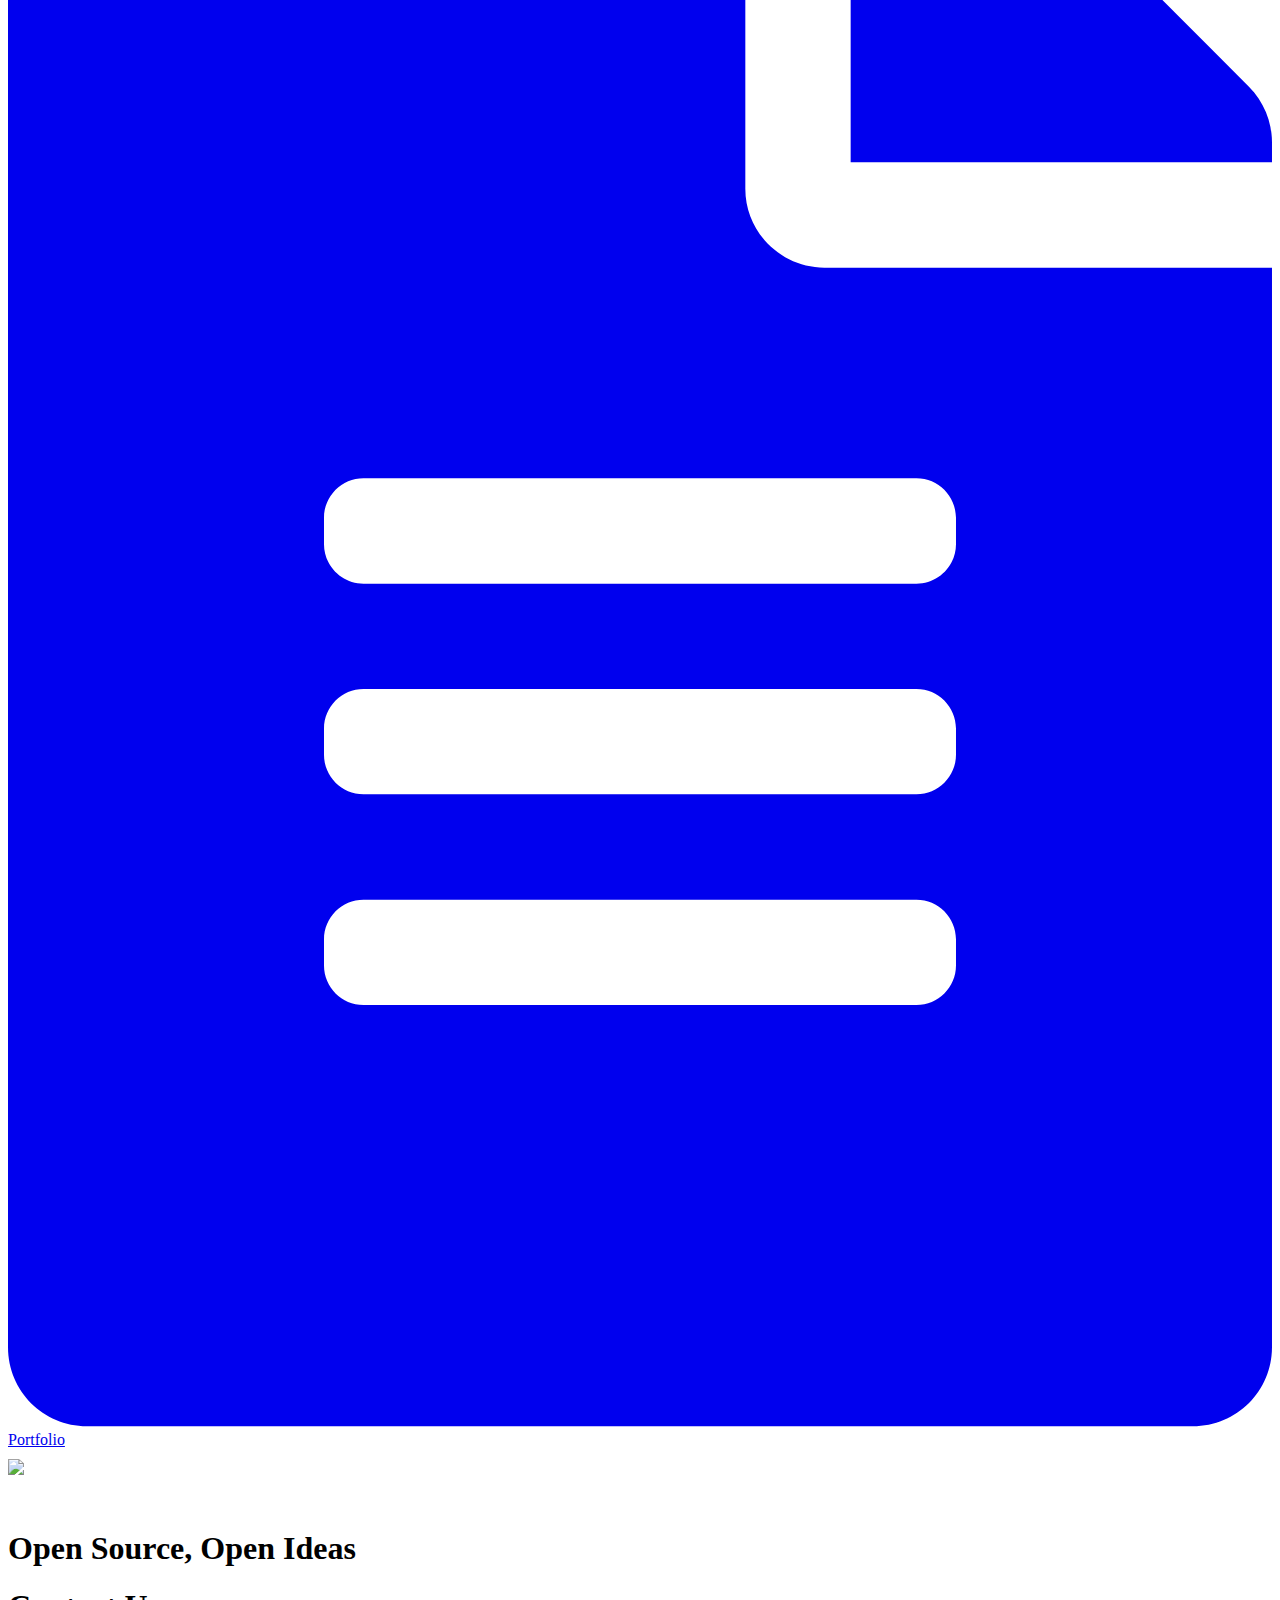
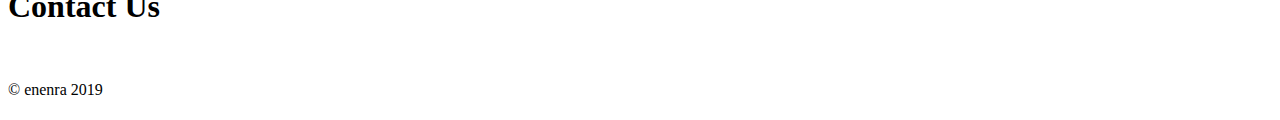
==== commit 5569c374: "fix image" ====
--- a/index.html
+++ b/index.html
@@ -1,13 +1,13 @@
 <!DOCTYPE html>
-<html>
+<html class="has-navbar-fixed-top">
 
 <head>
-    <title>tecton</title>
+    <title>enenra</title>
     <meta charset="utf-8">
     <meta name="viewport" content="width=device-width, initial-scale=1">
     <link rel="stylesheet" href="css/style.css">
     <script defer src="https://use.fontawesome.com/releases/v5.3.1/js/all.js"></script>
-    <link rel="icon" href="https://cdn.discordapp.com/attachments/574818179474259971/575463208798912513/tecton_notext.png">
+    <link rel="icon" href="public/favicon.png">
     <script src="particles.js"></script>
     <script src="https://cdn.jsdelivr.net/gh/cferdinandi/smooth-scroll/dist/smooth-scroll.polyfills.min.js"></script>
     <script src="https://unpkg.com/scrollreveal"></script>
@@ -17,7 +17,7 @@
     <nav class="navbar is-dark is-fixed-top" role="navigation" aria-label="main navigation">
         <div class="navbar-brand">
             <a href="#particle-js" class="navbar-item">
-                <img style="height:100px;" src="https://media.discordapp.net/attachments/574818179474259971/575463208798912513/tecton_notext.png?width=723&height=1068" alt="tecton">
+                <img style="height:100px;" src="public/enenra_noname.png" alt="enenra">
             </a>
             <span id="nav-toggle" role="button" class="navbar-burger" aria-label="menu" aria-expanded="false">
                 <span aria-hidden="true"></span>
@@ -43,7 +43,8 @@
             <div class="navbar-end">
                 <div class="navbar-item">
                     <div class="buttons">
-                        <a href="https://neelredkar.typeform.com/to/JF3b8S" class="button is-inverted is-outlined is-dark">
+                        <a href="https://neelredkar.typeform.com/to/JF3b8S"
+                            class="button is-inverted is-outlined is-dark">
                             <strong>Join us!</strong>
                         </a>
                     </div>
@@ -58,9 +59,9 @@
                 <div class="columns is-centered">
                     <div class="column"></div>
                     <div class="column has-text-centered">
-                        <img class="image" style="height: 300px;margin:30px;" src="https://cdn.discordapp.com/attachments/574818179474259971/575463202125643776/tecton_bottomtext.png">
+                        <img class="image" style="height: 300px;margin:30px;" src="public/enenra_logo.png">
                         <h1 class="subtitle">Open Source, Open Ideas</h1>
-                        <p>tecton is a place where we develop things for fun. Everything you see on here is open source
+                        <p>enenra is a place where we develop things for fun. Everything you see on here is open source
                             and free to use, from our apps, to our applications! </p>
                     </div>
                     <div class="column"></div>
@@ -79,21 +80,23 @@
             </div>
         </div>
     </div>
-    <div id="about" class="hero is-dark is-large">
+    <div id="about" class="hero is-large is-primary">
         <div class="hero-body">
             <div class="container has-text-centered">
-                <h1 class="title top is-1">tecton</h1>
-                <h1 class="title top is-3 has-text-light">We are <a href="" class="typewrite has-text-danger"
+                <h1 class="title top is-1">enenra</h1>
+                <h1 class="title top is-3 has-text-light">We are <div href="" class="typewrite has-text-info"
                         data-period="2000"
                         data-type='[ "INNOVATIVE","CREATIVE","WEIRD","FREE","OPEN SOURCE","COLLABORATIVE","PASSIONATE","DEDICATED" ]'><span
-                            class="wrap"></span></a></h1>
-                <p class="top" >tecton is a company which creates open source code and applications for developers and end users to
+                            class="wrap"></span></div></h1>
+                <p class="top">enenra is a company which creates open source code and applications for developers and
+                    end users to
                     use! These applications vary from a debate downloader, to a recycling app to sort your recyclables.
                     These programs can help change the world, and change our schools! The technologies by tetcon are
                     made to change people's lives and for the better. This is why we can have <strong>YOU</strong> give
                     <strong>US</strong> ideas on what you want made! Just fill out the form bellow!</p>
                 <br><br>
-                <p class="top">Anything that tecton makes or produces, is, and will always be <strong>FREE</strong> and open source,
+                <p class="top">Anything that enenra makes or produces, is, and will always be <strong>FREE</strong> and
+                    open source,
                     with everything having a GNU AGPLv3 or a GNU GPLv3 license, everything is going to be free and most
                     important, easy to change. With a strong copyleft license, anybody can help improve our products
                     too! If you also have any ideas for projects, please fill out the form below!</p> <br><br>
@@ -104,10 +107,10 @@
             </div>
         </div>
     </div>
-    <div id="projects" class="hero is-medium is-warning is-bold">
+    <div id="projects" class="hero is-medium is-warning">
         <div class="hero-body has-text-centered">
             <h1 class="title pro has-text-light is-2">Projects</h1>
-            <h1 class="subtitle pro has-text-light">A few of tecton's projects</h1>
+            <h1 class="subtitle pro has-text-light">A few of enenra's projects</h1>
             <div class="columns is-multiline">
                 <div class="column pro is-half">
                     <div class="box is-primary has-text-centered">
@@ -118,8 +121,8 @@
                             allows people to do this anonymously. One of the other great advantages of terapeut is that
                             for people who feel anxiety and dont feel safe confessing to a human, a robot will not judge
                             you and will always be accepting!</p>
-                        <img src="https://terapeut.tecton.tech/logo.png" style="height:120px;">
-                        <a href="https://terapeut.tecton.tech"
+                        <img src="public/terapeut.png" style="height:120px;">
+                        <a href="https://terapeut.enenra.org"
                             class="button is-medium is-fullwidth is-outlined is-dark">Visit Website</a>
                         <br>
                         <a href="https://github.com/Hacker719/terapeut"
@@ -132,7 +135,7 @@
                 <div class="column pro is-half">
                     <div class="box is-primary has-text-centered">
                         <p class="title is-4">DVPC</p>
-                        <p class="column-body">DVPC is a summer class that is hosted by tecton! This is a class where
+                        <p class="column-body">DVPC is a summer class that is hosted by enenra! This is a class where
                             you we teach students about basic coding and other things that will help them throughout
                             their lifes! This is a great experience if you love to program at ANY level whatsoever, and
                             we will take you in and teach you more! If you are near San Ramon be sure to check it out!
@@ -186,8 +189,8 @@
                             technology, it is able to differentiate your recyclables, compost, and trash! And best of
                             all, it is completly free to use and is extremely accesible! All you have to do is search it
                             up on the app store and download the app!(still pending approval)</p>
-                        <img src="https://smartrecycle.tecton.tech/icon.png" style="height:100px; margin: 10px;">
-                        <a href="https://smartrecycle.tecton.tech"
+                        <img src="https://smartrecycle.enenra.org/icon.png" style="height:100px; margin: 10px;">
+                        <a href="https://smartrecycle.enenra.org"
                             class="button is-medium is-fullwidth is-outlined is-dark">Visit Website</a>
                         <br>
                         <a href="https://github.com/Hacker719/RecycleSmartApp"
@@ -218,14 +221,13 @@
             <br><br>
             <h1 class="title">Developers</h1>
             <div class="columns">
-                <div class="column"></div>
                 <div class="column">
                     <div class="card">
                         <header class="card-header">
-                            <p class="card-header-title">Neel Redkar</p>
+                            <p class="card-header-title">Neel Redkar, Founder</p>
                         </header>
                         <div class="card-content">
-                            <p>Hey, I'm Neel. I'm an eigth grader at WRMS and I love to program! I developed this entire
+                            <p>Hey, I'm Neel. I'm an eighth grader at WRMS and I love to program! I developed this entire
                                 website! Coding is my passion and I love to create things. I would be happy to make you
                                 a website and am currently accepting job requests! You can hire me <a
                                     class="has-text-link" href="https://neelredkar.typeform.com/to/f5qFmh">here</a></p>
@@ -276,29 +278,84 @@
                         </div>
                     </div>
                 </div>
+                <div class="column">
+                    <div class="card">
+                        <header class="card-header">
+                            <p class="card-header-title">Evan Nishi, Co-Founder</p>
+                        </header>
+                        <div class="card-content">
+                            <p>Hey, my name is Evan Nishi, and I'm a student at Las Lomas.  I love programming with machine learning and always love a challenge.  I also love helping the programming community, and help organize events!</p>
+                            <figure style="margin: 10px;" class="image is-128x128 is-hidden-mobile">
+                                <img class="is-rounded" src="https://avatars2.githubusercontent.com/u/42789870?s=460&v=4">
+                            </figure>
+                            <figure style="margin: 10px;" class="image is-64x64 is-hidden-desktop">
+                                <img class="is-rounded" src="https://avatars2.githubusercontent.com/u/42789870?s=460&v=4">
+                            </figure>
+                        </div>
+                        <div class="card-footer">
+                            <a href="https://github.com/pErs0nZ" class="card-footer-item has-text-link">
+                                <span class="icon">
+                                    <svg class="svg-inline--fa fa-github fa-w-16" aria-hidden="true" data-prefix="fab"
+                                        data-icon="github" role="img" xmlns="http://www.w3.org/2000/svg"
+                                        viewBox="0 0 496 512" data-fa-i2svg="">
+                                        <path fill="currentColor"
+                                            d="M165.9 397.4c0 2-2.3 3.6-5.2 3.6-3.3.3-5.6-1.3-5.6-3.6 0-2 2.3-3.6 5.2-3.6 3-.3 5.6 1.3 5.6 3.6zm-31.1-4.5c-.7 2 1.3 4.3 4.3 4.9 2.6 1 5.6 0 6.2-2s-1.3-4.3-4.3-5.2c-2.6-.7-5.5.3-6.2 2.3zm44.2-1.7c-2.9.7-4.9 2.6-4.6 4.9.3 2 2.9 3.3 5.9 2.6 2.9-.7 4.9-2.6 4.6-4.6-.3-1.9-3-3.2-5.9-2.9zM244.8 8C106.1 8 0 113.3 0 252c0 110.9 69.8 205.8 169.5 239.2 12.8 2.3 17.3-5.6 17.3-12.1 0-6.2-.3-40.4-.3-61.4 0 0-70 15-84.7-29.8 0 0-11.4-29.1-27.8-36.6 0 0-22.9-15.7 1.6-15.4 0 0 24.9 2 38.6 25.8 21.9 38.6 58.6 27.5 72.9 20.9 2.3-16 8.8-27.1 16-33.7-55.9-6.2-112.3-14.3-112.3-110.5 0-27.5 7.6-41.3 23.6-58.9-2.6-6.5-11.1-33.3 2.6-67.9 20.9-6.5 69 27 69 27 20-5.6 41.5-8.5 62.8-8.5s42.8 2.9 62.8 8.5c0 0 48.1-33.6 69-27 13.7 34.7 5.2 61.4 2.6 67.9 16 17.7 25.8 31.5 25.8 58.9 0 96.5-58.9 104.2-114.8 110.5 9.2 7.9 17 22.9 17 46.4 0 33.7-.3 75.4-.3 83.6 0 6.5 4.6 14.4 17.3 12.1C428.2 457.8 496 362.9 496 252 496 113.3 383.5 8 244.8 8zM97.2 352.9c-1.3 1-1 3.3.7 5.2 1.6 1.6 3.9 2.3 5.2 1 1.3-1 1-3.3-.7-5.2-1.6-1.6-3.9-2.3-5.2-1zm-10.8-8.1c-.7 1.3.3 2.9 2.3 3.9 1.6 1 3.6.7 4.3-.7.7-1.3-.3-2.9-2.3-3.9-2-.6-3.6-.3-4.3.7zm32.4 35.6c-1.6 1.3-1 4.3 1.3 6.2 2.3 2.3 5.2 2.6 6.5 1 1.3-1.3.7-4.3-1.3-6.2-2.2-2.3-5.2-2.6-6.5-1zm-11.4-14.7c-1.6 1-1.6 3.6 0 5.9 1.6 2.3 4.3 3.3 5.6 2.3 1.6-1.3 1.6-3.9 0-6.2-1.4-2.3-4-3.3-5.6-2z">
+                                        </path>
+                                    </svg><!-- <i class="fab fa-github"></i> -->
+                                </span>
+                                Github
+                            </a>
+                            <a href="mailto:evan@srnd.org" class="card-footer-item has-text-link">
+                                <span class="icon">
+                                    <svg class="svg-inline--fa fa-envelope fa-w-16" aria-hidden="true" data-prefix="fas"
+                                        data-icon="envelope" role="img" xmlns="http://www.w3.org/2000/svg"
+                                        viewBox="0 0 512 512" data-fa-i2svg="">
+                                        <path fill="currentColor"
+                                            d="M502.3 190.8c3.9-3.1 9.7-.2 9.7 4.7V400c0 26.5-21.5 48-48 48H48c-26.5 0-48-21.5-48-48V195.6c0-5 5.7-7.8 9.7-4.7 22.4 17.4 52.1 39.5 154.1 113.6 21.1 15.4 56.7 47.8 92.2 47.6 35.7.3 72-32.8 92.3-47.6 102-74.1 131.6-96.3 154-113.7zM256 320c23.2.4 56.6-29.2 73.4-41.4 132.7-96.3 142.8-104.7 173.4-128.7 5.8-4.5 9.2-11.5 9.2-18.9v-19c0-26.5-21.5-48-48-48H48C21.5 64 0 85.5 0 112v19c0 7.4 3.4 14.3 9.2 18.9 30.6 23.9 40.7 32.4 173.4 128.7 16.8 12.2 50.2 41.8 73.4 41.4z">
+                                        </path>
+                                    </svg><!-- <i class="fas fa-envelope"></i> -->
+                                </span>
+                                Email
+                            </a>
+                            <a href="https://evannishi.me" class="card-footer-item has-text-link">
+                                <span class="icon">
+                                    <svg class="svg-inline--fa fa-file-alt fa-w-12" aria-hidden="true" data-prefix="fas"
+                                        data-icon="file-alt" role="img" xmlns="http://www.w3.org/2000/svg"
+                                        viewBox="0 0 384 512" data-fa-i2svg="">
+                                        <path fill="currentColor"
+                                            d="M224 136V0H24C10.7 0 0 10.7 0 24v464c0 13.3 10.7 24 24 24h336c13.3 0 24-10.7 24-24V160H248c-13.2 0-24-10.8-24-24zm64 236c0 6.6-5.4 12-12 12H108c-6.6 0-12-5.4-12-12v-8c0-6.6 5.4-12 12-12h168c6.6 0 12 5.4 12 12v8zm0-64c0 6.6-5.4 12-12 12H108c-6.6 0-12-5.4-12-12v-8c0-6.6 5.4-12 12-12h168c6.6 0 12 5.4 12 12v8zm0-72v8c0 6.6-5.4 12-12 12H108c-6.6 0-12-5.4-12-12v-8c0-6.6 5.4-12 12-12h168c6.6 0 12 5.4 12 12zm96-114.1v6.1H256V0h6.1c6.4 0 12.5 2.5 17 7l97.9 98c4.5 4.5 7 10.6 7 16.9z">
+                                        </path>
+                                    </svg><!-- <i class="fas fa-file-alt"></i> -->
+                                </span>
+                                Portfolio
+                            </a>
+                        </div>
+                    </div>
+                </div>
                 <div class="column"></div>
             </div>
         </div>
     </section>
     <div class="footer">
         <div class="container has-text-centered">
-            <img src="public/tecton_noname.png" class="image is-48x48">
+            <img src="public/enenra_righttext.png" style="width:120px;margin-bottom:30px;margin-top: 10px"
+                class="image">
             <h1 class="title is-5">Open Source, Open Ideas</h1>
-            <h1 class="title is-6">Contact Me</h1>
+            <h1 class="title is-6">Contact Us</h1>
             <div class="columns">
                 <div class="column">
-                    <a style="margin:20px;" href="https://github.com/hacker719">
+                    <a style="margin:20px; color: #ff461f;" href="https://github.com/hacker719">
                         <i class="fab fa-github fa-2x"></i>
                     </a>
-                    <a style="margin:20px;" href="mailto:neel.redkar@tecton.tech">
+                    <a style="margin:20px;color: #ff461f;" href="mailto:contact@enenra.org">
                         <i class="fas fa-envelope fa-2x"></i>
                     </a>
-                    <a href="https://discord.gg/sTCsbew" style="margin:20px;" href="#">
+                    <a href="https://discord.gg/sTCsbew" style="margin:20px;color: #ff461f;" href="#">
                         <i class="fab fa-discord fa-2x"></i>
                     </a>
                 </div>
             </div>
-            <p>© tecton 2019</p>
+            <p>© enenra 2019</p>
             <h1 class="title has-text-dark">
             </h1>
         </div>
@@ -367,12 +424,16 @@
         var scroll = new SmoothScroll('a[href*="#"]', {
             speed: 450
         });
-        ScrollReveal().reveal('.pro', { 	interval: 100,
-	reset: true});
-        ScrollReveal().reveal('.top',{	interval: 100,
-    reset: true});
+        ScrollReveal().reveal('.pro', {
+            interval: 100,
+            reset: true
+        });
+        ScrollReveal().reveal('.top', {
+            interval: 100,
+            reset: true
+        });
     </script>
-
+    <script src="https://cdn.jsdelivr.net/npm/vanilla-lazyload@8.17.0/dist/lazyload.min.js"></script>
 </body>
 
 </html>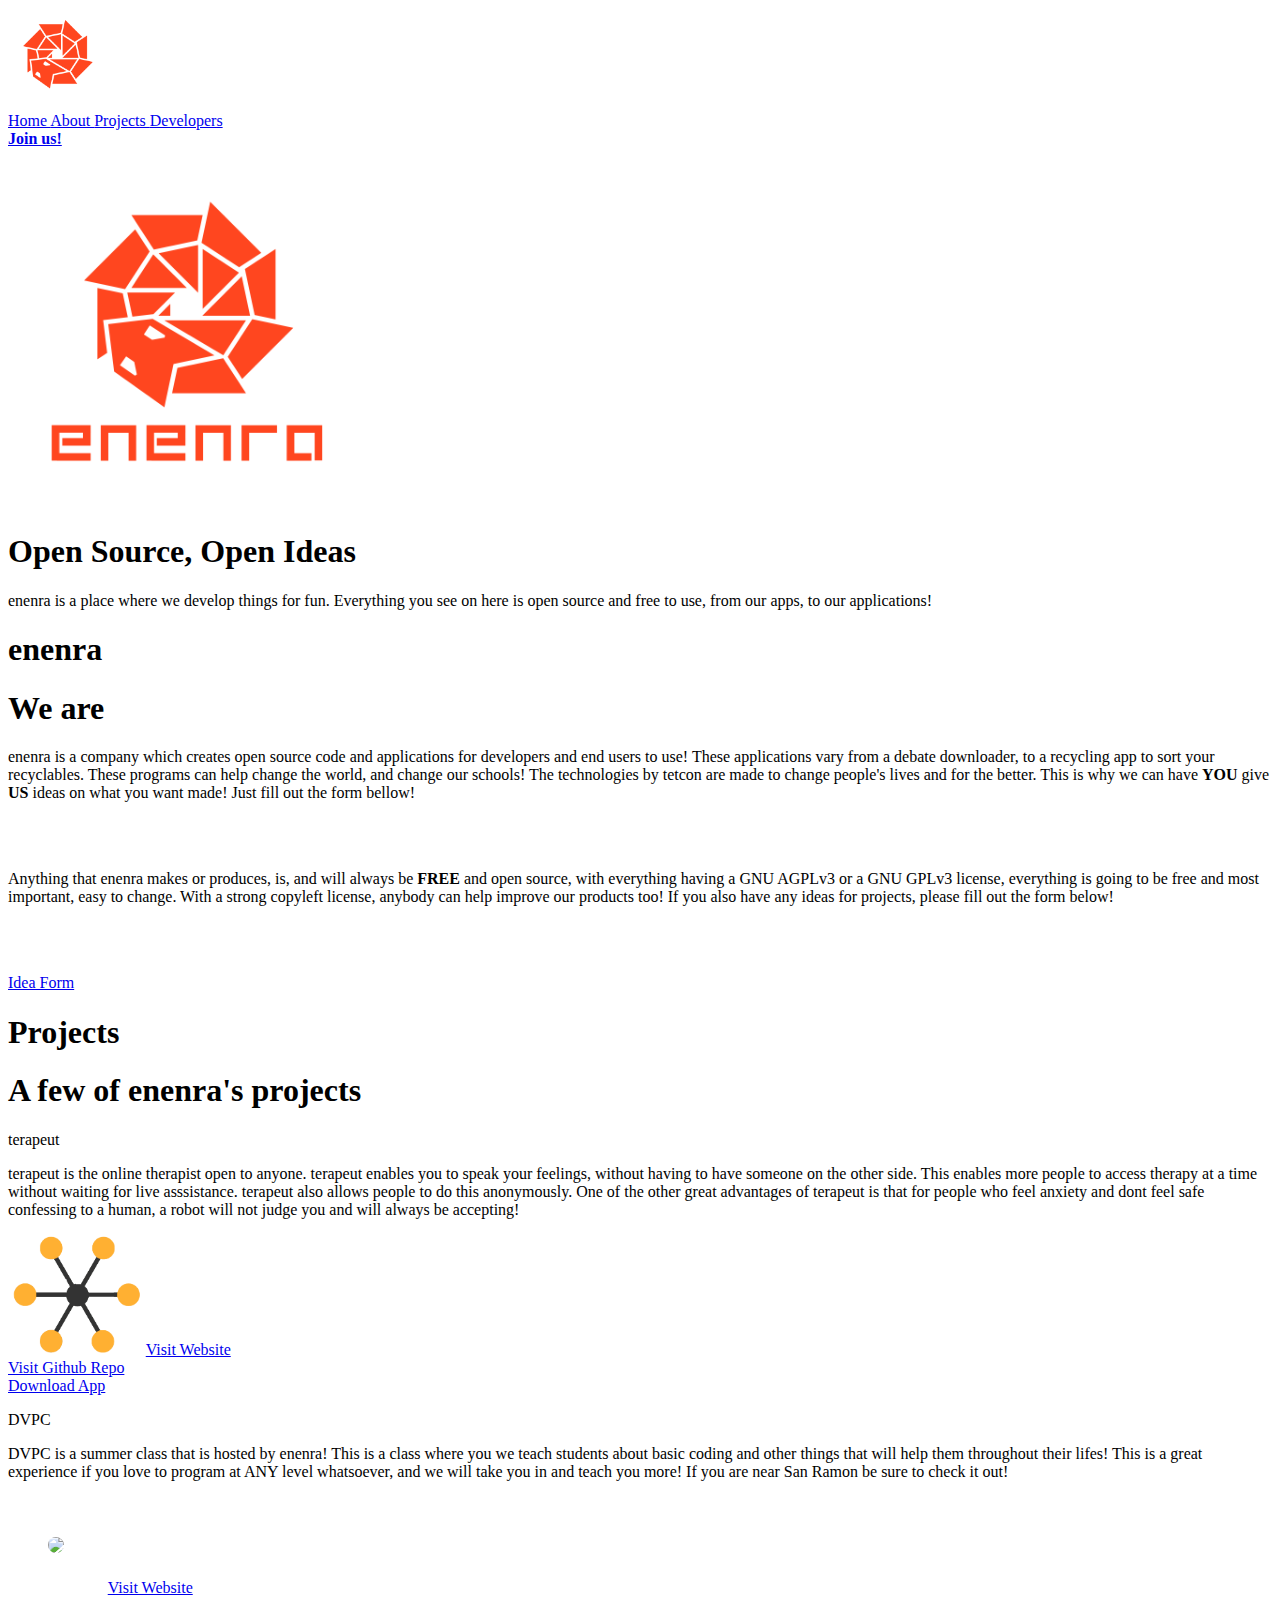
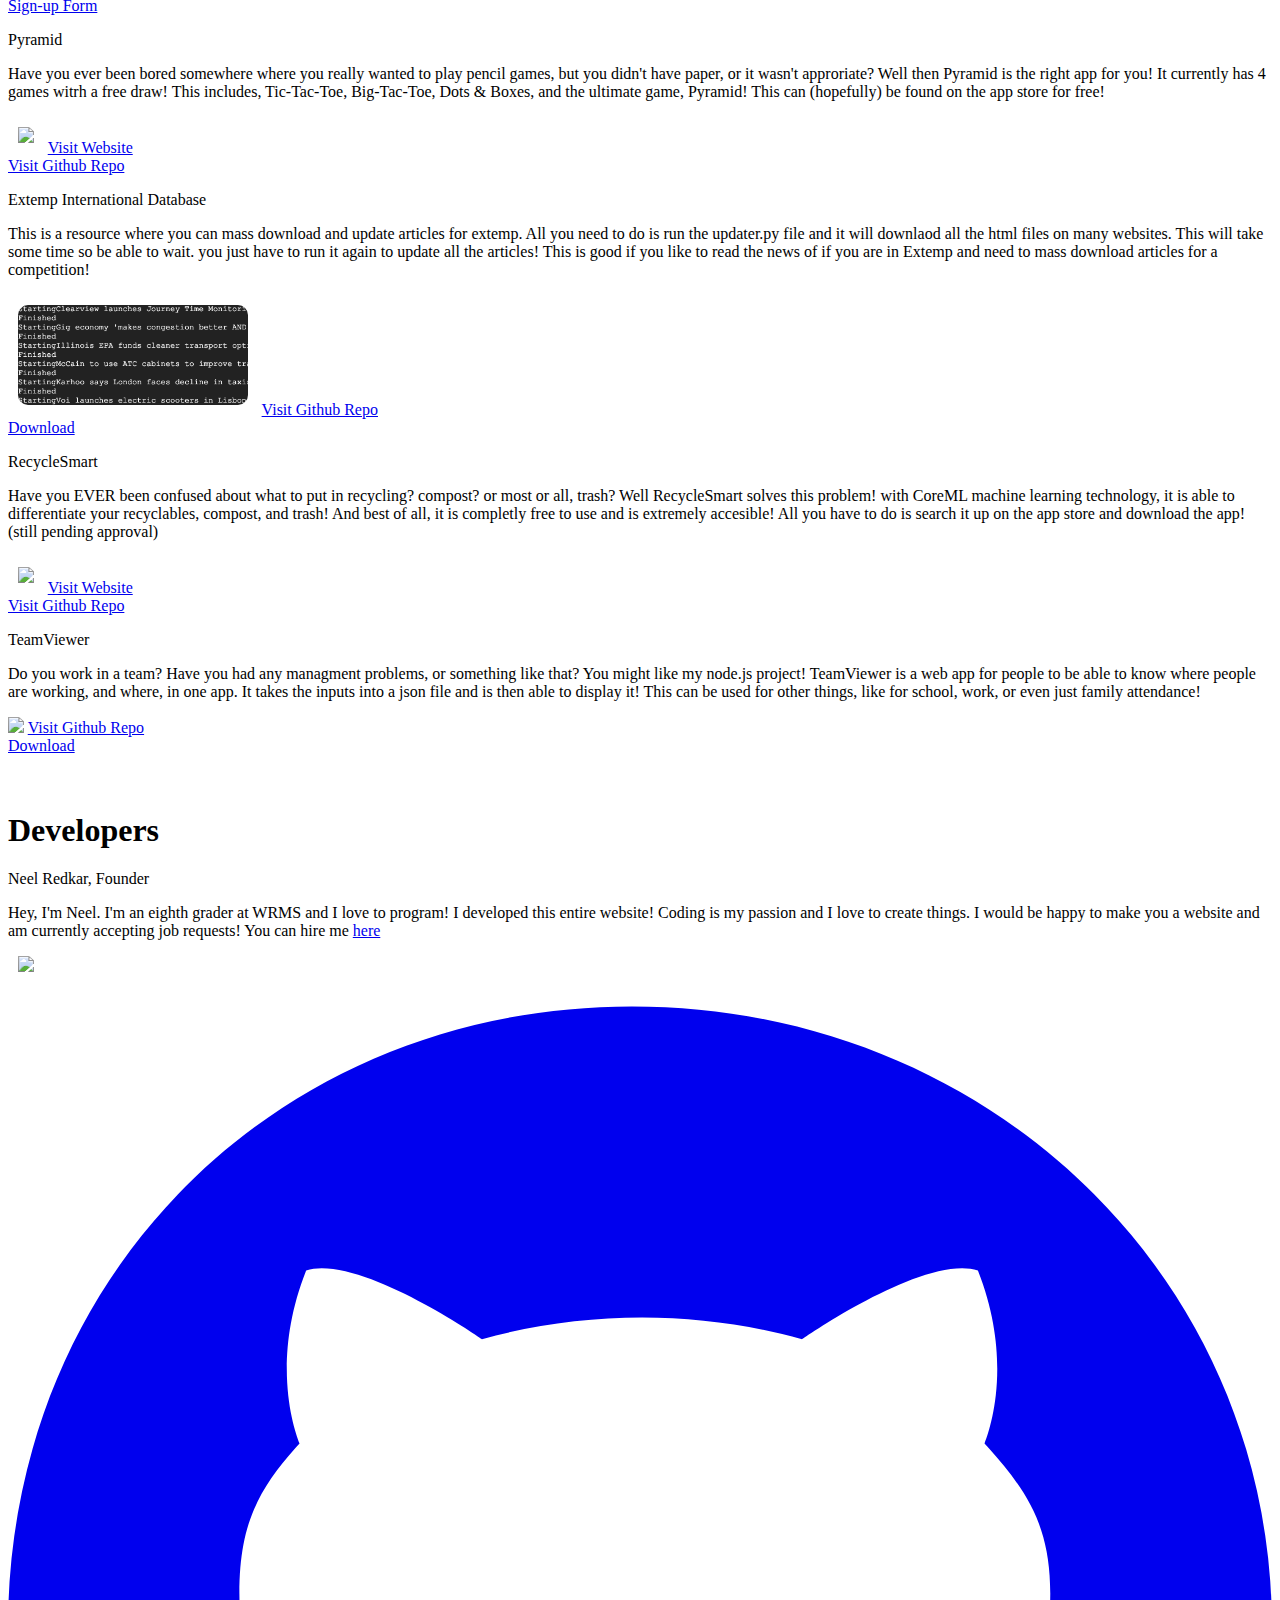
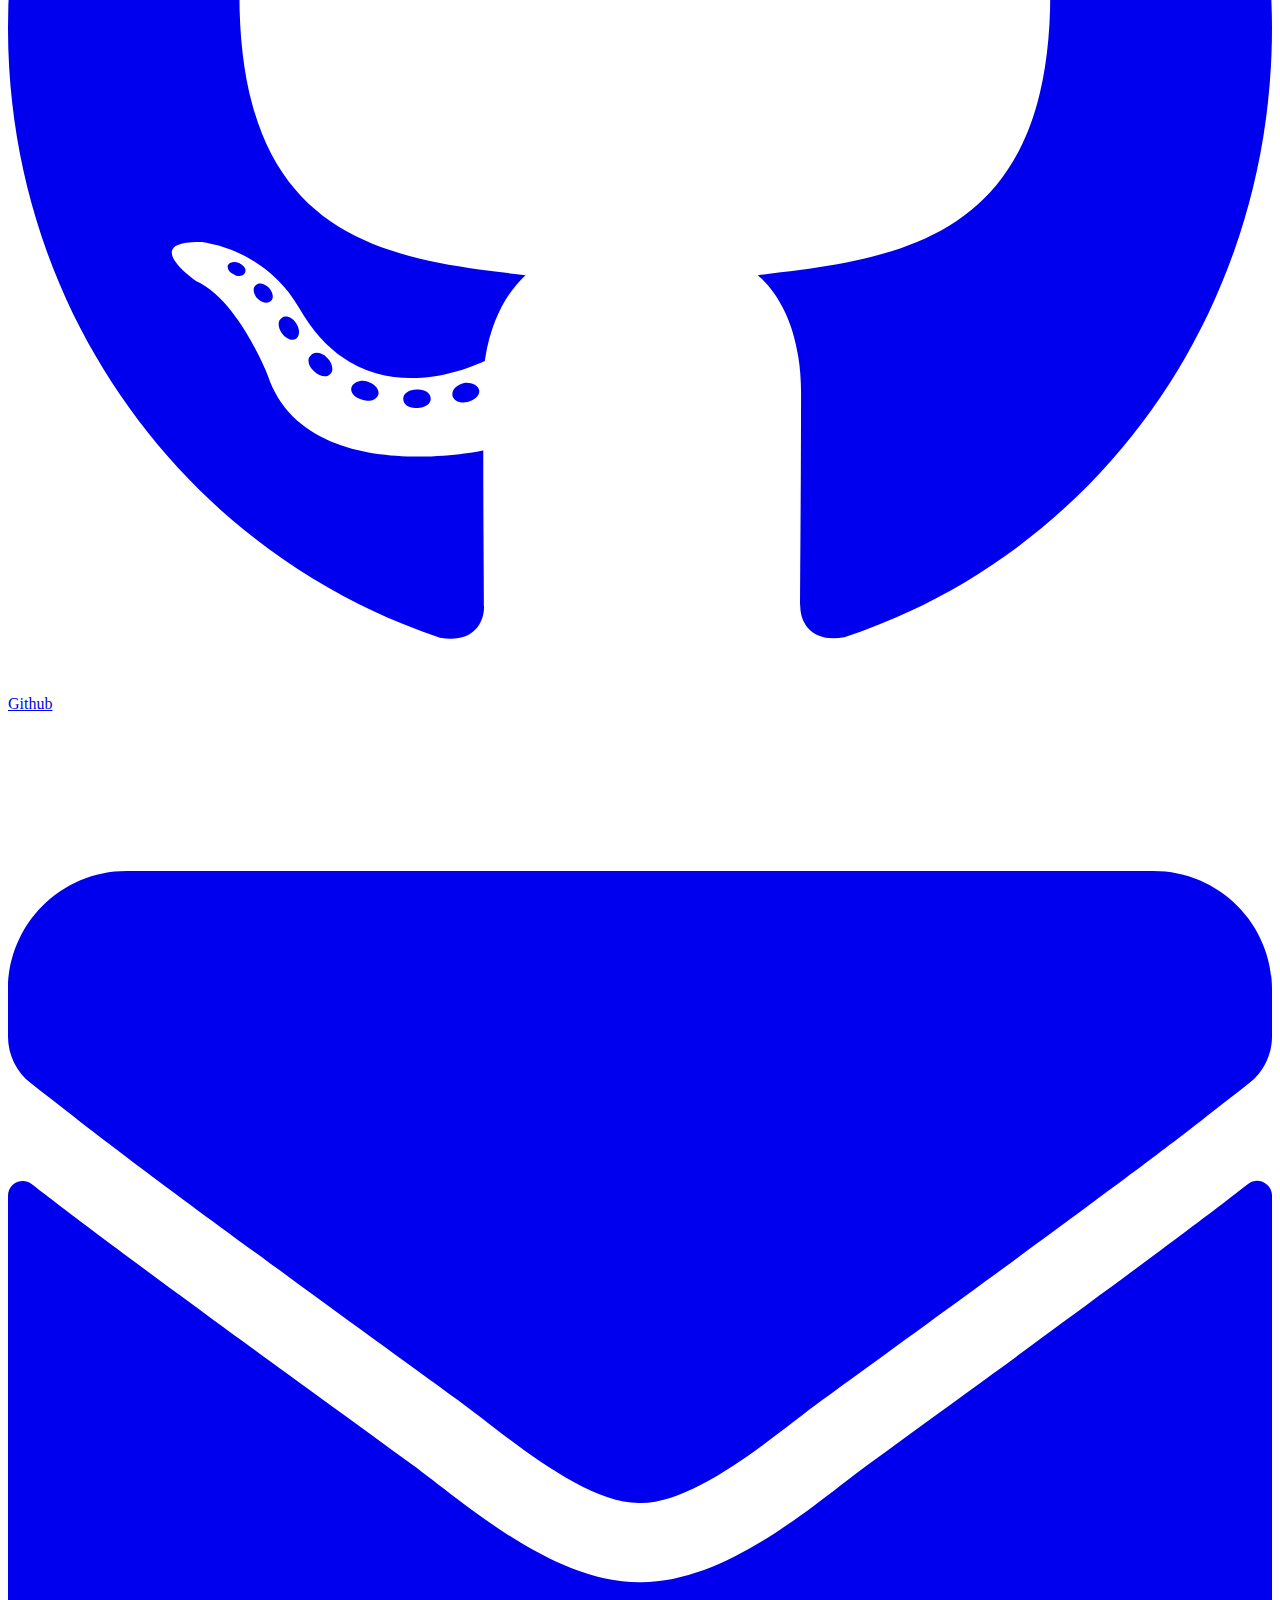
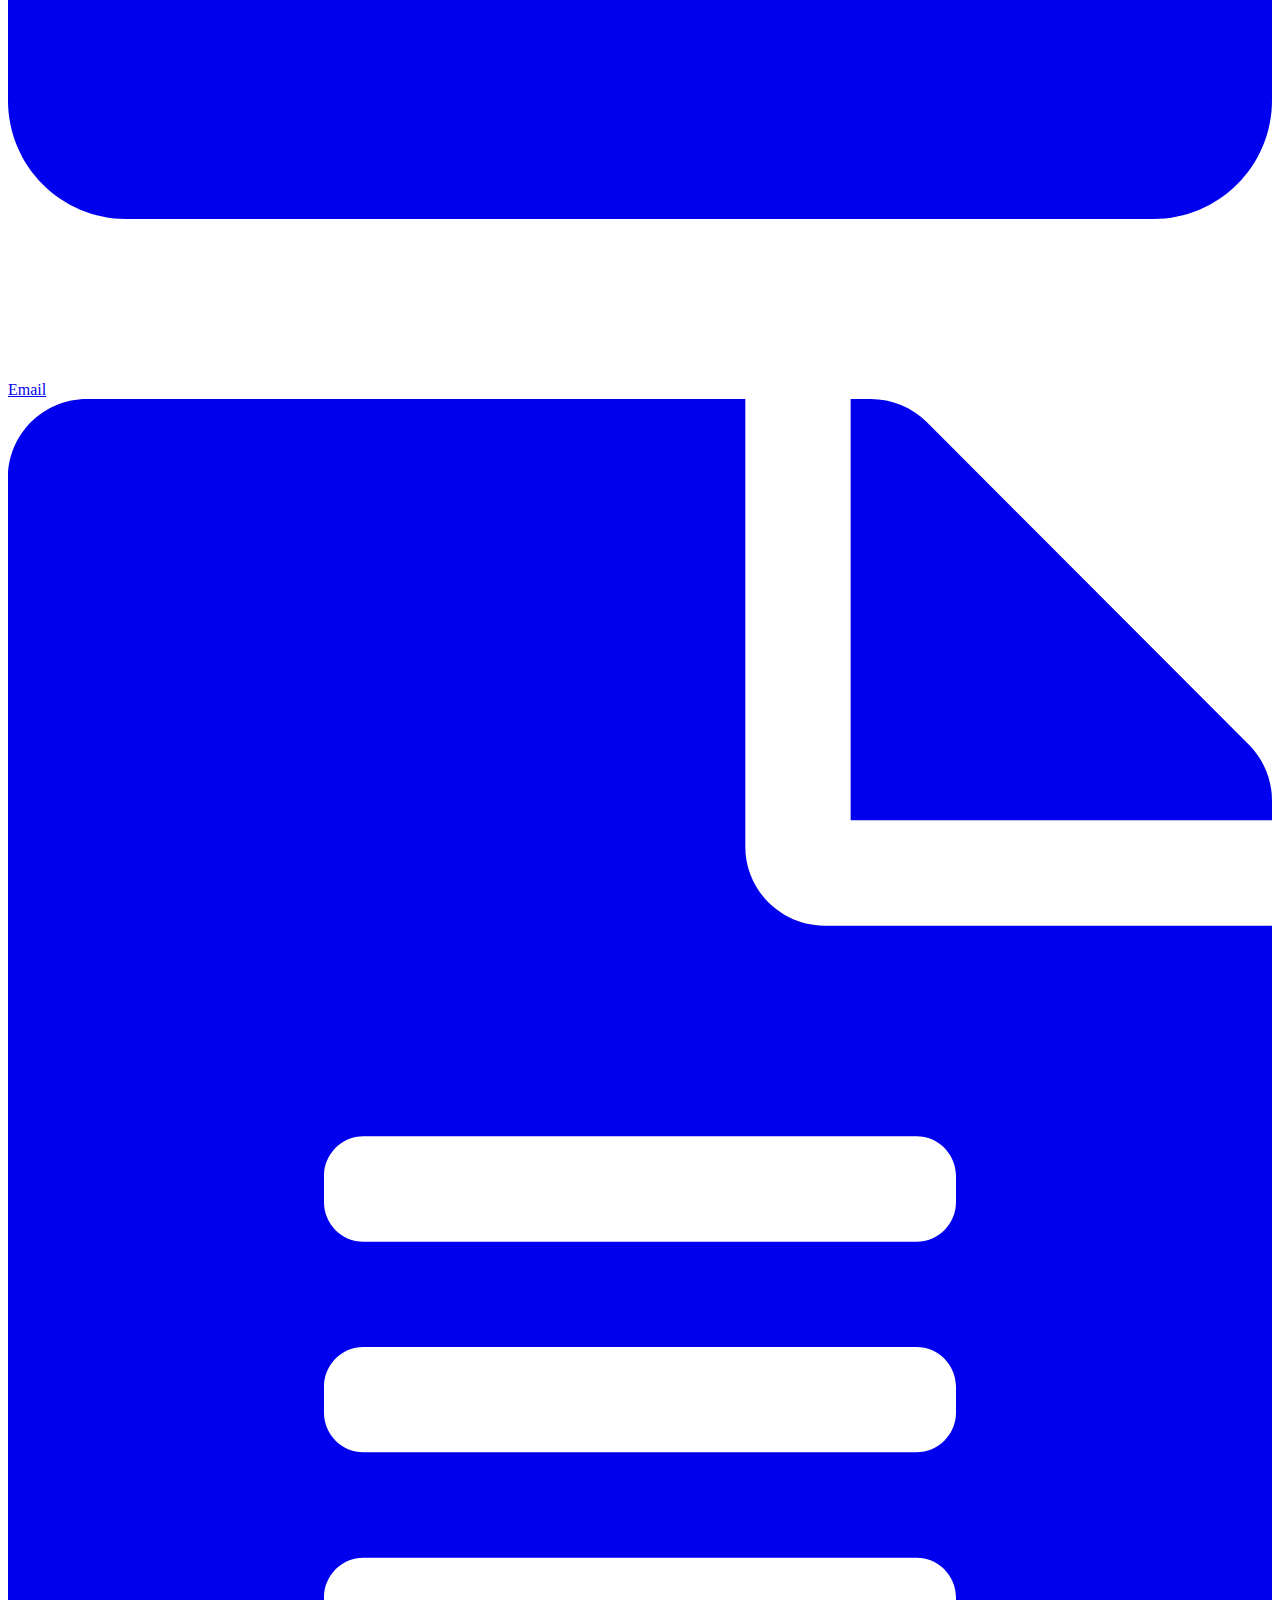
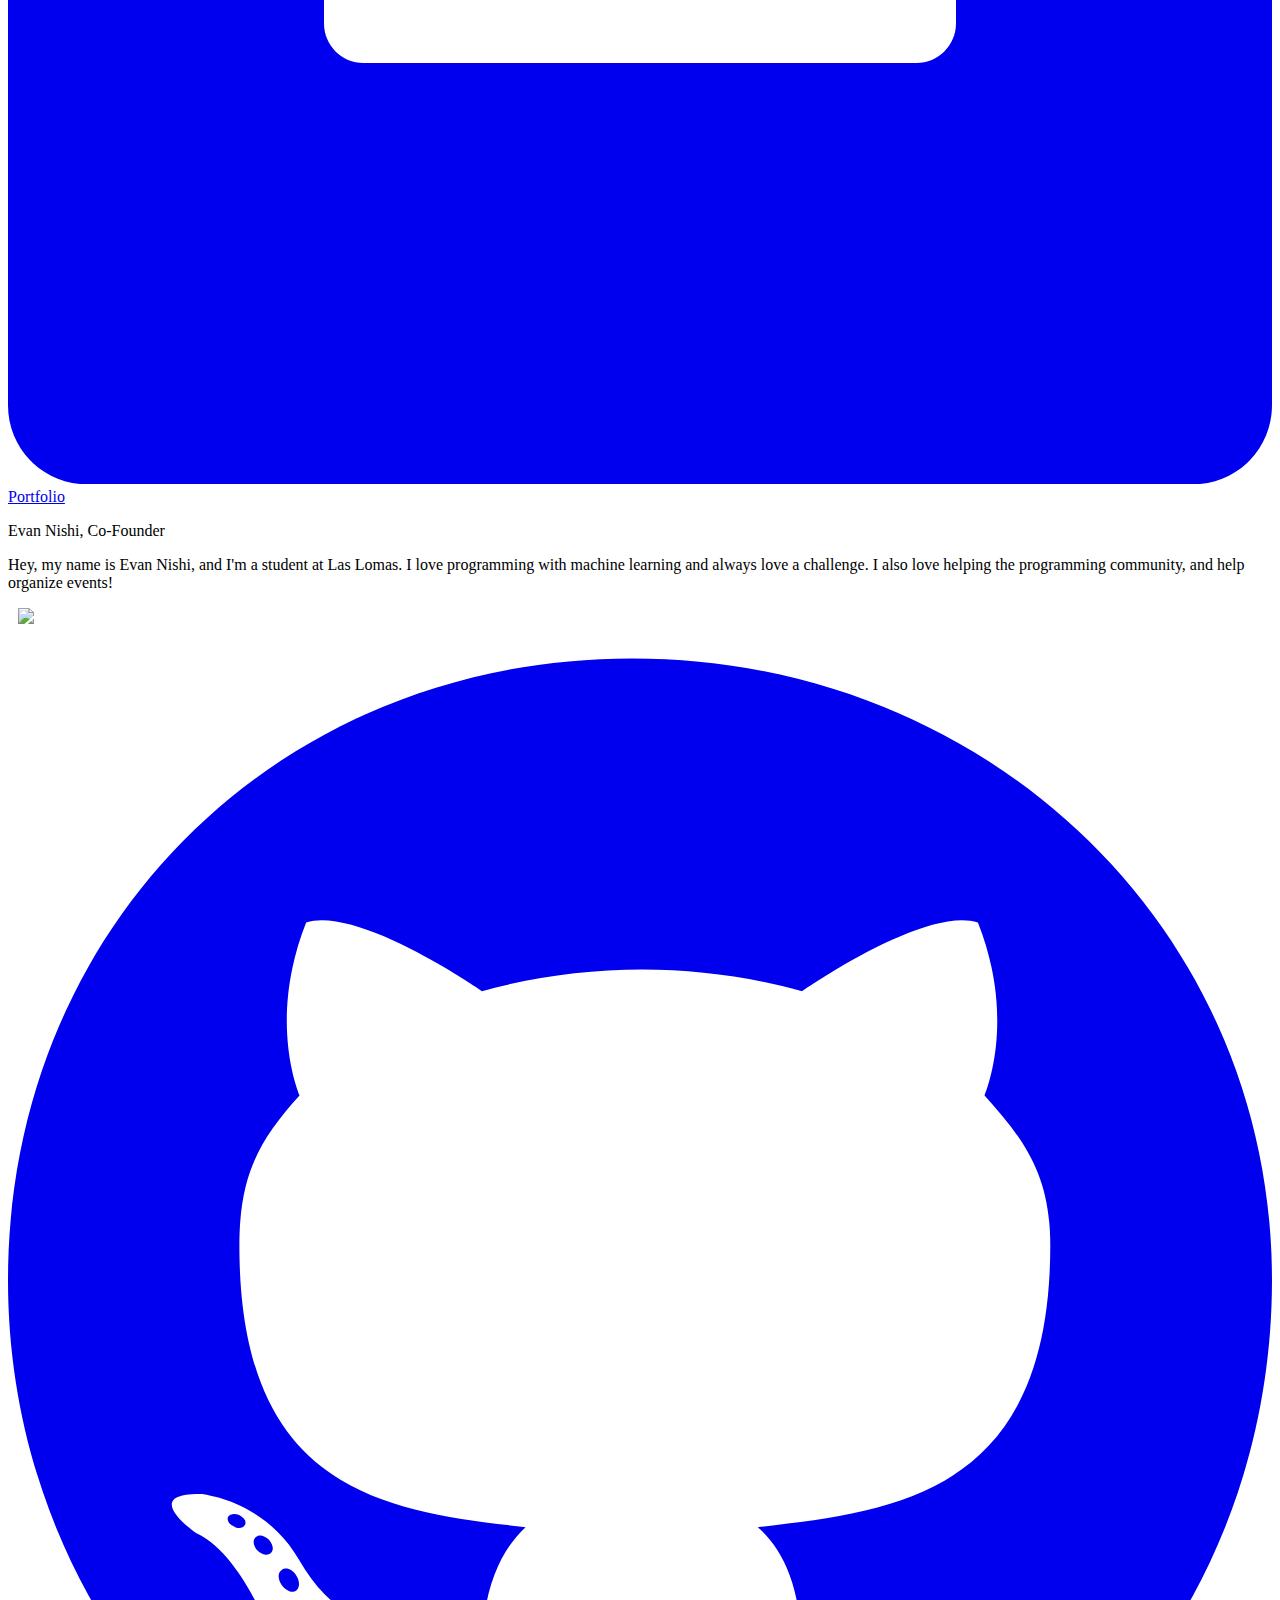
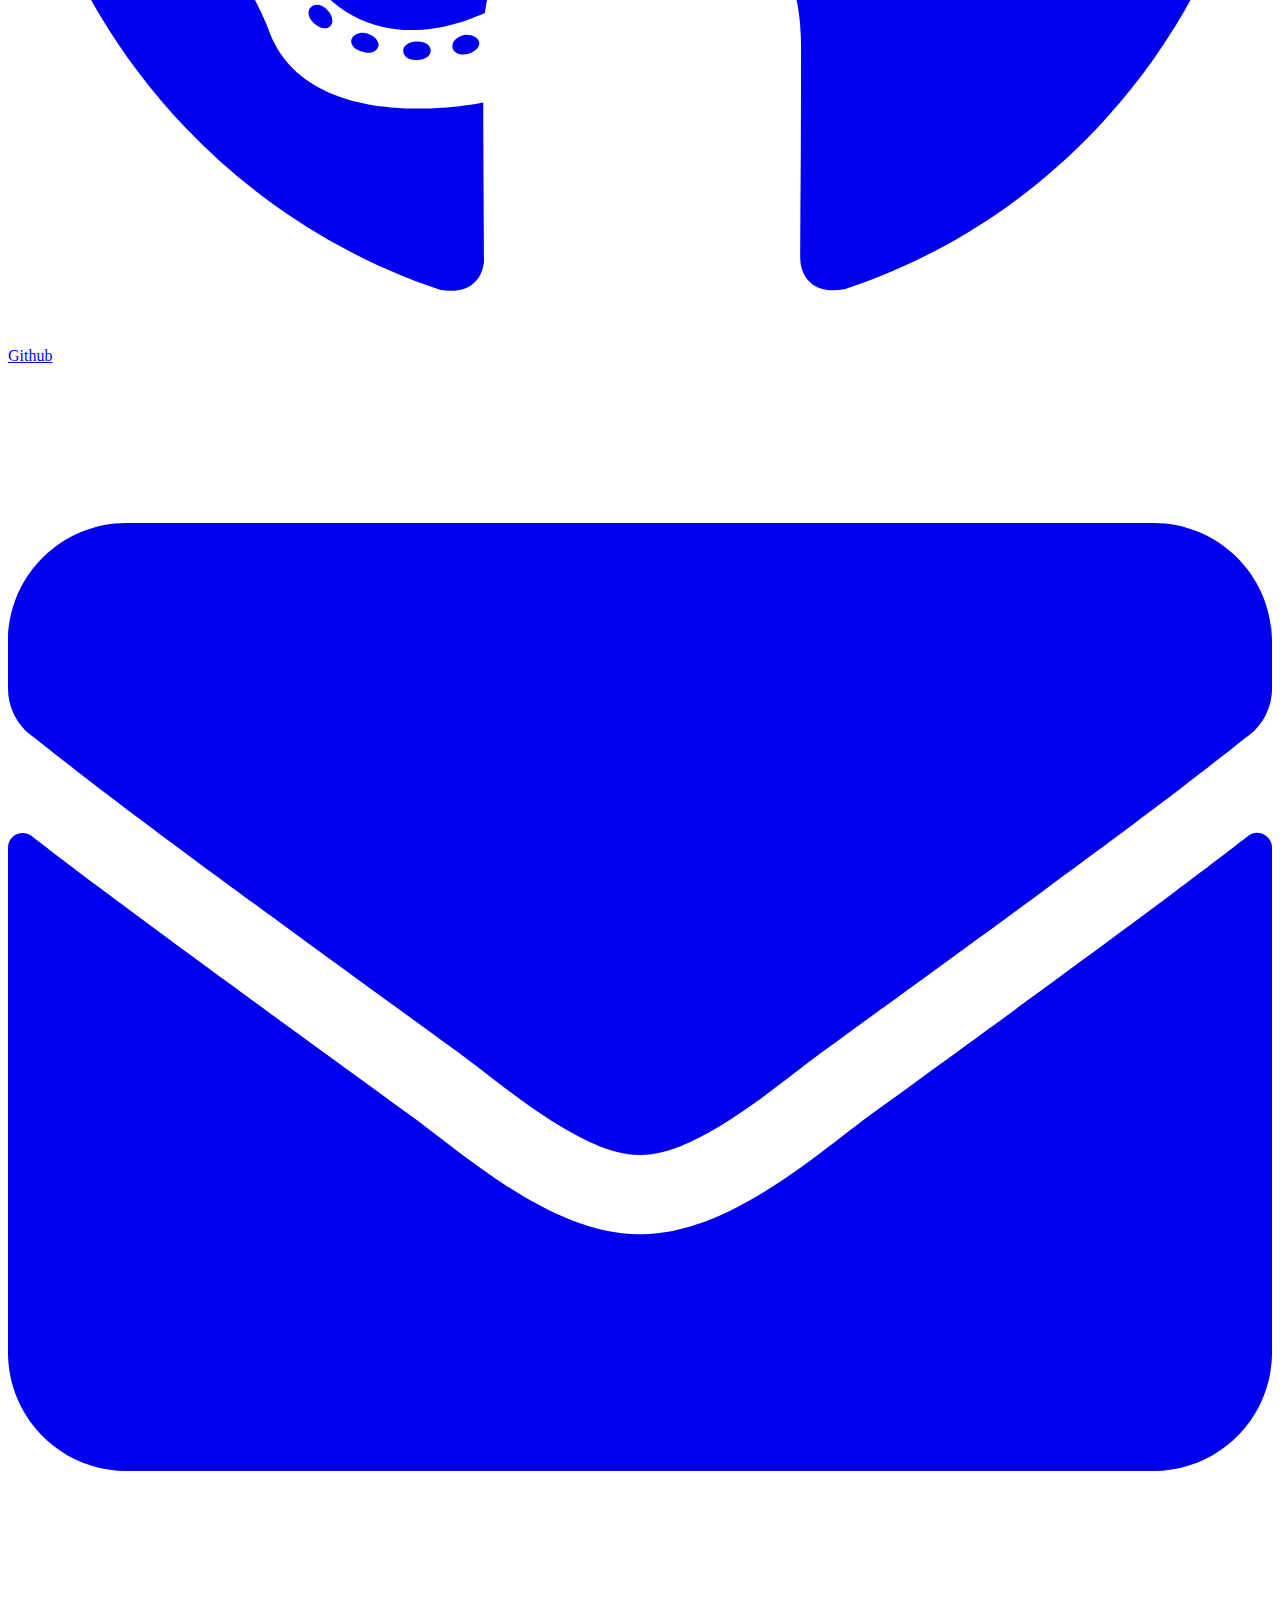
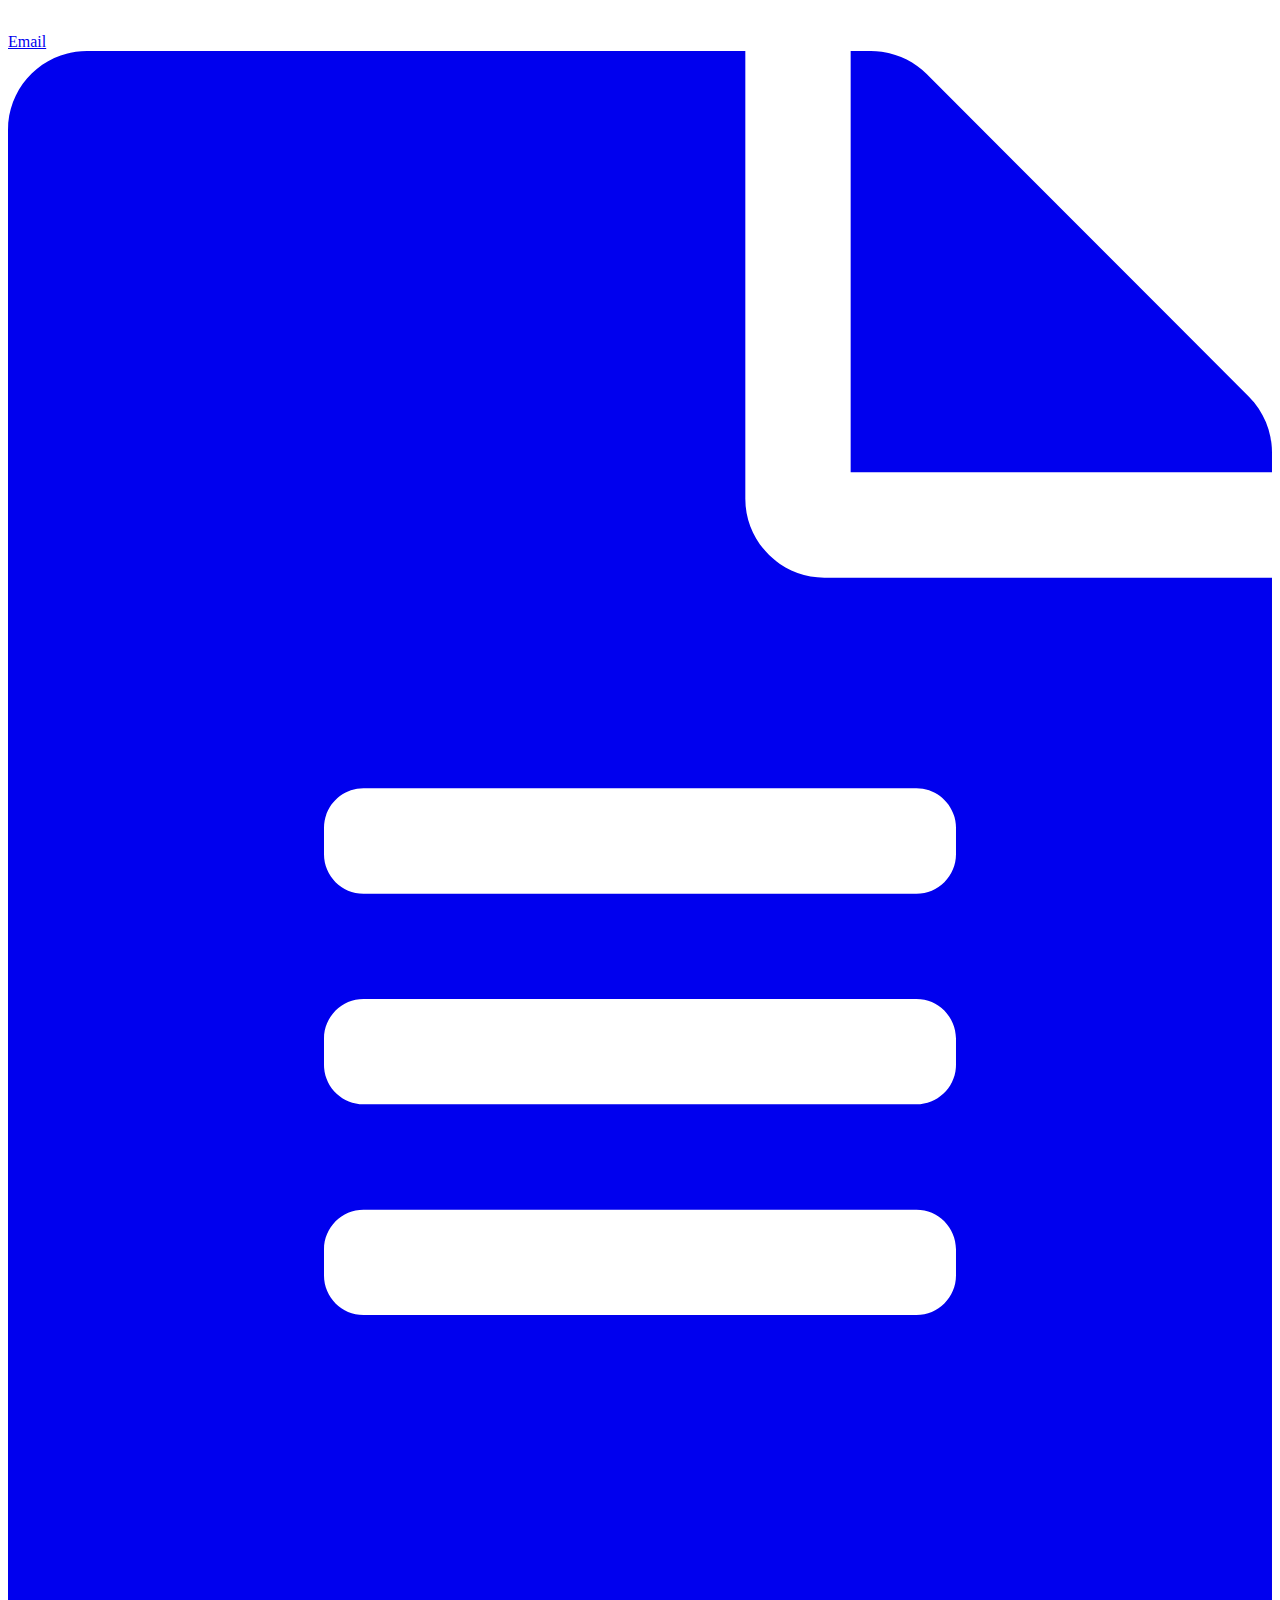
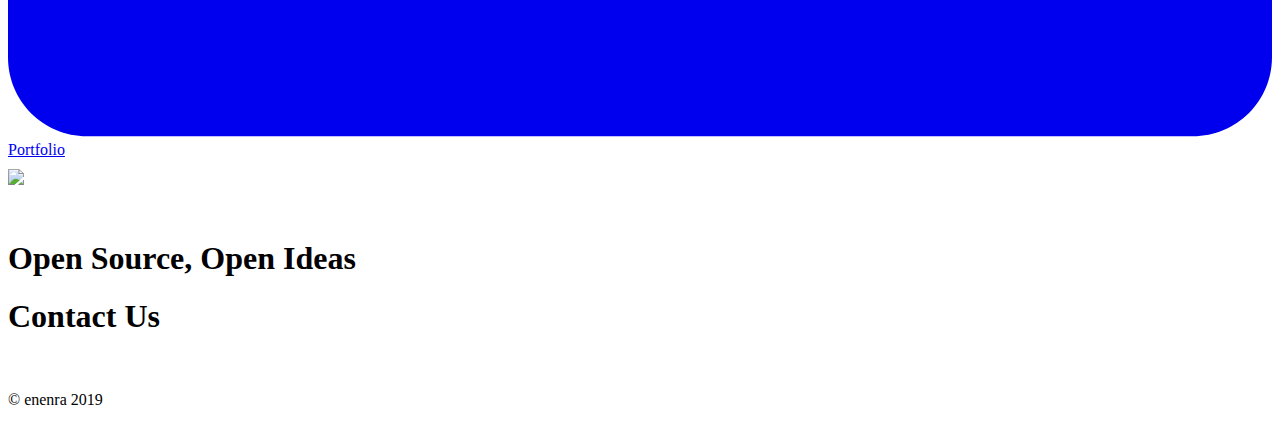
==== commit 4e29ff2b: "fix images" ====
--- a/index.html
+++ b/index.html
@@ -7,7 +7,7 @@
     <meta name="viewport" content="width=device-width, initial-scale=1">
     <link rel="stylesheet" href="css/style.css">
     <script defer src="https://use.fontawesome.com/releases/v5.3.1/js/all.js"></script>
-    <link rel="icon" href="public/favicon.png">
+    <link rel="icon" href="public/enenra_noname.png">
     <script src="particles.js"></script>
     <script src="https://cdn.jsdelivr.net/gh/cferdinandi/smooth-scroll/dist/smooth-scroll.polyfills.min.js"></script>
     <script src="https://unpkg.com/scrollreveal"></script>
@@ -231,10 +231,7 @@
                                 website! Coding is my passion and I love to create things. I would be happy to make you
                                 a website and am currently accepting job requests! You can hire me <a
                                     class="has-text-link" href="https://neelredkar.typeform.com/to/f5qFmh">here</a></p>
-                            <figure style="margin: 10px;" class="image is-128x128 is-hidden-mobile">
-                                <img class="is-rounded" src="https://dvpc.tk/assets/portrait.jpg">
-                            </figure>
-                            <figure style="margin: 10px;" class="image is-64x64 is-hidden-desktop">
+                            <figure style="margin: 10px;" class="image is-128x128">
                                 <img class="is-rounded" src="https://dvpc.tk/assets/portrait.jpg">
                             </figure>
                         </div>
@@ -285,10 +282,7 @@
                         </header>
                         <div class="card-content">
                             <p>Hey, my name is Evan Nishi, and I'm a student at Las Lomas.  I love programming with machine learning and always love a challenge.  I also love helping the programming community, and help organize events!</p>
-                            <figure style="margin: 10px;" class="image is-128x128 is-hidden-mobile">
-                                <img class="is-rounded" src="https://avatars2.githubusercontent.com/u/42789870?s=460&v=4">
-                            </figure>
-                            <figure style="margin: 10px;" class="image is-64x64 is-hidden-desktop">
+                            <figure style="margin: 10px;" class="image is-128x128">
                                 <img class="is-rounded" src="https://avatars2.githubusercontent.com/u/42789870?s=460&v=4">
                             </figure>
                         </div>
@@ -344,7 +338,7 @@
             <h1 class="title is-6">Contact Us</h1>
             <div class="columns">
                 <div class="column">
-                    <a style="margin:20px; color: #ff461f;" href="https://github.com/hacker719">
+                    <a style="margin:20px; color: #ff461f;" href="https://github.com/enenra-team">
                         <i class="fab fa-github fa-2x"></i>
                     </a>
                     <a style="margin:20px;color: #ff461f;" href="mailto:contact@enenra.org">
